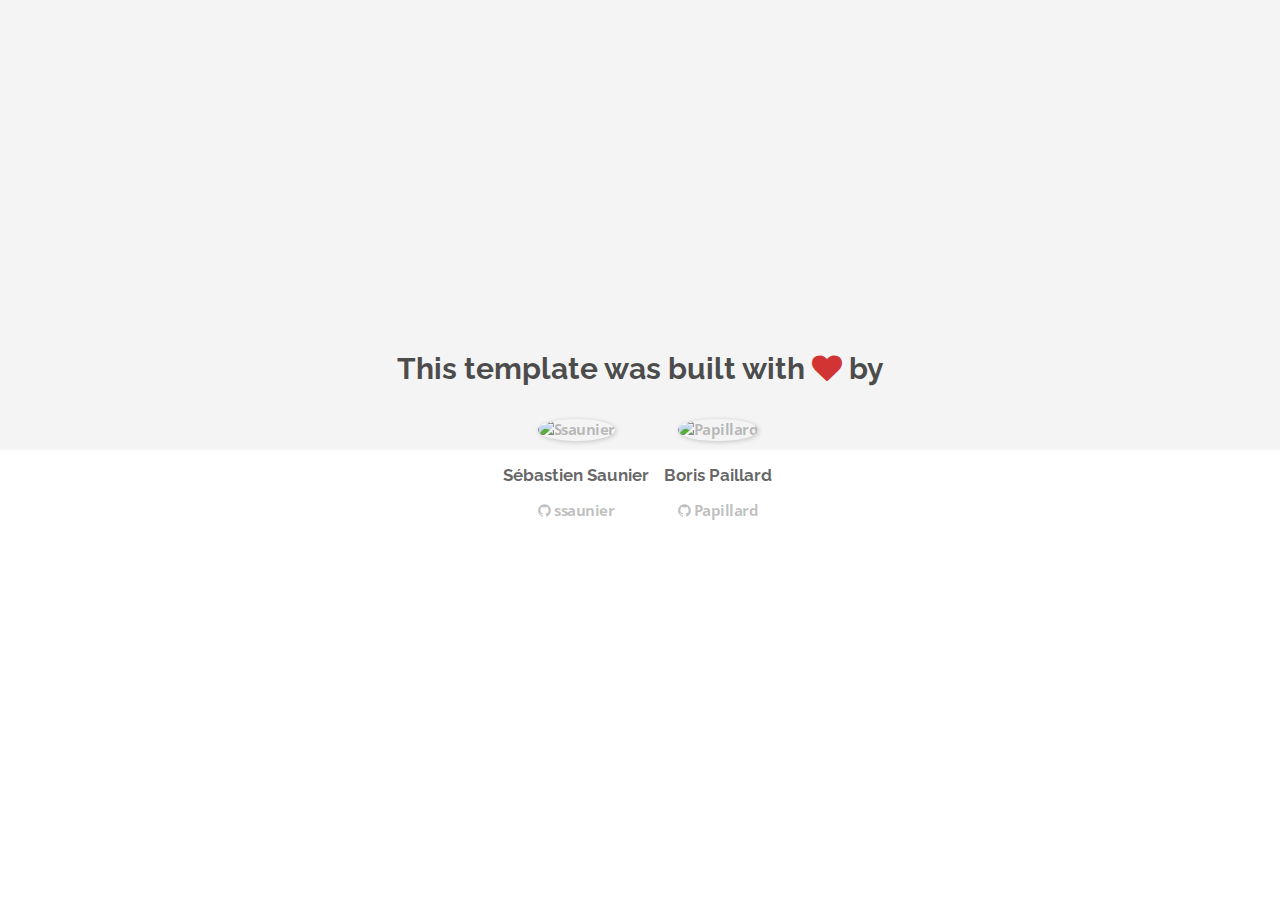
==== about.html @ 163fa60e "Automated commit at 2017-10-30 10:59:28 UTC by middleman-deploy 2.0.0-alpha" ====
<!doctype html>
<html>
  <head>
    <meta charset="utf-8">
    <meta http-equiv="x-ua-compatible" content="ie=edge">
    <meta name="viewport"
          content="width=device-width, initial-scale=1, shrink-to-fit=no">
    <!-- Use the title from a page's frontmatter if it has one -->
    <title>Le Wagon - Middleman - About</title>
    <link href="stylesheets/application-3c48b980.css" rel="stylesheet" />
    <script src="javascripts/application-93de88c9.js"></script>
    <link href="images/favicon-f15af148.png" rel="icon" type="image/png" />
  </head>
  <body>
    <div id="about">
  <div class="about-content">
    <h1>This template was built with <i class="fa fa-heart"></i> by</h1>
    <ul class="list-inline">
        <li>
<a href="https://kitt.lewagon.com/alumni/ssaunier" target="_blank">            <img src="https://kitt.lewagon.com/placeholder/users/ssaunier" class="img-circle" alt="Ssaunier" />
</a>          <h2>Sébastien Saunier</h2>
          <p>
<a href="https://github.com/ssaunier" target="_blank">              <i class="fa fa-github"></i> ssaunier
</a>          </p>
        </li>
        <li>
<a href="https://kitt.lewagon.com/alumni/Papillard" target="_blank">            <img src="https://kitt.lewagon.com/placeholder/users/Papillard" class="img-circle" alt="Papillard" />
</a>          <h2>Boris Paillard</h2>
          <p>
<a href="https://github.com/Papillard" target="_blank">              <i class="fa fa-github"></i> Papillard
</a>          </p>
        </li>
    </ul>
  </div>
</div>

  </body>
</html>
---- stylesheets/application-3c48b980.css ----
@import url("https://fonts.googleapis.com/css?family=Open+Sans:400,300,700|Raleway:400,100,300,700,500");/*!
 * Bootstrap v3.3.7 (http://getbootstrap.com)
 * Copyright 2011-2016 Twitter, Inc.
 * Licensed under MIT (https://github.com/twbs/bootstrap/blob/master/LICENSE)
 *//*! normalize.css v3.0.3 | MIT License | github.com/necolas/normalize.css */html{font-family:sans-serif;-ms-text-size-adjust:100%;-webkit-text-size-adjust:100%}body{margin:0}article,aside,details,figcaption,figure,footer,header,hgroup,main,menu,nav,section,summary{display:block}audio,canvas,progress,video{display:inline-block;vertical-align:baseline}audio:not([controls]){display:none;height:0}[hidden],template{display:none}a{background-color:transparent}a:active,a:hover{outline:0}abbr[title]{border-bottom:1px dotted}b,strong{font-weight:bold}dfn{font-style:italic}h1{font-size:2em;margin:0.67em 0}mark{background:#ff0;color:#000}small{font-size:80%}sub,sup{font-size:75%;line-height:0;position:relative;vertical-align:baseline}sup{top:-0.5em}sub{bottom:-0.25em}img{border:0}svg:not(:root){overflow:hidden}figure{margin:1em 40px}hr{-webkit-box-sizing:content-box;box-sizing:content-box;height:0}pre{overflow:auto}code,kbd,pre,samp{font-family:monospace, monospace;font-size:1em}button,input,optgroup,select,textarea{color:inherit;font:inherit;margin:0}button{overflow:visible}button,select{text-transform:none}button,html input[type="button"],input[type="reset"],input[type="submit"]{-webkit-appearance:button;cursor:pointer}button[disabled],html input[disabled]{cursor:default}button::-moz-focus-inner,input::-moz-focus-inner{border:0;padding:0}input{line-height:normal}input[type="checkbox"],input[type="radio"]{-webkit-box-sizing:border-box;box-sizing:border-box;padding:0}input[type="number"]::-webkit-inner-spin-button,input[type="number"]::-webkit-outer-spin-button{height:auto}input[type="search"]{-webkit-appearance:textfield;-webkit-box-sizing:content-box;box-sizing:content-box}input[type="search"]::-webkit-search-cancel-button,input[type="search"]::-webkit-search-decoration{-webkit-appearance:none}fieldset{border:1px solid #c0c0c0;margin:0 2px;padding:0.35em 0.625em 0.75em}legend{border:0;padding:0}textarea{overflow:auto}optgroup{font-weight:bold}table{border-collapse:collapse;border-spacing:0}td,th{padding:0}/*! Source: https://github.com/h5bp/html5-boilerplate/blob/master/src/css/main.css */@media print{*,*:before,*:after{background:transparent !important;color:#000 !important;-webkit-box-shadow:none !important;box-shadow:none !important;text-shadow:none !important}a,a:visited{text-decoration:underline}a[href]:after{content:" (" attr(href) ")"}abbr[title]:after{content:" (" attr(title) ")"}a[href^="#"]:after,a[href^="javascript:"]:after{content:""}pre,blockquote{border:1px solid #999;page-break-inside:avoid}thead{display:table-header-group}tr,img{page-break-inside:avoid}img{max-width:100% !important}p,h2,h3{orphans:3;widows:3}h2,h3{page-break-after:avoid}.navbar{display:none}.btn>.caret,.dropup>.btn>.caret{border-top-color:#000 !important}.label{border:1px solid #000}.table{border-collapse:collapse !important}.table td,.table th{background-color:#fff !important}.table-bordered th,.table-bordered td{border:1px solid #ddd !important}}@font-face{font-family:'Glyphicons Halflings';src:url("../assets/bootstrap/glyphicons-halflings-regular-86b6f62b.eot");src:url("../assets/bootstrap/glyphicons-halflings-regular-86b6f62b.eot?#iefix") format("embedded-opentype"),url("../assets/bootstrap/glyphicons-halflings-regular-ca35b697.woff2") format("woff2"),url("../assets/bootstrap/glyphicons-halflings-regular-278e49a8.woff") format("woff"),url("../assets/bootstrap/glyphicons-halflings-regular-44bc1850.ttf") format("truetype"),url("../assets/bootstrap/glyphicons-halflings-regular-de51a849.svg#glyphicons_halflingsregular") format("svg")}.glyphicon{position:relative;top:1px;display:inline-block;font-family:'Glyphicons Halflings';font-style:normal;font-weight:normal;line-height:1;-webkit-font-smoothing:antialiased;-moz-osx-font-smoothing:grayscale}.glyphicon-asterisk:before{content:"\002a"}.glyphicon-plus:before{content:"\002b"}.glyphicon-euro:before,.glyphicon-eur:before{content:"\20ac"}.glyphicon-minus:before{content:"\2212"}.glyphicon-cloud:before{content:"\2601"}.glyphicon-envelope:before{content:"\2709"}.glyphicon-pencil:before{content:"\270f"}.glyphicon-glass:before{content:"\e001"}.glyphicon-music:before{content:"\e002"}.glyphicon-search:before{content:"\e003"}.glyphicon-heart:before{content:"\e005"}.glyphicon-star:before{content:"\e006"}.glyphicon-star-empty:before{content:"\e007"}.glyphicon-user:before{content:"\e008"}.glyphicon-film:before{content:"\e009"}.glyphicon-th-large:before{content:"\e010"}.glyphicon-th:before{content:"\e011"}.glyphicon-th-list:before{content:"\e012"}.glyphicon-ok:before{content:"\e013"}.glyphicon-remove:before{content:"\e014"}.glyphicon-zoom-in:before{content:"\e015"}.glyphicon-zoom-out:before{content:"\e016"}.glyphicon-off:before{content:"\e017"}.glyphicon-signal:before{content:"\e018"}.glyphicon-cog:before{content:"\e019"}.glyphicon-trash:before{content:"\e020"}.glyphicon-home:before{content:"\e021"}.glyphicon-file:before{content:"\e022"}.glyphicon-time:before{content:"\e023"}.glyphicon-road:before{content:"\e024"}.glyphicon-download-alt:before{content:"\e025"}.glyphicon-download:before{content:"\e026"}.glyphicon-upload:before{content:"\e027"}.glyphicon-inbox:before{content:"\e028"}.glyphicon-play-circle:before{content:"\e029"}.glyphicon-repeat:before{content:"\e030"}.glyphicon-refresh:before{content:"\e031"}.glyphicon-list-alt:before{content:"\e032"}.glyphicon-lock:before{content:"\e033"}.glyphicon-flag:before{content:"\e034"}.glyphicon-headphones:before{content:"\e035"}.glyphicon-volume-off:before{content:"\e036"}.glyphicon-volume-down:before{content:"\e037"}.glyphicon-volume-up:before{content:"\e038"}.glyphicon-qrcode:before{content:"\e039"}.glyphicon-barcode:before{content:"\e040"}.glyphicon-tag:before{content:"\e041"}.glyphicon-tags:before{content:"\e042"}.glyphicon-book:before{content:"\e043"}.glyphicon-bookmark:before{content:"\e044"}.glyphicon-print:before{content:"\e045"}.glyphicon-camera:before{content:"\e046"}.glyphicon-font:before{content:"\e047"}.glyphicon-bold:before{content:"\e048"}.glyphicon-italic:before{content:"\e049"}.glyphicon-text-height:before{content:"\e050"}.glyphicon-text-width:before{content:"\e051"}.glyphicon-align-left:before{content:"\e052"}.glyphicon-align-center:before{content:"\e053"}.glyphicon-align-right:before{content:"\e054"}.glyphicon-align-justify:before{content:"\e055"}.glyphicon-list:before{content:"\e056"}.glyphicon-indent-left:before{content:"\e057"}.glyphicon-indent-right:before{content:"\e058"}.glyphicon-facetime-video:before{content:"\e059"}.glyphicon-picture:before{content:"\e060"}.glyphicon-map-marker:before{content:"\e062"}.glyphicon-adjust:before{content:"\e063"}.glyphicon-tint:before{content:"\e064"}.glyphicon-edit:before{content:"\e065"}.glyphicon-share:before{content:"\e066"}.glyphicon-check:before{content:"\e067"}.glyphicon-move:before{content:"\e068"}.glyphicon-step-backward:before{content:"\e069"}.glyphicon-fast-backward:before{content:"\e070"}.glyphicon-backward:before{content:"\e071"}.glyphicon-play:before{content:"\e072"}.glyphicon-pause:before{content:"\e073"}.glyphicon-stop:before{content:"\e074"}.glyphicon-forward:before{content:"\e075"}.glyphicon-fast-forward:before{content:"\e076"}.glyphicon-step-forward:before{content:"\e077"}.glyphicon-eject:before{content:"\e078"}.glyphicon-chevron-left:before{content:"\e079"}.glyphicon-chevron-right:before{content:"\e080"}.glyphicon-plus-sign:before{content:"\e081"}.glyphicon-minus-sign:before{content:"\e082"}.glyphicon-remove-sign:before{content:"\e083"}.glyphicon-ok-sign:before{content:"\e084"}.glyphicon-question-sign:before{content:"\e085"}.glyphicon-info-sign:before{content:"\e086"}.glyphicon-screenshot:before{content:"\e087"}.glyphicon-remove-circle:before{content:"\e088"}.glyphicon-ok-circle:before{content:"\e089"}.glyphicon-ban-circle:before{content:"\e090"}.glyphicon-arrow-left:before{content:"\e091"}.glyphicon-arrow-right:before{content:"\e092"}.glyphicon-arrow-up:before{content:"\e093"}.glyphicon-arrow-down:before{content:"\e094"}.glyphicon-share-alt:before{content:"\e095"}.glyphicon-resize-full:before{content:"\e096"}.glyphicon-resize-small:before{content:"\e097"}.glyphicon-exclamation-sign:before{content:"\e101"}.glyphicon-gift:before{content:"\e102"}.glyphicon-leaf:before{content:"\e103"}.glyphicon-fire:before{content:"\e104"}.glyphicon-eye-open:before{content:"\e105"}.glyphicon-eye-close:before{content:"\e106"}.glyphicon-warning-sign:before{content:"\e107"}.glyphicon-plane:before{content:"\e108"}.glyphicon-calendar:before{content:"\e109"}.glyphicon-random:before{content:"\e110"}.glyphicon-comment:before{content:"\e111"}.glyphicon-magnet:before{content:"\e112"}.glyphicon-chevron-up:before{content:"\e113"}.glyphicon-chevron-down:before{content:"\e114"}.glyphicon-retweet:before{content:"\e115"}.glyphicon-shopping-cart:before{content:"\e116"}.glyphicon-folder-close:before{content:"\e117"}.glyphicon-folder-open:before{content:"\e118"}.glyphicon-resize-vertical:before{content:"\e119"}.glyphicon-resize-horizontal:before{content:"\e120"}.glyphicon-hdd:before{content:"\e121"}.glyphicon-bullhorn:before{content:"\e122"}.glyphicon-bell:before{content:"\e123"}.glyphicon-certificate:before{content:"\e124"}.glyphicon-thumbs-up:before{content:"\e125"}.glyphicon-thumbs-down:before{content:"\e126"}.glyphicon-hand-right:before{content:"\e127"}.glyphicon-hand-left:before{content:"\e128"}.glyphicon-hand-up:before{content:"\e129"}.glyphicon-hand-down:before{content:"\e130"}.glyphicon-circle-arrow-right:before{content:"\e131"}.glyphicon-circle-arrow-left:before{content:"\e132"}.glyphicon-circle-arrow-up:before{content:"\e133"}.glyphicon-circle-arrow-down:before{content:"\e134"}.glyphicon-globe:before{content:"\e135"}.glyphicon-wrench:before{content:"\e136"}.glyphicon-tasks:before{content:"\e137"}.glyphicon-filter:before{content:"\e138"}.glyphicon-briefcase:before{content:"\e139"}.glyphicon-fullscreen:before{content:"\e140"}.glyphicon-dashboard:before{content:"\e141"}.glyphicon-paperclip:before{content:"\e142"}.glyphicon-heart-empty:before{content:"\e143"}.glyphicon-link:before{content:"\e144"}.glyphicon-phone:before{content:"\e145"}.glyphicon-pushpin:before{content:"\e146"}.glyphicon-usd:before{content:"\e148"}.glyphicon-gbp:before{content:"\e149"}.glyphicon-sort:before{content:"\e150"}.glyphicon-sort-by-alphabet:before{content:"\e151"}.glyphicon-sort-by-alphabet-alt:before{content:"\e152"}.glyphicon-sort-by-order:before{content:"\e153"}.glyphicon-sort-by-order-alt:before{content:"\e154"}.glyphicon-sort-by-attributes:before{content:"\e155"}.glyphicon-sort-by-attributes-alt:before{content:"\e156"}.glyphicon-unchecked:before{content:"\e157"}.glyphicon-expand:before{content:"\e158"}.glyphicon-collapse-down:before{content:"\e159"}.glyphicon-collapse-up:before{content:"\e160"}.glyphicon-log-in:before{content:"\e161"}.glyphicon-flash:before{content:"\e162"}.glyphicon-log-out:before{content:"\e163"}.glyphicon-new-window:before{content:"\e164"}.glyphicon-record:before{content:"\e165"}.glyphicon-save:before{content:"\e166"}.glyphicon-open:before{content:"\e167"}.glyphicon-saved:before{content:"\e168"}.glyphicon-import:before{content:"\e169"}.glyphicon-export:before{content:"\e170"}.glyphicon-send:before{content:"\e171"}.glyphicon-floppy-disk:before{content:"\e172"}.glyphicon-floppy-saved:before{content:"\e173"}.glyphicon-floppy-remove:before{content:"\e174"}.glyphicon-floppy-save:before{content:"\e175"}.glyphicon-floppy-open:before{content:"\e176"}.glyphicon-credit-card:before{content:"\e177"}.glyphicon-transfer:before{content:"\e178"}.glyphicon-cutlery:before{content:"\e179"}.glyphicon-header:before{content:"\e180"}.glyphicon-compressed:before{content:"\e181"}.glyphicon-earphone:before{content:"\e182"}.glyphicon-phone-alt:before{content:"\e183"}.glyphicon-tower:before{content:"\e184"}.glyphicon-stats:before{content:"\e185"}.glyphicon-sd-video:before{content:"\e186"}.glyphicon-hd-video:before{content:"\e187"}.glyphicon-subtitles:before{content:"\e188"}.glyphicon-sound-stereo:before{content:"\e189"}.glyphicon-sound-dolby:before{content:"\e190"}.glyphicon-sound-5-1:before{content:"\e191"}.glyphicon-sound-6-1:before{content:"\e192"}.glyphicon-sound-7-1:before{content:"\e193"}.glyphicon-copyright-mark:before{content:"\e194"}.glyphicon-registration-mark:before{content:"\e195"}.glyphicon-cloud-download:before{content:"\e197"}.glyphicon-cloud-upload:before{content:"\e198"}.glyphicon-tree-conifer:before{content:"\e199"}.glyphicon-tree-deciduous:before{content:"\e200"}.glyphicon-cd:before{content:"\e201"}.glyphicon-save-file:before{content:"\e202"}.glyphicon-open-file:before{content:"\e203"}.glyphicon-level-up:before{content:"\e204"}.glyphicon-copy:before{content:"\e205"}.glyphicon-paste:before{content:"\e206"}.glyphicon-alert:before{content:"\e209"}.glyphicon-equalizer:before{content:"\e210"}.glyphicon-king:before{content:"\e211"}.glyphicon-queen:before{content:"\e212"}.glyphicon-pawn:before{content:"\e213"}.glyphicon-bishop:before{content:"\e214"}.glyphicon-knight:before{content:"\e215"}.glyphicon-baby-formula:before{content:"\e216"}.glyphicon-tent:before{content:"\26fa"}.glyphicon-blackboard:before{content:"\e218"}.glyphicon-bed:before{content:"\e219"}.glyphicon-apple:before{content:"\f8ff"}.glyphicon-erase:before{content:"\e221"}.glyphicon-hourglass:before{content:"\231b"}.glyphicon-lamp:before{content:"\e223"}.glyphicon-duplicate:before{content:"\e224"}.glyphicon-piggy-bank:before{content:"\e225"}.glyphicon-scissors:before{content:"\e226"}.glyphicon-bitcoin:before{content:"\e227"}.glyphicon-btc:before{content:"\e227"}.glyphicon-xbt:before{content:"\e227"}.glyphicon-yen:before{content:"\00a5"}.glyphicon-jpy:before{content:"\00a5"}.glyphicon-ruble:before{content:"\20bd"}.glyphicon-rub:before{content:"\20bd"}.glyphicon-scale:before{content:"\e230"}.glyphicon-ice-lolly:before{content:"\e231"}.glyphicon-ice-lolly-tasted:before{content:"\e232"}.glyphicon-education:before{content:"\e233"}.glyphicon-option-horizontal:before{content:"\e234"}.glyphicon-option-vertical:before{content:"\e235"}.glyphicon-menu-hamburger:before{content:"\e236"}.glyphicon-modal-window:before{content:"\e237"}.glyphicon-oil:before{content:"\e238"}.glyphicon-grain:before{content:"\e239"}.glyphicon-sunglasses:before{content:"\e240"}.glyphicon-text-size:before{content:"\e241"}.glyphicon-text-color:before{content:"\e242"}.glyphicon-text-background:before{content:"\e243"}.glyphicon-object-align-top:before{content:"\e244"}.glyphicon-object-align-bottom:before{content:"\e245"}.glyphicon-object-align-horizontal:before{content:"\e246"}.glyphicon-object-align-left:before{content:"\e247"}.glyphicon-object-align-vertical:before{content:"\e248"}.glyphicon-object-align-right:before{content:"\e249"}.glyphicon-triangle-right:before{content:"\e250"}.glyphicon-triangle-left:before{content:"\e251"}.glyphicon-triangle-bottom:before{content:"\e252"}.glyphicon-triangle-top:before{content:"\e253"}.glyphicon-console:before{content:"\e254"}.glyphicon-superscript:before{content:"\e255"}.glyphicon-subscript:before{content:"\e256"}.glyphicon-menu-left:before{content:"\e257"}.glyphicon-menu-right:before{content:"\e258"}.glyphicon-menu-down:before{content:"\e259"}.glyphicon-menu-up:before{content:"\e260"}*{-webkit-box-sizing:border-box;box-sizing:border-box}*:before,*:after{-webkit-box-sizing:border-box;box-sizing:border-box}html{font-size:10px;-webkit-tap-highlight-color:transparent}body{font-family:"Open Sans", "Helvetica", "sans-serif";font-size:18px;line-height:1.42857143;color:#333333;background-color:#F4F4F4}input,button,select,textarea{font-family:inherit;font-size:inherit;line-height:inherit}a{color:#469AE0;text-decoration:none}a:hover,a:focus{color:#1f74ba;text-decoration:underline}a:focus{outline:5px auto -webkit-focus-ring-color;outline-offset:-2px}figure{margin:0}img{vertical-align:middle}.img-responsive{display:block;max-width:100%;height:auto}.img-rounded{border-radius:2px}.img-thumbnail{padding:4px;line-height:1.42857143;background-color:#F4F4F4;border:1px solid #ddd;border-radius:2px;-webkit-transition:all 0.2s ease-in-out;transition:all 0.2s ease-in-out;display:inline-block;max-width:100%;height:auto}.img-circle{border-radius:50%}hr{margin-top:25px;margin-bottom:25px;border:0;border-top:1px solid #eeeeee}.sr-only{position:absolute;width:1px;height:1px;margin:-1px;padding:0;overflow:hidden;clip:rect(0, 0, 0, 0);border:0}.sr-only-focusable:active,.sr-only-focusable:focus{position:static;width:auto;height:auto;margin:0;overflow:visible;clip:auto}[role="button"]{cursor:pointer}h1,h2,h3,h4,h5,h6,.h1,.h2,.h3,.h4,.h5,.h6{font-family:"Raleway", "Helvetica", "sans-serif";font-weight:500;line-height:1.1;color:inherit}h1 small,h1 .small,h2 small,h2 .small,h3 small,h3 .small,h4 small,h4 .small,h5 small,h5 .small,h6 small,h6 .small,.h1 small,.h1 .small,.h2 small,.h2 .small,.h3 small,.h3 .small,.h4 small,.h4 .small,.h5 small,.h5 .small,.h6 small,.h6 .small{font-weight:normal;line-height:1;color:#777777}h1,.h1,h2,.h2,h3,.h3{margin-top:25px;margin-bottom:12.5px}h1 small,h1 .small,.h1 small,.h1 .small,h2 small,h2 .small,.h2 small,.h2 .small,h3 small,h3 .small,.h3 small,.h3 .small{font-size:65%}h4,.h4,h5,.h5,h6,.h6{margin-top:12.5px;margin-bottom:12.5px}h4 small,h4 .small,.h4 small,.h4 .small,h5 small,h5 .small,.h5 small,.h5 .small,h6 small,h6 .small,.h6 small,.h6 .small{font-size:75%}h1,.h1{font-size:46px}h2,.h2{font-size:38px}h3,.h3{font-size:31px}h4,.h4{font-size:23px}h5,.h5{font-size:18px}h6,.h6{font-size:16px}p{margin:0 0 12.5px}.lead{margin-bottom:25px;font-size:20px;font-weight:300;line-height:1.4}@media (min-width: 768px){.lead{font-size:27px}}small,.small{font-size:88%}mark,.mark{background-color:#fcf8e3;padding:.2em}.text-left{text-align:left}.text-right{text-align:right}.text-center{text-align:center}.text-justify{text-align:justify}.text-nowrap{white-space:nowrap}.text-lowercase{text-transform:lowercase}.text-uppercase,.initialism{text-transform:uppercase}.text-capitalize{text-transform:capitalize}.text-muted{color:#777777}.text-primary{color:#469AE0}a.text-primary:hover,a.text-primary:focus{color:#2381d0}.text-success{color:#3c763d}a.text-success:hover,a.text-success:focus{color:#2b542c}.text-info{color:#31708f}a.text-info:hover,a.text-info:focus{color:#245269}.text-warning{color:#8a6d3b}a.text-warning:hover,a.text-warning:focus{color:#66512c}.text-danger{color:#a94442}a.text-danger:hover,a.text-danger:focus{color:#843534}.bg-primary{color:#fff}.bg-primary{background-color:#469AE0}a.bg-primary:hover,a.bg-primary:focus{background-color:#2381d0}.bg-success{background-color:#dff0d8}a.bg-success:hover,a.bg-success:focus{background-color:#c1e2b3}.bg-info{background-color:#d9edf7}a.bg-info:hover,a.bg-info:focus{background-color:#afd9ee}.bg-warning{background-color:#fcf8e3}a.bg-warning:hover,a.bg-warning:focus{background-color:#f7ecb5}.bg-danger{background-color:#f2dede}a.bg-danger:hover,a.bg-danger:focus{background-color:#e4b9b9}.page-header{padding-bottom:11.5px;margin:50px 0 25px;border-bottom:1px solid #eeeeee}ul,ol{margin-top:0;margin-bottom:12.5px}ul ul,ul ol,ol ul,ol ol{margin-bottom:0}.list-unstyled{padding-left:0;list-style:none}.list-inline{padding-left:0;list-style:none;margin-left:-5px}.list-inline>li{display:inline-block;padding-left:5px;padding-right:5px}dl{margin-top:0;margin-bottom:25px}dt,dd{line-height:1.42857143}dt{font-weight:bold}dd{margin-left:0}.dl-horizontal dd:before,.dl-horizontal dd:after{content:" ";display:table}.dl-horizontal dd:after{clear:both}@media (min-width: 768px){.dl-horizontal dt{float:left;width:160px;clear:left;text-align:right;overflow:hidden;text-overflow:ellipsis;white-space:nowrap}.dl-horizontal dd{margin-left:180px}}abbr[title],abbr[data-original-title]{cursor:help;border-bottom:1px dotted #777777}.initialism{font-size:90%}blockquote{padding:12.5px 25px;margin:0 0 25px;font-size:22.5px;border-left:5px solid #eeeeee}blockquote p:last-child,blockquote ul:last-child,blockquote ol:last-child{margin-bottom:0}blockquote footer,blockquote small,blockquote .small{display:block;font-size:80%;line-height:1.42857143;color:#777777}blockquote footer:before,blockquote small:before,blockquote .small:before{content:'\2014 \00A0'}.blockquote-reverse,blockquote.pull-right{padding-right:15px;padding-left:0;border-right:5px solid #eeeeee;border-left:0;text-align:right}.blockquote-reverse footer:before,.blockquote-reverse small:before,.blockquote-reverse .small:before,blockquote.pull-right footer:before,blockquote.pull-right small:before,blockquote.pull-right .small:before{content:''}.blockquote-reverse footer:after,.blockquote-reverse small:after,.blockquote-reverse .small:after,blockquote.pull-right footer:after,blockquote.pull-right small:after,blockquote.pull-right .small:after{content:'\00A0 \2014'}address{margin-bottom:25px;font-style:normal;line-height:1.42857143}code,kbd,pre,samp{font-family:Menlo, Monaco, Consolas, "Courier New", monospace}code{padding:2px 4px;font-size:90%;color:#c7254e;background-color:#f9f2f4;border-radius:2px}kbd{padding:2px 4px;font-size:90%;color:#fff;background-color:#333;border-radius:2px;-webkit-box-shadow:inset 0 -1px 0 rgba(0,0,0,0.25);box-shadow:inset 0 -1px 0 rgba(0,0,0,0.25)}kbd kbd{padding:0;font-size:100%;font-weight:bold;-webkit-box-shadow:none;box-shadow:none}pre{display:block;padding:12px;margin:0 0 12.5px;font-size:17px;line-height:1.42857143;word-break:break-all;word-wrap:break-word;color:#333333;background-color:#f5f5f5;border:1px solid #ccc;border-radius:2px}pre code{padding:0;font-size:inherit;color:inherit;white-space:pre-wrap;background-color:transparent;border-radius:0}.pre-scrollable{max-height:340px;overflow-y:scroll}.container{margin-right:auto;margin-left:auto;padding-left:15px;padding-right:15px}.container:before,.container:after{content:" ";display:table}.container:after{clear:both}@media (min-width: 768px){.container{width:750px}}@media (min-width: 992px){.container{width:970px}}@media (min-width: 1200px){.container{width:1170px}}.container-fluid{margin-right:auto;margin-left:auto;padding-left:15px;padding-right:15px}.container-fluid:before,.container-fluid:after{content:" ";display:table}.container-fluid:after{clear:both}.row{margin-left:-15px;margin-right:-15px}.row:before,.row:after{content:" ";display:table}.row:after{clear:both}.col-xs-1,.col-sm-1,.col-md-1,.col-lg-1,.col-xs-2,.col-sm-2,.col-md-2,.col-lg-2,.col-xs-3,.col-sm-3,.col-md-3,.col-lg-3,.col-xs-4,.col-sm-4,.col-md-4,.col-lg-4,.col-xs-5,.col-sm-5,.col-md-5,.col-lg-5,.col-xs-6,.col-sm-6,.col-md-6,.col-lg-6,.col-xs-7,.col-sm-7,.col-md-7,.col-lg-7,.col-xs-8,.col-sm-8,.col-md-8,.col-lg-8,.col-xs-9,.col-sm-9,.col-md-9,.col-lg-9,.col-xs-10,.col-sm-10,.col-md-10,.col-lg-10,.col-xs-11,.col-sm-11,.col-md-11,.col-lg-11,.col-xs-12,.col-sm-12,.col-md-12,.col-lg-12{position:relative;min-height:1px;padding-left:15px;padding-right:15px}.col-xs-1,.col-xs-2,.col-xs-3,.col-xs-4,.col-xs-5,.col-xs-6,.col-xs-7,.col-xs-8,.col-xs-9,.col-xs-10,.col-xs-11,.col-xs-12{float:left}.col-xs-1{width:8.33333333%}.col-xs-2{width:16.66666667%}.col-xs-3{width:25%}.col-xs-4{width:33.33333333%}.col-xs-5{width:41.66666667%}.col-xs-6{width:50%}.col-xs-7{width:58.33333333%}.col-xs-8{width:66.66666667%}.col-xs-9{width:75%}.col-xs-10{width:83.33333333%}.col-xs-11{width:91.66666667%}.col-xs-12{width:100%}.col-xs-pull-0{right:auto}.col-xs-pull-1{right:8.33333333%}.col-xs-pull-2{right:16.66666667%}.col-xs-pull-3{right:25%}.col-xs-pull-4{right:33.33333333%}.col-xs-pull-5{right:41.66666667%}.col-xs-pull-6{right:50%}.col-xs-pull-7{right:58.33333333%}.col-xs-pull-8{right:66.66666667%}.col-xs-pull-9{right:75%}.col-xs-pull-10{right:83.33333333%}.col-xs-pull-11{right:91.66666667%}.col-xs-pull-12{right:100%}.col-xs-push-0{left:auto}.col-xs-push-1{left:8.33333333%}.col-xs-push-2{left:16.66666667%}.col-xs-push-3{left:25%}.col-xs-push-4{left:33.33333333%}.col-xs-push-5{left:41.66666667%}.col-xs-push-6{left:50%}.col-xs-push-7{left:58.33333333%}.col-xs-push-8{left:66.66666667%}.col-xs-push-9{left:75%}.col-xs-push-10{left:83.33333333%}.col-xs-push-11{left:91.66666667%}.col-xs-push-12{left:100%}.col-xs-offset-0{margin-left:0%}.col-xs-offset-1{margin-left:8.33333333%}.col-xs-offset-2{margin-left:16.66666667%}.col-xs-offset-3{margin-left:25%}.col-xs-offset-4{margin-left:33.33333333%}.col-xs-offset-5{margin-left:41.66666667%}.col-xs-offset-6{margin-left:50%}.col-xs-offset-7{margin-left:58.33333333%}.col-xs-offset-8{margin-left:66.66666667%}.col-xs-offset-9{margin-left:75%}.col-xs-offset-10{margin-left:83.33333333%}.col-xs-offset-11{margin-left:91.66666667%}.col-xs-offset-12{margin-left:100%}@media (min-width: 768px){.col-sm-1,.col-sm-2,.col-sm-3,.col-sm-4,.col-sm-5,.col-sm-6,.col-sm-7,.col-sm-8,.col-sm-9,.col-sm-10,.col-sm-11,.col-sm-12{float:left}.col-sm-1{width:8.33333333%}.col-sm-2{width:16.66666667%}.col-sm-3{width:25%}.col-sm-4{width:33.33333333%}.col-sm-5{width:41.66666667%}.col-sm-6{width:50%}.col-sm-7{width:58.33333333%}.col-sm-8{width:66.66666667%}.col-sm-9{width:75%}.col-sm-10{width:83.33333333%}.col-sm-11{width:91.66666667%}.col-sm-12{width:100%}.col-sm-pull-0{right:auto}.col-sm-pull-1{right:8.33333333%}.col-sm-pull-2{right:16.66666667%}.col-sm-pull-3{right:25%}.col-sm-pull-4{right:33.33333333%}.col-sm-pull-5{right:41.66666667%}.col-sm-pull-6{right:50%}.col-sm-pull-7{right:58.33333333%}.col-sm-pull-8{right:66.66666667%}.col-sm-pull-9{right:75%}.col-sm-pull-10{right:83.33333333%}.col-sm-pull-11{right:91.66666667%}.col-sm-pull-12{right:100%}.col-sm-push-0{left:auto}.col-sm-push-1{left:8.33333333%}.col-sm-push-2{left:16.66666667%}.col-sm-push-3{left:25%}.col-sm-push-4{left:33.33333333%}.col-sm-push-5{left:41.66666667%}.col-sm-push-6{left:50%}.col-sm-push-7{left:58.33333333%}.col-sm-push-8{left:66.66666667%}.col-sm-push-9{left:75%}.col-sm-push-10{left:83.33333333%}.col-sm-push-11{left:91.66666667%}.col-sm-push-12{left:100%}.col-sm-offset-0{margin-left:0%}.col-sm-offset-1{margin-left:8.33333333%}.col-sm-offset-2{margin-left:16.66666667%}.col-sm-offset-3{margin-left:25%}.col-sm-offset-4{margin-left:33.33333333%}.col-sm-offset-5{margin-left:41.66666667%}.col-sm-offset-6{margin-left:50%}.col-sm-offset-7{margin-left:58.33333333%}.col-sm-offset-8{margin-left:66.66666667%}.col-sm-offset-9{margin-left:75%}.col-sm-offset-10{margin-left:83.33333333%}.col-sm-offset-11{margin-left:91.66666667%}.col-sm-offset-12{margin-left:100%}}@media (min-width: 992px){.col-md-1,.col-md-2,.col-md-3,.col-md-4,.col-md-5,.col-md-6,.col-md-7,.col-md-8,.col-md-9,.col-md-10,.col-md-11,.col-md-12{float:left}.col-md-1{width:8.33333333%}.col-md-2{width:16.66666667%}.col-md-3{width:25%}.col-md-4{width:33.33333333%}.col-md-5{width:41.66666667%}.col-md-6{width:50%}.col-md-7{width:58.33333333%}.col-md-8{width:66.66666667%}.col-md-9{width:75%}.col-md-10{width:83.33333333%}.col-md-11{width:91.66666667%}.col-md-12{width:100%}.col-md-pull-0{right:auto}.col-md-pull-1{right:8.33333333%}.col-md-pull-2{right:16.66666667%}.col-md-pull-3{right:25%}.col-md-pull-4{right:33.33333333%}.col-md-pull-5{right:41.66666667%}.col-md-pull-6{right:50%}.col-md-pull-7{right:58.33333333%}.col-md-pull-8{right:66.66666667%}.col-md-pull-9{right:75%}.col-md-pull-10{right:83.33333333%}.col-md-pull-11{right:91.66666667%}.col-md-pull-12{right:100%}.col-md-push-0{left:auto}.col-md-push-1{left:8.33333333%}.col-md-push-2{left:16.66666667%}.col-md-push-3{left:25%}.col-md-push-4{left:33.33333333%}.col-md-push-5{left:41.66666667%}.col-md-push-6{left:50%}.col-md-push-7{left:58.33333333%}.col-md-push-8{left:66.66666667%}.col-md-push-9{left:75%}.col-md-push-10{left:83.33333333%}.col-md-push-11{left:91.66666667%}.col-md-push-12{left:100%}.col-md-offset-0{margin-left:0%}.col-md-offset-1{margin-left:8.33333333%}.col-md-offset-2{margin-left:16.66666667%}.col-md-offset-3{margin-left:25%}.col-md-offset-4{margin-left:33.33333333%}.col-md-offset-5{margin-left:41.66666667%}.col-md-offset-6{margin-left:50%}.col-md-offset-7{margin-left:58.33333333%}.col-md-offset-8{margin-left:66.66666667%}.col-md-offset-9{margin-left:75%}.col-md-offset-10{margin-left:83.33333333%}.col-md-offset-11{margin-left:91.66666667%}.col-md-offset-12{margin-left:100%}}@media (min-width: 1200px){.col-lg-1,.col-lg-2,.col-lg-3,.col-lg-4,.col-lg-5,.col-lg-6,.col-lg-7,.col-lg-8,.col-lg-9,.col-lg-10,.col-lg-11,.col-lg-12{float:left}.col-lg-1{width:8.33333333%}.col-lg-2{width:16.66666667%}.col-lg-3{width:25%}.col-lg-4{width:33.33333333%}.col-lg-5{width:41.66666667%}.col-lg-6{width:50%}.col-lg-7{width:58.33333333%}.col-lg-8{width:66.66666667%}.col-lg-9{width:75%}.col-lg-10{width:83.33333333%}.col-lg-11{width:91.66666667%}.col-lg-12{width:100%}.col-lg-pull-0{right:auto}.col-lg-pull-1{right:8.33333333%}.col-lg-pull-2{right:16.66666667%}.col-lg-pull-3{right:25%}.col-lg-pull-4{right:33.33333333%}.col-lg-pull-5{right:41.66666667%}.col-lg-pull-6{right:50%}.col-lg-pull-7{right:58.33333333%}.col-lg-pull-8{right:66.66666667%}.col-lg-pull-9{right:75%}.col-lg-pull-10{right:83.33333333%}.col-lg-pull-11{right:91.66666667%}.col-lg-pull-12{right:100%}.col-lg-push-0{left:auto}.col-lg-push-1{left:8.33333333%}.col-lg-push-2{left:16.66666667%}.col-lg-push-3{left:25%}.col-lg-push-4{left:33.33333333%}.col-lg-push-5{left:41.66666667%}.col-lg-push-6{left:50%}.col-lg-push-7{left:58.33333333%}.col-lg-push-8{left:66.66666667%}.col-lg-push-9{left:75%}.col-lg-push-10{left:83.33333333%}.col-lg-push-11{left:91.66666667%}.col-lg-push-12{left:100%}.col-lg-offset-0{margin-left:0%}.col-lg-offset-1{margin-left:8.33333333%}.col-lg-offset-2{margin-left:16.66666667%}.col-lg-offset-3{margin-left:25%}.col-lg-offset-4{margin-left:33.33333333%}.col-lg-offset-5{margin-left:41.66666667%}.col-lg-offset-6{margin-left:50%}.col-lg-offset-7{margin-left:58.33333333%}.col-lg-offset-8{margin-left:66.66666667%}.col-lg-offset-9{margin-left:75%}.col-lg-offset-10{margin-left:83.33333333%}.col-lg-offset-11{margin-left:91.66666667%}.col-lg-offset-12{margin-left:100%}}table{background-color:transparent}caption{padding-top:8px;padding-bottom:8px;color:#777777;text-align:left}th{text-align:left}.table{width:100%;max-width:100%;margin-bottom:25px}.table>thead>tr>th,.table>thead>tr>td,.table>tbody>tr>th,.table>tbody>tr>td,.table>tfoot>tr>th,.table>tfoot>tr>td{padding:8px;line-height:1.42857143;vertical-align:top;border-top:1px solid #ddd}.table>thead>tr>th{vertical-align:bottom;border-bottom:2px solid #ddd}.table>caption+thead>tr:first-child>th,.table>caption+thead>tr:first-child>td,.table>colgroup+thead>tr:first-child>th,.table>colgroup+thead>tr:first-child>td,.table>thead:first-child>tr:first-child>th,.table>thead:first-child>tr:first-child>td{border-top:0}.table>tbody+tbody{border-top:2px solid #ddd}.table .table{background-color:#F4F4F4}.table-condensed>thead>tr>th,.table-condensed>thead>tr>td,.table-condensed>tbody>tr>th,.table-condensed>tbody>tr>td,.table-condensed>tfoot>tr>th,.table-condensed>tfoot>tr>td{padding:5px}.table-bordered{border:1px solid #ddd}.table-bordered>thead>tr>th,.table-bordered>thead>tr>td,.table-bordered>tbody>tr>th,.table-bordered>tbody>tr>td,.table-bordered>tfoot>tr>th,.table-bordered>tfoot>tr>td{border:1px solid #ddd}.table-bordered>thead>tr>th,.table-bordered>thead>tr>td{border-bottom-width:2px}.table-striped>tbody>tr:nth-of-type(odd){background-color:#f9f9f9}.table-hover>tbody>tr:hover{background-color:#f5f5f5}table col[class*="col-"]{position:static;float:none;display:table-column}table td[class*="col-"],table th[class*="col-"]{position:static;float:none;display:table-cell}.table>thead>tr>td.active,.table>thead>tr>th.active,.table>thead>tr.active>td,.table>thead>tr.active>th,.table>tbody>tr>td.active,.table>tbody>tr>th.active,.table>tbody>tr.active>td,.table>tbody>tr.active>th,.table>tfoot>tr>td.active,.table>tfoot>tr>th.active,.table>tfoot>tr.active>td,.table>tfoot>tr.active>th{background-color:#f5f5f5}.table-hover>tbody>tr>td.active:hover,.table-hover>tbody>tr>th.active:hover,.table-hover>tbody>tr.active:hover>td,.table-hover>tbody>tr:hover>.active,.table-hover>tbody>tr.active:hover>th{background-color:#e8e8e8}.table>thead>tr>td.success,.table>thead>tr>th.success,.table>thead>tr.success>td,.table>thead>tr.success>th,.table>tbody>tr>td.success,.table>tbody>tr>th.success,.table>tbody>tr.success>td,.table>tbody>tr.success>th,.table>tfoot>tr>td.success,.table>tfoot>tr>th.success,.table>tfoot>tr.success>td,.table>tfoot>tr.success>th{background-color:#dff0d8}.table-hover>tbody>tr>td.success:hover,.table-hover>tbody>tr>th.success:hover,.table-hover>tbody>tr.success:hover>td,.table-hover>tbody>tr:hover>.success,.table-hover>tbody>tr.success:hover>th{background-color:#d0e9c6}.table>thead>tr>td.info,.table>thead>tr>th.info,.table>thead>tr.info>td,.table>thead>tr.info>th,.table>tbody>tr>td.info,.table>tbody>tr>th.info,.table>tbody>tr.info>td,.table>tbody>tr.info>th,.table>tfoot>tr>td.info,.table>tfoot>tr>th.info,.table>tfoot>tr.info>td,.table>tfoot>tr.info>th{background-color:#d9edf7}.table-hover>tbody>tr>td.info:hover,.table-hover>tbody>tr>th.info:hover,.table-hover>tbody>tr.info:hover>td,.table-hover>tbody>tr:hover>.info,.table-hover>tbody>tr.info:hover>th{background-color:#c4e3f3}.table>thead>tr>td.warning,.table>thead>tr>th.warning,.table>thead>tr.warning>td,.table>thead>tr.warning>th,.table>tbody>tr>td.warning,.table>tbody>tr>th.warning,.table>tbody>tr.warning>td,.table>tbody>tr.warning>th,.table>tfoot>tr>td.warning,.table>tfoot>tr>th.warning,.table>tfoot>tr.warning>td,.table>tfoot>tr.warning>th{background-color:#fcf8e3}.table-hover>tbody>tr>td.warning:hover,.table-hover>tbody>tr>th.warning:hover,.table-hover>tbody>tr.warning:hover>td,.table-hover>tbody>tr:hover>.warning,.table-hover>tbody>tr.warning:hover>th{background-color:#faf2cc}.table>thead>tr>td.danger,.table>thead>tr>th.danger,.table>thead>tr.danger>td,.table>thead>tr.danger>th,.table>tbody>tr>td.danger,.table>tbody>tr>th.danger,.table>tbody>tr.danger>td,.table>tbody>tr.danger>th,.table>tfoot>tr>td.danger,.table>tfoot>tr>th.danger,.table>tfoot>tr.danger>td,.table>tfoot>tr.danger>th{background-color:#f2dede}.table-hover>tbody>tr>td.danger:hover,.table-hover>tbody>tr>th.danger:hover,.table-hover>tbody>tr.danger:hover>td,.table-hover>tbody>tr:hover>.danger,.table-hover>tbody>tr.danger:hover>th{background-color:#ebcccc}.table-responsive{overflow-x:auto;min-height:0.01%}@media screen and (max-width: 767px){.table-responsive{width:100%;margin-bottom:18.75px;overflow-y:hidden;-ms-overflow-style:-ms-autohiding-scrollbar;border:1px solid #ddd}.table-responsive>.table{margin-bottom:0}.table-responsive>.table>thead>tr>th,.table-responsive>.table>thead>tr>td,.table-responsive>.table>tbody>tr>th,.table-responsive>.table>tbody>tr>td,.table-responsive>.table>tfoot>tr>th,.table-responsive>.table>tfoot>tr>td{white-space:nowrap}.table-responsive>.table-bordered{border:0}.table-responsive>.table-bordered>thead>tr>th:first-child,.table-responsive>.table-bordered>thead>tr>td:first-child,.table-responsive>.table-bordered>tbody>tr>th:first-child,.table-responsive>.table-bordered>tbody>tr>td:first-child,.table-responsive>.table-bordered>tfoot>tr>th:first-child,.table-responsive>.table-bordered>tfoot>tr>td:first-child{border-left:0}.table-responsive>.table-bordered>thead>tr>th:last-child,.table-responsive>.table-bordered>thead>tr>td:last-child,.table-responsive>.table-bordered>tbody>tr>th:last-child,.table-responsive>.table-bordered>tbody>tr>td:last-child,.table-responsive>.table-bordered>tfoot>tr>th:last-child,.table-responsive>.table-bordered>tfoot>tr>td:last-child{border-right:0}.table-responsive>.table-bordered>tbody>tr:last-child>th,.table-responsive>.table-bordered>tbody>tr:last-child>td,.table-responsive>.table-bordered>tfoot>tr:last-child>th,.table-responsive>.table-bordered>tfoot>tr:last-child>td{border-bottom:0}}fieldset{padding:0;margin:0;border:0;min-width:0}legend{display:block;width:100%;padding:0;margin-bottom:25px;font-size:27px;line-height:inherit;color:#333333;border:0;border-bottom:1px solid #e5e5e5}label{display:inline-block;max-width:100%;margin-bottom:5px;font-weight:bold}input[type="search"]{-webkit-box-sizing:border-box;box-sizing:border-box}input[type="radio"],input[type="checkbox"]{margin:4px 0 0;margin-top:1px \9;line-height:normal}input[type="file"]{display:block}input[type="range"]{display:block;width:100%}select[multiple],select[size]{height:auto}input[type="file"]:focus,input[type="radio"]:focus,input[type="checkbox"]:focus{outline:5px auto -webkit-focus-ring-color;outline-offset:-2px}output{display:block;padding-top:7px;font-size:18px;line-height:1.42857143;color:#000000}.form-control{display:block;width:100%;height:39px;padding:6px 12px;font-size:18px;line-height:1.42857143;color:#000000;background-color:#fff;background-image:none;border:1px solid #ccc;border-radius:2px;-webkit-box-shadow:inset 0 1px 1px rgba(0,0,0,0.075);box-shadow:inset 0 1px 1px rgba(0,0,0,0.075);-webkit-transition:border-color ease-in-out 0.15s, box-shadow ease-in-out 0.15s;-webkit-transition:border-color ease-in-out 0.15s, -webkit-box-shadow ease-in-out 0.15s;transition:border-color ease-in-out 0.15s, -webkit-box-shadow ease-in-out 0.15s;transition:border-color ease-in-out 0.15s, box-shadow ease-in-out 0.15s;transition:border-color ease-in-out 0.15s, box-shadow ease-in-out 0.15s, -webkit-box-shadow ease-in-out 0.15s}.form-control:focus{border-color:#66afe9;outline:0;-webkit-box-shadow:inset 0 1px 1px rgba(0,0,0,0.075),0 0 8px rgba(102,175,233,0.6);box-shadow:inset 0 1px 1px rgba(0,0,0,0.075),0 0 8px rgba(102,175,233,0.6)}.form-control::-moz-placeholder{color:#999;opacity:1}.form-control:-ms-input-placeholder{color:#999}.form-control::-webkit-input-placeholder{color:#999}.form-control::-ms-expand{border:0;background-color:transparent}.form-control[disabled],.form-control[readonly],fieldset[disabled] .form-control{background-color:#eeeeee;opacity:1}.form-control[disabled],fieldset[disabled] .form-control{cursor:not-allowed}textarea.form-control{height:auto}input[type="search"]{-webkit-appearance:none}@media screen and (-webkit-min-device-pixel-ratio: 0){input[type="date"].form-control,input[type="time"].form-control,input[type="datetime-local"].form-control,input[type="month"].form-control{line-height:39px}input[type="date"].input-sm,.input-group-sm>input[type="date"].form-control,.input-group-sm>input[type="date"].input-group-addon,.input-group-sm>.input-group-btn>input[type="date"].btn,.input-group-sm input[type="date"],input[type="time"].input-sm,.input-group-sm>input[type="time"].form-control,.input-group-sm>input[type="time"].input-group-addon,.input-group-sm>.input-group-btn>input[type="time"].btn,.input-group-sm input[type="time"],input[type="datetime-local"].input-sm,.input-group-sm>input[type="datetime-local"].form-control,.input-group-sm>input[type="datetime-local"].input-group-addon,.input-group-sm>.input-group-btn>input[type="datetime-local"].btn,.input-group-sm input[type="datetime-local"],input[type="month"].input-sm,.input-group-sm>input[type="month"].form-control,.input-group-sm>input[type="month"].input-group-addon,.input-group-sm>.input-group-btn>input[type="month"].btn,.input-group-sm input[type="month"]{line-height:36px}input[type="date"].input-lg,.input-group-lg>input[type="date"].form-control,.input-group-lg>input[type="date"].input-group-addon,.input-group-lg>.input-group-btn>input[type="date"].btn,.input-group-lg input[type="date"],input[type="time"].input-lg,.input-group-lg>input[type="time"].form-control,.input-group-lg>input[type="time"].input-group-addon,.input-group-lg>.input-group-btn>input[type="time"].btn,.input-group-lg input[type="time"],input[type="datetime-local"].input-lg,.input-group-lg>input[type="datetime-local"].form-control,.input-group-lg>input[type="datetime-local"].input-group-addon,.input-group-lg>.input-group-btn>input[type="datetime-local"].btn,.input-group-lg input[type="datetime-local"],input[type="month"].input-lg,.input-group-lg>input[type="month"].form-control,.input-group-lg>input[type="month"].input-group-addon,.input-group-lg>.input-group-btn>input[type="month"].btn,.input-group-lg input[type="month"]{line-height:53px}}.form-group{margin-bottom:15px}.radio,.checkbox{position:relative;display:block;margin-top:10px;margin-bottom:10px}.radio label,.checkbox label{min-height:25px;padding-left:20px;margin-bottom:0;font-weight:normal;cursor:pointer}.radio input[type="radio"],.radio-inline input[type="radio"],.checkbox input[type="checkbox"],.checkbox-inline input[type="checkbox"]{position:absolute;margin-left:-20px;margin-top:4px \9}.radio+.radio,.checkbox+.checkbox{margin-top:-5px}.radio-inline,.checkbox-inline{position:relative;display:inline-block;padding-left:20px;margin-bottom:0;vertical-align:middle;font-weight:normal;cursor:pointer}.radio-inline+.radio-inline,.checkbox-inline+.checkbox-inline{margin-top:0;margin-left:10px}input[type="radio"][disabled],input[type="radio"].disabled,fieldset[disabled] input[type="radio"],input[type="checkbox"][disabled],input[type="checkbox"].disabled,fieldset[disabled] input[type="checkbox"]{cursor:not-allowed}.radio-inline.disabled,fieldset[disabled] .radio-inline,.checkbox-inline.disabled,fieldset[disabled] .checkbox-inline{cursor:not-allowed}.radio.disabled label,fieldset[disabled] .radio label,.checkbox.disabled label,fieldset[disabled] .checkbox label{cursor:not-allowed}.form-control-static{padding-top:7px;padding-bottom:7px;margin-bottom:0;min-height:43px}.form-control-static.input-lg,.input-group-lg>.form-control-static.form-control,.input-group-lg>.form-control-static.input-group-addon,.input-group-lg>.input-group-btn>.form-control-static.btn,.form-control-static.input-sm,.input-group-sm>.form-control-static.form-control,.input-group-sm>.form-control-static.input-group-addon,.input-group-sm>.input-group-btn>.form-control-static.btn{padding-left:0;padding-right:0}.input-sm,.input-group-sm>.form-control,.input-group-sm>.input-group-addon,.input-group-sm>.input-group-btn>.btn{height:36px;padding:5px 10px;font-size:16px;line-height:1.5;border-radius:2px}select.input-sm,.input-group-sm>select.form-control,.input-group-sm>select.input-group-addon,.input-group-sm>.input-group-btn>select.btn{height:36px;line-height:36px}textarea.input-sm,.input-group-sm>textarea.form-control,.input-group-sm>textarea.input-group-addon,.input-group-sm>.input-group-btn>textarea.btn,select[multiple].input-sm,.input-group-sm>select[multiple].form-control,.input-group-sm>select[multiple].input-group-addon,.input-group-sm>.input-group-btn>select[multiple].btn{height:auto}.form-group-sm .form-control{height:36px;padding:5px 10px;font-size:16px;line-height:1.5;border-radius:2px}.form-group-sm select.form-control{height:36px;line-height:36px}.form-group-sm textarea.form-control,.form-group-sm select[multiple].form-control{height:auto}.form-group-sm .form-control-static{height:36px;min-height:41px;padding:6px 10px;font-size:16px;line-height:1.5}.input-lg,.input-group-lg>.form-control,.input-group-lg>.input-group-addon,.input-group-lg>.input-group-btn>.btn{height:53px;padding:10px 16px;font-size:23px;line-height:1.3333333;border-radius:2px}select.input-lg,.input-group-lg>select.form-control,.input-group-lg>select.input-group-addon,.input-group-lg>.input-group-btn>select.btn{height:53px;line-height:53px}textarea.input-lg,.input-group-lg>textarea.form-control,.input-group-lg>textarea.input-group-addon,.input-group-lg>.input-group-btn>textarea.btn,select[multiple].input-lg,.input-group-lg>select[multiple].form-control,.input-group-lg>select[multiple].input-group-addon,.input-group-lg>.input-group-btn>select[multiple].btn{height:auto}.form-group-lg .form-control{height:53px;padding:10px 16px;font-size:23px;line-height:1.3333333;border-radius:2px}.form-group-lg select.form-control{height:53px;line-height:53px}.form-group-lg textarea.form-control,.form-group-lg select[multiple].form-control{height:auto}.form-group-lg .form-control-static{height:53px;min-height:48px;padding:11px 16px;font-size:23px;line-height:1.3333333}.has-feedback{position:relative}.has-feedback .form-control{padding-right:48.75px}.form-control-feedback{position:absolute;top:0;right:0;z-index:2;display:block;width:39px;height:39px;line-height:39px;text-align:center;pointer-events:none}.input-lg+.form-control-feedback,.input-group-lg>.form-control+.form-control-feedback,.input-group-lg>.input-group-addon+.form-control-feedback,.input-group-lg>.input-group-btn>.btn+.form-control-feedback,.input-group-lg+.form-control-feedback,.form-group-lg .form-control+.form-control-feedback{width:53px;height:53px;line-height:53px}.input-sm+.form-control-feedback,.input-group-sm>.form-control+.form-control-feedback,.input-group-sm>.input-group-addon+.form-control-feedback,.input-group-sm>.input-group-btn>.btn+.form-control-feedback,.input-group-sm+.form-control-feedback,.form-group-sm .form-control+.form-control-feedback{width:36px;height:36px;line-height:36px}.has-success .help-block,.has-success .control-label,.has-success .radio,.has-success .checkbox,.has-success .radio-inline,.has-success .checkbox-inline,.has-success.radio label,.has-success.checkbox label,.has-success.radio-inline label,.has-success.checkbox-inline label{color:#3c763d}.has-success .form-control{border-color:#3c763d;-webkit-box-shadow:inset 0 1px 1px rgba(0,0,0,0.075);box-shadow:inset 0 1px 1px rgba(0,0,0,0.075)}.has-success .form-control:focus{border-color:#2b542c;-webkit-box-shadow:inset 0 1px 1px rgba(0,0,0,0.075),0 0 6px #67b168;box-shadow:inset 0 1px 1px rgba(0,0,0,0.075),0 0 6px #67b168}.has-success .input-group-addon{color:#3c763d;border-color:#3c763d;background-color:#dff0d8}.has-success .form-control-feedback{color:#3c763d}.has-warning .help-block,.has-warning .control-label,.has-warning .radio,.has-warning .checkbox,.has-warning .radio-inline,.has-warning .checkbox-inline,.has-warning.radio label,.has-warning.checkbox label,.has-warning.radio-inline label,.has-warning.checkbox-inline label{color:#8a6d3b}.has-warning .form-control{border-color:#8a6d3b;-webkit-box-shadow:inset 0 1px 1px rgba(0,0,0,0.075);box-shadow:inset 0 1px 1px rgba(0,0,0,0.075)}.has-warning .form-control:focus{border-color:#66512c;-webkit-box-shadow:inset 0 1px 1px rgba(0,0,0,0.075),0 0 6px #c0a16b;box-shadow:inset 0 1px 1px rgba(0,0,0,0.075),0 0 6px #c0a16b}.has-warning .input-group-addon{color:#8a6d3b;border-color:#8a6d3b;background-color:#fcf8e3}.has-warning .form-control-feedback{color:#8a6d3b}.has-error .help-block,.has-error .control-label,.has-error .radio,.has-error .checkbox,.has-error .radio-inline,.has-error .checkbox-inline,.has-error.radio label,.has-error.checkbox label,.has-error.radio-inline label,.has-error.checkbox-inline label{color:#a94442}.has-error .form-control{border-color:#a94442;-webkit-box-shadow:inset 0 1px 1px rgba(0,0,0,0.075);box-shadow:inset 0 1px 1px rgba(0,0,0,0.075)}.has-error .form-control:focus{border-color:#843534;-webkit-box-shadow:inset 0 1px 1px rgba(0,0,0,0.075),0 0 6px #ce8483;box-shadow:inset 0 1px 1px rgba(0,0,0,0.075),0 0 6px #ce8483}.has-error .input-group-addon{color:#a94442;border-color:#a94442;background-color:#f2dede}.has-error .form-control-feedback{color:#a94442}.has-feedback label ~ .form-control-feedback{top:30px}.has-feedback label.sr-only ~ .form-control-feedback{top:0}.help-block{display:block;margin-top:5px;margin-bottom:10px;color:#737373}@media (min-width: 768px){.form-inline .form-group{display:inline-block;margin-bottom:0;vertical-align:middle}.form-inline .form-control{display:inline-block;width:auto;vertical-align:middle}.form-inline .form-control-static{display:inline-block}.form-inline .input-group{display:inline-table;vertical-align:middle}.form-inline .input-group .input-group-addon,.form-inline .input-group .input-group-btn,.form-inline .input-group .form-control{width:auto}.form-inline .input-group>.form-control{width:100%}.form-inline .control-label{margin-bottom:0;vertical-align:middle}.form-inline .radio,.form-inline .checkbox{display:inline-block;margin-top:0;margin-bottom:0;vertical-align:middle}.form-inline .radio label,.form-inline .checkbox label{padding-left:0}.form-inline .radio input[type="radio"],.form-inline .checkbox input[type="checkbox"]{position:relative;margin-left:0}.form-inline .has-feedback .form-control-feedback{top:0}}.form-horizontal .radio,.form-horizontal .checkbox,.form-horizontal .radio-inline,.form-horizontal .checkbox-inline{margin-top:0;margin-bottom:0;padding-top:7px}.form-horizontal .radio,.form-horizontal .checkbox{min-height:32px}.form-horizontal .form-group{margin-left:-15px;margin-right:-15px}.form-horizontal .form-group:before,.form-horizontal .form-group:after{content:" ";display:table}.form-horizontal .form-group:after{clear:both}@media (min-width: 768px){.form-horizontal .control-label{text-align:right;margin-bottom:0;padding-top:7px}}.form-horizontal .has-feedback .form-control-feedback{right:15px}@media (min-width: 768px){.form-horizontal .form-group-lg .control-label{padding-top:11px;font-size:23px}}@media (min-width: 768px){.form-horizontal .form-group-sm .control-label{padding-top:6px;font-size:16px}}.btn{display:inline-block;margin-bottom:0;font-weight:normal;text-align:center;vertical-align:middle;-ms-touch-action:manipulation;touch-action:manipulation;cursor:pointer;background-image:none;border:1px solid transparent;white-space:nowrap;padding:6px 12px;font-size:18px;line-height:1.42857143;border-radius:2px;-webkit-user-select:none;-moz-user-select:none;-ms-user-select:none;user-select:none}.btn:focus,.btn.focus,.btn:active:focus,.btn:active.focus,.btn.active:focus,.btn.active.focus{outline:5px auto -webkit-focus-ring-color;outline-offset:-2px}.btn:hover,.btn:focus,.btn.focus{color:#333;text-decoration:none}.btn:active,.btn.active{outline:0;background-image:none;-webkit-box-shadow:inset 0 3px 5px rgba(0,0,0,0.125);box-shadow:inset 0 3px 5px rgba(0,0,0,0.125)}.btn.disabled,.btn[disabled],fieldset[disabled] .btn{cursor:not-allowed;opacity:0.65;filter:alpha(opacity=65);-webkit-box-shadow:none;box-shadow:none}a.btn.disabled,fieldset[disabled] a.btn{pointer-events:none}.btn-default{color:#333;background-color:#fff;border-color:#ccc}.btn-default:focus,.btn-default.focus{color:#333;background-color:#e6e6e6;border-color:#8c8c8c}.btn-default:hover{color:#333;background-color:#e6e6e6;border-color:#adadad}.btn-default:active,.btn-default.active,.open>.btn-default.dropdown-toggle{color:#333;background-color:#e6e6e6;border-color:#adadad}.btn-default:active:hover,.btn-default:active:focus,.btn-default:active.focus,.btn-default.active:hover,.btn-default.active:focus,.btn-default.active.focus,.open>.btn-default.dropdown-toggle:hover,.open>.btn-default.dropdown-toggle:focus,.open>.btn-default.dropdown-toggle.focus{color:#333;background-color:#d4d4d4;border-color:#8c8c8c}.btn-default:active,.btn-default.active,.open>.btn-default.dropdown-toggle{background-image:none}.btn-default.disabled:hover,.btn-default.disabled:focus,.btn-default.disabled.focus,.btn-default[disabled]:hover,.btn-default[disabled]:focus,.btn-default[disabled].focus,fieldset[disabled] .btn-default:hover,fieldset[disabled] .btn-default:focus,fieldset[disabled] .btn-default.focus{background-color:#fff;border-color:#ccc}.btn-default .badge{color:#fff;background-color:#333}.btn-primary{color:#fff;background-color:#469AE0;border-color:#308edc}.btn-primary:focus,.btn-primary.focus{color:#fff;background-color:#2381d0;border-color:#144b79}.btn-primary:hover{color:#fff;background-color:#2381d0;border-color:#1e6eb2}.btn-primary:active,.btn-primary.active,.open>.btn-primary.dropdown-toggle{color:#fff;background-color:#2381d0;border-color:#1e6eb2}.btn-primary:active:hover,.btn-primary:active:focus,.btn-primary:active.focus,.btn-primary.active:hover,.btn-primary.active:focus,.btn-primary.active.focus,.open>.btn-primary.dropdown-toggle:hover,.open>.btn-primary.dropdown-toggle:focus,.open>.btn-primary.dropdown-toggle.focus{color:#fff;background-color:#1e6eb2;border-color:#144b79}.btn-primary:active,.btn-primary.active,.open>.btn-primary.dropdown-toggle{background-image:none}.btn-primary.disabled:hover,.btn-primary.disabled:focus,.btn-primary.disabled.focus,.btn-primary[disabled]:hover,.btn-primary[disabled]:focus,.btn-primary[disabled].focus,fieldset[disabled] .btn-primary:hover,fieldset[disabled] .btn-primary:focus,fieldset[disabled] .btn-primary.focus{background-color:#469AE0;border-color:#308edc}.btn-primary .badge{color:#469AE0;background-color:#fff}.btn-success{color:#fff;background-color:#32B796;border-color:#2da386}.btn-success:focus,.btn-success.focus{color:#fff;background-color:#278f75;border-color:#113f34}.btn-success:hover{color:#fff;background-color:#278f75;border-color:#1f735e}.btn-success:active,.btn-success.active,.open>.btn-success.dropdown-toggle{color:#fff;background-color:#278f75;border-color:#1f735e}.btn-success:active:hover,.btn-success:active:focus,.btn-success:active.focus,.btn-success.active:hover,.btn-success.active:focus,.btn-success.active.focus,.open>.btn-success.dropdown-toggle:hover,.open>.btn-success.dropdown-toggle:focus,.open>.btn-success.dropdown-toggle.focus{color:#fff;background-color:#1f735e;border-color:#113f34}.btn-success:active,.btn-success.active,.open>.btn-success.dropdown-toggle{background-image:none}.btn-success.disabled:hover,.btn-success.disabled:focus,.btn-success.disabled.focus,.btn-success[disabled]:hover,.btn-success[disabled]:focus,.btn-success[disabled].focus,fieldset[disabled] .btn-success:hover,fieldset[disabled] .btn-success:focus,fieldset[disabled] .btn-success.focus{background-color:#32B796;border-color:#2da386}.btn-success .badge{color:#32B796;background-color:#fff}.btn-info{color:#fff;background-color:#FDB631;border-color:#fdad18}.btn-info:focus,.btn-info.focus{color:#fff;background-color:#f9a302;border-color:#946101}.btn-info:hover{color:#fff;background-color:#f9a302;border-color:#d58c02}.btn-info:active,.btn-info.active,.open>.btn-info.dropdown-toggle{color:#fff;background-color:#f9a302;border-color:#d58c02}.btn-info:active:hover,.btn-info:active:focus,.btn-info:active.focus,.btn-info.active:hover,.btn-info.active:focus,.btn-info.active.focus,.open>.btn-info.dropdown-toggle:hover,.open>.btn-info.dropdown-toggle:focus,.open>.btn-info.dropdown-toggle.focus{color:#fff;background-color:#d58c02;border-color:#946101}.btn-info:active,.btn-info.active,.open>.btn-info.dropdown-toggle{background-image:none}.btn-info.disabled:hover,.btn-info.disabled:focus,.btn-info.disabled.focus,.btn-info[disabled]:hover,.btn-info[disabled]:focus,.btn-info[disabled].focus,fieldset[disabled] .btn-info:hover,fieldset[disabled] .btn-info:focus,fieldset[disabled] .btn-info.focus{background-color:#FDB631;border-color:#fdad18}.btn-info .badge{color:#FDB631;background-color:#fff}.btn-warning{color:#fff;background-color:#E67E22;border-color:#d67118}.btn-warning:focus,.btn-warning.focus{color:#fff;background-color:#bf6516;border-color:#64350b}.btn-warning:hover{color:#fff;background-color:#bf6516;border-color:#9f5412}.btn-warning:active,.btn-warning.active,.open>.btn-warning.dropdown-toggle{color:#fff;background-color:#bf6516;border-color:#9f5412}.btn-warning:active:hover,.btn-warning:active:focus,.btn-warning:active.focus,.btn-warning.active:hover,.btn-warning.active:focus,.btn-warning.active.focus,.open>.btn-warning.dropdown-toggle:hover,.open>.btn-warning.dropdown-toggle:focus,.open>.btn-warning.dropdown-toggle.focus{color:#fff;background-color:#9f5412;border-color:#64350b}.btn-warning:active,.btn-warning.active,.open>.btn-warning.dropdown-toggle{background-image:none}.btn-warning.disabled:hover,.btn-warning.disabled:focus,.btn-warning.disabled.focus,.btn-warning[disabled]:hover,.btn-warning[disabled]:focus,.btn-warning[disabled].focus,fieldset[disabled] .btn-warning:hover,fieldset[disabled] .btn-warning:focus,fieldset[disabled] .btn-warning.focus{background-color:#E67E22;border-color:#d67118}.btn-warning .badge{color:#E67E22;background-color:#fff}.btn-danger{color:#fff;background-color:#EE5F5B;border-color:#ec4844}.btn-danger:focus,.btn-danger.focus{color:#fff;background-color:#e9322d;border-color:#9f1411}.btn-danger:hover{color:#fff;background-color:#e9322d;border-color:#dc1c17}.btn-danger:active,.btn-danger.active,.open>.btn-danger.dropdown-toggle{color:#fff;background-color:#e9322d;border-color:#dc1c17}.btn-danger:active:hover,.btn-danger:active:focus,.btn-danger:active.focus,.btn-danger.active:hover,.btn-danger.active:focus,.btn-danger.active.focus,.open>.btn-danger.dropdown-toggle:hover,.open>.btn-danger.dropdown-toggle:focus,.open>.btn-danger.dropdown-toggle.focus{color:#fff;background-color:#dc1c17;border-color:#9f1411}.btn-danger:active,.btn-danger.active,.open>.btn-danger.dropdown-toggle{background-image:none}.btn-danger.disabled:hover,.btn-danger.disabled:focus,.btn-danger.disabled.focus,.btn-danger[disabled]:hover,.btn-danger[disabled]:focus,.btn-danger[disabled].focus,fieldset[disabled] .btn-danger:hover,fieldset[disabled] .btn-danger:focus,fieldset[disabled] .btn-danger.focus{background-color:#EE5F5B;border-color:#ec4844}.btn-danger .badge{color:#EE5F5B;background-color:#fff}.btn-link{color:#469AE0;font-weight:normal;border-radius:0}.btn-link,.btn-link:active,.btn-link.active,.btn-link[disabled],fieldset[disabled] .btn-link{background-color:transparent;-webkit-box-shadow:none;box-shadow:none}.btn-link,.btn-link:hover,.btn-link:focus,.btn-link:active{border-color:transparent}.btn-link:hover,.btn-link:focus{color:#1f74ba;text-decoration:underline;background-color:transparent}.btn-link[disabled]:hover,.btn-link[disabled]:focus,fieldset[disabled] .btn-link:hover,fieldset[disabled] .btn-link:focus{color:#777777;text-decoration:none}.btn-lg,.btn-group-lg>.btn{padding:10px 16px;font-size:23px;line-height:1.3333333;border-radius:2px}.btn-sm,.btn-group-sm>.btn{padding:5px 10px;font-size:16px;line-height:1.5;border-radius:2px}.btn-xs,.btn-group-xs>.btn{padding:1px 5px;font-size:16px;line-height:1.5;border-radius:2px}.btn-block{display:block;width:100%}.btn-block+.btn-block{margin-top:5px}input[type="submit"].btn-block,input[type="reset"].btn-block,input[type="button"].btn-block{width:100%}.fade{opacity:0;-webkit-transition:opacity 0.15s linear;transition:opacity 0.15s linear}.fade.in{opacity:1}.collapse{display:none}.collapse.in{display:block}tr.collapse.in{display:table-row}tbody.collapse.in{display:table-row-group}.collapsing{position:relative;height:0;overflow:hidden;-webkit-transition-property:height, visibility;transition-property:height, visibility;-webkit-transition-duration:0.35s;transition-duration:0.35s;-webkit-transition-timing-function:ease;transition-timing-function:ease}.caret{display:inline-block;width:0;height:0;margin-left:2px;vertical-align:middle;border-top:4px dashed;border-top:4px solid \9;border-right:4px solid transparent;border-left:4px solid transparent}.dropup,.dropdown{position:relative}.dropdown-toggle:focus{outline:0}.dropdown-menu{position:absolute;top:100%;left:0;z-index:1000;display:none;float:left;min-width:160px;padding:5px 0;margin:2px 0 0;list-style:none;font-size:18px;text-align:left;background-color:#fff;border:1px solid #ccc;border:1px solid rgba(0,0,0,0.15);border-radius:2px;-webkit-box-shadow:0 6px 12px rgba(0,0,0,0.175);box-shadow:0 6px 12px rgba(0,0,0,0.175);background-clip:padding-box}.dropdown-menu.pull-right{right:0;left:auto}.dropdown-menu .divider{height:1px;margin:11.5px 0;overflow:hidden;background-color:#e5e5e5}.dropdown-menu>li>a{display:block;padding:3px 20px;clear:both;font-weight:normal;line-height:1.42857143;color:#333333;white-space:nowrap}.dropdown-menu>li>a:hover,.dropdown-menu>li>a:focus{text-decoration:none;color:#262626;background-color:#f5f5f5}.dropdown-menu>.active>a,.dropdown-menu>.active>a:hover,.dropdown-menu>.active>a:focus{color:#fff;text-decoration:none;outline:0;background-color:#469AE0}.dropdown-menu>.disabled>a,.dropdown-menu>.disabled>a:hover,.dropdown-menu>.disabled>a:focus{color:#777777}.dropdown-menu>.disabled>a:hover,.dropdown-menu>.disabled>a:focus{text-decoration:none;background-color:transparent;background-image:none;filter:progid:DXImageTransform.Microsoft.gradient(enabled = false);cursor:not-allowed}.open>.dropdown-menu{display:block}.open>a{outline:0}.dropdown-menu-right{left:auto;right:0}.dropdown-menu-left{left:0;right:auto}.dropdown-header{display:block;padding:3px 20px;font-size:16px;line-height:1.42857143;color:#777777;white-space:nowrap}.dropdown-backdrop{position:fixed;left:0;right:0;bottom:0;top:0;z-index:990}.pull-right>.dropdown-menu{right:0;left:auto}.dropup .caret,.navbar-fixed-bottom .dropdown .caret{border-top:0;border-bottom:4px dashed;border-bottom:4px solid \9;content:""}.dropup .dropdown-menu,.navbar-fixed-bottom .dropdown .dropdown-menu{top:auto;bottom:100%;margin-bottom:2px}@media (min-width: 768px){.navbar-right .dropdown-menu{right:0;left:auto}.navbar-right .dropdown-menu-left{left:0;right:auto}}.btn-group,.btn-group-vertical{position:relative;display:inline-block;vertical-align:middle}.btn-group>.btn,.btn-group-vertical>.btn{position:relative;float:left}.btn-group>.btn:hover,.btn-group>.btn:focus,.btn-group>.btn:active,.btn-group>.btn.active,.btn-group-vertical>.btn:hover,.btn-group-vertical>.btn:focus,.btn-group-vertical>.btn:active,.btn-group-vertical>.btn.active{z-index:2}.btn-group .btn+.btn,.btn-group .btn+.btn-group,.btn-group .btn-group+.btn,.btn-group .btn-group+.btn-group{margin-left:-1px}.btn-toolbar{margin-left:-5px}.btn-toolbar:before,.btn-toolbar:after{content:" ";display:table}.btn-toolbar:after{clear:both}.btn-toolbar .btn,.btn-toolbar .btn-group,.btn-toolbar .input-group{float:left}.btn-toolbar>.btn,.btn-toolbar>.btn-group,.btn-toolbar>.input-group{margin-left:5px}.btn-group>.btn:not(:first-child):not(:last-child):not(.dropdown-toggle){border-radius:0}.btn-group>.btn:first-child{margin-left:0}.btn-group>.btn:first-child:not(:last-child):not(.dropdown-toggle){border-bottom-right-radius:0;border-top-right-radius:0}.btn-group>.btn:last-child:not(:first-child),.btn-group>.dropdown-toggle:not(:first-child){border-bottom-left-radius:0;border-top-left-radius:0}.btn-group>.btn-group{float:left}.btn-group>.btn-group:not(:first-child):not(:last-child)>.btn{border-radius:0}.btn-group>.btn-group:first-child:not(:last-child)>.btn:last-child,.btn-group>.btn-group:first-child:not(:last-child)>.dropdown-toggle{border-bottom-right-radius:0;border-top-right-radius:0}.btn-group>.btn-group:last-child:not(:first-child)>.btn:first-child{border-bottom-left-radius:0;border-top-left-radius:0}.btn-group .dropdown-toggle:active,.btn-group.open .dropdown-toggle{outline:0}.btn-group>.btn+.dropdown-toggle{padding-left:8px;padding-right:8px}.btn-group>.btn-lg+.dropdown-toggle,.btn-group-lg.btn-group>.btn+.dropdown-toggle{padding-left:12px;padding-right:12px}.btn-group.open .dropdown-toggle{-webkit-box-shadow:inset 0 3px 5px rgba(0,0,0,0.125);box-shadow:inset 0 3px 5px rgba(0,0,0,0.125)}.btn-group.open .dropdown-toggle.btn-link{-webkit-box-shadow:none;box-shadow:none}.btn .caret{margin-left:0}.btn-lg .caret,.btn-group-lg>.btn .caret{border-width:5px 5px 0;border-bottom-width:0}.dropup .btn-lg .caret,.dropup .btn-group-lg>.btn .caret{border-width:0 5px 5px}.btn-group-vertical>.btn,.btn-group-vertical>.btn-group,.btn-group-vertical>.btn-group>.btn{display:block;float:none;width:100%;max-width:100%}.btn-group-vertical>.btn-group:before,.btn-group-vertical>.btn-group:after{content:" ";display:table}.btn-group-vertical>.btn-group:after{clear:both}.btn-group-vertical>.btn-group>.btn{float:none}.btn-group-vertical>.btn+.btn,.btn-group-vertical>.btn+.btn-group,.btn-group-vertical>.btn-group+.btn,.btn-group-vertical>.btn-group+.btn-group{margin-top:-1px;margin-left:0}.btn-group-vertical>.btn:not(:first-child):not(:last-child){border-radius:0}.btn-group-vertical>.btn:first-child:not(:last-child){border-top-right-radius:2px;border-top-left-radius:2px;border-bottom-right-radius:0;border-bottom-left-radius:0}.btn-group-vertical>.btn:last-child:not(:first-child){border-top-right-radius:0;border-top-left-radius:0;border-bottom-right-radius:2px;border-bottom-left-radius:2px}.btn-group-vertical>.btn-group:not(:first-child):not(:last-child)>.btn{border-radius:0}.btn-group-vertical>.btn-group:first-child:not(:last-child)>.btn:last-child,.btn-group-vertical>.btn-group:first-child:not(:last-child)>.dropdown-toggle{border-bottom-right-radius:0;border-bottom-left-radius:0}.btn-group-vertical>.btn-group:last-child:not(:first-child)>.btn:first-child{border-top-right-radius:0;border-top-left-radius:0}.btn-group-justified{display:table;width:100%;table-layout:fixed;border-collapse:separate}.btn-group-justified>.btn,.btn-group-justified>.btn-group{float:none;display:table-cell;width:1%}.btn-group-justified>.btn-group .btn{width:100%}.btn-group-justified>.btn-group .dropdown-menu{left:auto}[data-toggle="buttons"]>.btn input[type="radio"],[data-toggle="buttons"]>.btn input[type="checkbox"],[data-toggle="buttons"]>.btn-group>.btn input[type="radio"],[data-toggle="buttons"]>.btn-group>.btn input[type="checkbox"]{position:absolute;clip:rect(0, 0, 0, 0);pointer-events:none}.input-group{position:relative;display:table;border-collapse:separate}.input-group[class*="col-"]{float:none;padding-left:0;padding-right:0}.input-group .form-control{position:relative;z-index:2;float:left;width:100%;margin-bottom:0}.input-group .form-control:focus{z-index:3}.input-group-addon,.input-group-btn,.input-group .form-control{display:table-cell}.input-group-addon:not(:first-child):not(:last-child),.input-group-btn:not(:first-child):not(:last-child),.input-group .form-control:not(:first-child):not(:last-child){border-radius:0}.input-group-addon,.input-group-btn{width:1%;white-space:nowrap;vertical-align:middle}.input-group-addon{padding:6px 12px;font-size:18px;font-weight:normal;line-height:1;color:#000000;text-align:center;background-color:#eeeeee;border:1px solid #ccc;border-radius:2px}.input-group-addon.input-sm,.input-group-sm>.input-group-addon,.input-group-sm>.input-group-btn>.input-group-addon.btn{padding:5px 10px;font-size:16px;border-radius:2px}.input-group-addon.input-lg,.input-group-lg>.input-group-addon,.input-group-lg>.input-group-btn>.input-group-addon.btn{padding:10px 16px;font-size:23px;border-radius:2px}.input-group-addon input[type="radio"],.input-group-addon input[type="checkbox"]{margin-top:0}.input-group .form-control:first-child,.input-group-addon:first-child,.input-group-btn:first-child>.btn,.input-group-btn:first-child>.btn-group>.btn,.input-group-btn:first-child>.dropdown-toggle,.input-group-btn:last-child>.btn:not(:last-child):not(.dropdown-toggle),.input-group-btn:last-child>.btn-group:not(:last-child)>.btn{border-bottom-right-radius:0;border-top-right-radius:0}.input-group-addon:first-child{border-right:0}.input-group .form-control:last-child,.input-group-addon:last-child,.input-group-btn:last-child>.btn,.input-group-btn:last-child>.btn-group>.btn,.input-group-btn:last-child>.dropdown-toggle,.input-group-btn:first-child>.btn:not(:first-child),.input-group-btn:first-child>.btn-group:not(:first-child)>.btn{border-bottom-left-radius:0;border-top-left-radius:0}.input-group-addon:last-child{border-left:0}.input-group-btn{position:relative;font-size:0;white-space:nowrap}.input-group-btn>.btn{position:relative}.input-group-btn>.btn+.btn{margin-left:-1px}.input-group-btn>.btn:hover,.input-group-btn>.btn:focus,.input-group-btn>.btn:active{z-index:2}.input-group-btn:first-child>.btn,.input-group-btn:first-child>.btn-group{margin-right:-1px}.input-group-btn:last-child>.btn,.input-group-btn:last-child>.btn-group{z-index:2;margin-left:-1px}.nav{margin-bottom:0;padding-left:0;list-style:none}.nav:before,.nav:after{content:" ";display:table}.nav:after{clear:both}.nav>li{position:relative;display:block}.nav>li>a{position:relative;display:block;padding:10px 15px}.nav>li>a:hover,.nav>li>a:focus{text-decoration:none;background-color:#eeeeee}.nav>li.disabled>a{color:#777777}.nav>li.disabled>a:hover,.nav>li.disabled>a:focus{color:#777777;text-decoration:none;background-color:transparent;cursor:not-allowed}.nav .open>a,.nav .open>a:hover,.nav .open>a:focus{background-color:#eeeeee;border-color:#469AE0}.nav .nav-divider{height:1px;margin:11.5px 0;overflow:hidden;background-color:#e5e5e5}.nav>li>a>img{max-width:none}.nav-tabs{border-bottom:1px solid #ddd}.nav-tabs>li{float:left;margin-bottom:-1px}.nav-tabs>li>a{margin-right:2px;line-height:1.42857143;border:1px solid transparent;border-radius:2px 2px 0 0}.nav-tabs>li>a:hover{border-color:#eeeeee #eeeeee #ddd}.nav-tabs>li.active>a,.nav-tabs>li.active>a:hover,.nav-tabs>li.active>a:focus{color:#000000;background-color:#F4F4F4;border:1px solid #ddd;border-bottom-color:transparent;cursor:default}.nav-pills>li{float:left}.nav-pills>li>a{border-radius:2px}.nav-pills>li+li{margin-left:2px}.nav-pills>li.active>a,.nav-pills>li.active>a:hover,.nav-pills>li.active>a:focus{color:#fff;background-color:#469AE0}.nav-stacked>li{float:none}.nav-stacked>li+li{margin-top:2px;margin-left:0}.nav-justified,.nav-tabs.nav-justified{width:100%}.nav-justified>li,.nav-tabs.nav-justified>li{float:none}.nav-justified>li>a,.nav-tabs.nav-justified>li>a{text-align:center;margin-bottom:5px}.nav-justified>.dropdown .dropdown-menu{top:auto;left:auto}@media (min-width: 768px){.nav-justified>li,.nav-tabs.nav-justified>li{display:table-cell;width:1%}.nav-justified>li>a,.nav-tabs.nav-justified>li>a{margin-bottom:0}}.nav-tabs-justified,.nav-tabs.nav-justified{border-bottom:0}.nav-tabs-justified>li>a,.nav-tabs.nav-justified>li>a{margin-right:0;border-radius:2px}.nav-tabs-justified>.active>a,.nav-tabs.nav-justified>.active>a,.nav-tabs-justified>.active>a:hover,.nav-tabs.nav-justified>.active>a:hover,.nav-tabs-justified>.active>a:focus,.nav-tabs.nav-justified>.active>a:focus{border:1px solid #ddd}@media (min-width: 768px){.nav-tabs-justified>li>a,.nav-tabs.nav-justified>li>a{border-bottom:1px solid #ddd;border-radius:2px 2px 0 0}.nav-tabs-justified>.active>a,.nav-tabs.nav-justified>.active>a,.nav-tabs-justified>.active>a:hover,.nav-tabs.nav-justified>.active>a:hover,.nav-tabs-justified>.active>a:focus,.nav-tabs.nav-justified>.active>a:focus{border-bottom-color:#F4F4F4}}.tab-content>.tab-pane{display:none}.tab-content>.active{display:block}.nav-tabs .dropdown-menu{margin-top:-1px;border-top-right-radius:0;border-top-left-radius:0}.navbar{position:relative;min-height:50px;margin-bottom:25px;border:1px solid transparent}.navbar:before,.navbar:after{content:" ";display:table}.navbar:after{clear:both}@media (min-width: 768px){.navbar{border-radius:2px}}.navbar-header:before,.navbar-header:after{content:" ";display:table}.navbar-header:after{clear:both}@media (min-width: 768px){.navbar-header{float:left}}.navbar-collapse{overflow-x:visible;padding-right:15px;padding-left:15px;border-top:1px solid transparent;-webkit-box-shadow:inset 0 1px 0 rgba(255,255,255,0.1);box-shadow:inset 0 1px 0 rgba(255,255,255,0.1);-webkit-overflow-scrolling:touch}.navbar-collapse:before,.navbar-collapse:after{content:" ";display:table}.navbar-collapse:after{clear:both}.navbar-collapse.in{overflow-y:auto}@media (min-width: 768px){.navbar-collapse{width:auto;border-top:0;-webkit-box-shadow:none;box-shadow:none}.navbar-collapse.collapse{display:block !important;height:auto !important;padding-bottom:0;overflow:visible !important}.navbar-collapse.in{overflow-y:visible}.navbar-fixed-top .navbar-collapse,.navbar-static-top .navbar-collapse,.navbar-fixed-bottom .navbar-collapse{padding-left:0;padding-right:0}}.navbar-fixed-top .navbar-collapse,.navbar-fixed-bottom .navbar-collapse{max-height:340px}@media (max-device-width: 480px) and (orientation: landscape){.navbar-fixed-top .navbar-collapse,.navbar-fixed-bottom .navbar-collapse{max-height:200px}}.container>.navbar-header,.container>.navbar-collapse,.container-fluid>.navbar-header,.container-fluid>.navbar-collapse{margin-right:-15px;margin-left:-15px}@media (min-width: 768px){.container>.navbar-header,.container>.navbar-collapse,.container-fluid>.navbar-header,.container-fluid>.navbar-collapse{margin-right:0;margin-left:0}}.navbar-static-top{z-index:1000;border-width:0 0 1px}@media (min-width: 768px){.navbar-static-top{border-radius:0}}.navbar-fixed-top,.navbar-fixed-bottom{position:fixed;right:0;left:0;z-index:1030}@media (min-width: 768px){.navbar-fixed-top,.navbar-fixed-bottom{border-radius:0}}.navbar-fixed-top{top:0;border-width:0 0 1px}.navbar-fixed-bottom{bottom:0;margin-bottom:0;border-width:1px 0 0}.navbar-brand{float:left;padding:12.5px 15px;font-size:23px;line-height:25px;height:50px}.navbar-brand:hover,.navbar-brand:focus{text-decoration:none}.navbar-brand>img{display:block}@media (min-width: 768px){.navbar>.container .navbar-brand,.navbar>.container-fluid .navbar-brand{margin-left:-15px}}.navbar-toggle{position:relative;float:right;margin-right:15px;padding:9px 10px;margin-top:8px;margin-bottom:8px;background-color:transparent;background-image:none;border:1px solid transparent;border-radius:2px}.navbar-toggle:focus{outline:0}.navbar-toggle .icon-bar{display:block;width:22px;height:2px;border-radius:1px}.navbar-toggle .icon-bar+.icon-bar{margin-top:4px}@media (min-width: 768px){.navbar-toggle{display:none}}.navbar-nav{margin:6.25px -15px}.navbar-nav>li>a{padding-top:10px;padding-bottom:10px;line-height:25px}@media (max-width: 767px){.navbar-nav .open .dropdown-menu{position:static;float:none;width:auto;margin-top:0;background-color:transparent;border:0;-webkit-box-shadow:none;box-shadow:none}.navbar-nav .open .dropdown-menu>li>a,.navbar-nav .open .dropdown-menu .dropdown-header{padding:5px 15px 5px 25px}.navbar-nav .open .dropdown-menu>li>a{line-height:25px}.navbar-nav .open .dropdown-menu>li>a:hover,.navbar-nav .open .dropdown-menu>li>a:focus{background-image:none}}@media (min-width: 768px){.navbar-nav{float:left;margin:0}.navbar-nav>li{float:left}.navbar-nav>li>a{padding-top:12.5px;padding-bottom:12.5px}}.navbar-form{margin-left:-15px;margin-right:-15px;padding:10px 15px;border-top:1px solid transparent;border-bottom:1px solid transparent;-webkit-box-shadow:inset 0 1px 0 rgba(255,255,255,0.1),0 1px 0 rgba(255,255,255,0.1);box-shadow:inset 0 1px 0 rgba(255,255,255,0.1),0 1px 0 rgba(255,255,255,0.1);margin-top:5.5px;margin-bottom:5.5px}@media (min-width: 768px){.navbar-form .form-group{display:inline-block;margin-bottom:0;vertical-align:middle}.navbar-form .form-control{display:inline-block;width:auto;vertical-align:middle}.navbar-form .form-control-static{display:inline-block}.navbar-form .input-group{display:inline-table;vertical-align:middle}.navbar-form .input-group .input-group-addon,.navbar-form .input-group .input-group-btn,.navbar-form .input-group .form-control{width:auto}.navbar-form .input-group>.form-control{width:100%}.navbar-form .control-label{margin-bottom:0;vertical-align:middle}.navbar-form .radio,.navbar-form .checkbox{display:inline-block;margin-top:0;margin-bottom:0;vertical-align:middle}.navbar-form .radio label,.navbar-form .checkbox label{padding-left:0}.navbar-form .radio input[type="radio"],.navbar-form .checkbox input[type="checkbox"]{position:relative;margin-left:0}.navbar-form .has-feedback .form-control-feedback{top:0}}@media (max-width: 767px){.navbar-form .form-group{margin-bottom:5px}.navbar-form .form-group:last-child{margin-bottom:0}}@media (min-width: 768px){.navbar-form{width:auto;border:0;margin-left:0;margin-right:0;padding-top:0;padding-bottom:0;-webkit-box-shadow:none;box-shadow:none}}.navbar-nav>li>.dropdown-menu{margin-top:0;border-top-right-radius:0;border-top-left-radius:0}.navbar-fixed-bottom .navbar-nav>li>.dropdown-menu{margin-bottom:0;border-top-right-radius:2px;border-top-left-radius:2px;border-bottom-right-radius:0;border-bottom-left-radius:0}.navbar-btn{margin-top:5.5px;margin-bottom:5.5px}.navbar-btn.btn-sm,.btn-group-sm>.navbar-btn.btn{margin-top:7px;margin-bottom:7px}.navbar-btn.btn-xs,.btn-group-xs>.navbar-btn.btn{margin-top:14px;margin-bottom:14px}.navbar-text{margin-top:12.5px;margin-bottom:12.5px}@media (min-width: 768px){.navbar-text{float:left;margin-left:15px;margin-right:15px}}@media (min-width: 768px){.navbar-left{float:left !important}.navbar-right{float:right !important;margin-right:-15px}.navbar-right ~ .navbar-right{margin-right:0}}.navbar-default{background-color:#f8f8f8;border-color:#e7e7e7}.navbar-default .navbar-brand{color:#777}.navbar-default .navbar-brand:hover,.navbar-default .navbar-brand:focus{color:#5e5e5e;background-color:transparent}.navbar-default .navbar-text{color:#777}.navbar-default .navbar-nav>li>a{color:#777}.navbar-default .navbar-nav>li>a:hover,.navbar-default .navbar-nav>li>a:focus{color:#333;background-color:transparent}.navbar-default .navbar-nav>.active>a,.navbar-default .navbar-nav>.active>a:hover,.navbar-default .navbar-nav>.active>a:focus{color:#555;background-color:#e7e7e7}.navbar-default .navbar-nav>.disabled>a,.navbar-default .navbar-nav>.disabled>a:hover,.navbar-default .navbar-nav>.disabled>a:focus{color:#ccc;background-color:transparent}.navbar-default .navbar-toggle{border-color:#ddd}.navbar-default .navbar-toggle:hover,.navbar-default .navbar-toggle:focus{background-color:#ddd}.navbar-default .navbar-toggle .icon-bar{background-color:#888}.navbar-default .navbar-collapse,.navbar-default .navbar-form{border-color:#e7e7e7}.navbar-default .navbar-nav>.open>a,.navbar-default .navbar-nav>.open>a:hover,.navbar-default .navbar-nav>.open>a:focus{background-color:#e7e7e7;color:#555}@media (max-width: 767px){.navbar-default .navbar-nav .open .dropdown-menu>li>a{color:#777}.navbar-default .navbar-nav .open .dropdown-menu>li>a:hover,.navbar-default .navbar-nav .open .dropdown-menu>li>a:focus{color:#333;background-color:transparent}.navbar-default .navbar-nav .open .dropdown-menu>.active>a,.navbar-default .navbar-nav .open .dropdown-menu>.active>a:hover,.navbar-default .navbar-nav .open .dropdown-menu>.active>a:focus{color:#555;background-color:#e7e7e7}.navbar-default .navbar-nav .open .dropdown-menu>.disabled>a,.navbar-default .navbar-nav .open .dropdown-menu>.disabled>a:hover,.navbar-default .navbar-nav .open .dropdown-menu>.disabled>a:focus{color:#ccc;background-color:transparent}}.navbar-default .navbar-link{color:#777}.navbar-default .navbar-link:hover{color:#333}.navbar-default .btn-link{color:#777}.navbar-default .btn-link:hover,.navbar-default .btn-link:focus{color:#333}.navbar-default .btn-link[disabled]:hover,.navbar-default .btn-link[disabled]:focus,fieldset[disabled] .navbar-default .btn-link:hover,fieldset[disabled] .navbar-default .btn-link:focus{color:#ccc}.navbar-inverse{background-color:#222;border-color:#090909}.navbar-inverse .navbar-brand{color:#9d9d9d}.navbar-inverse .navbar-brand:hover,.navbar-inverse .navbar-brand:focus{color:#fff;background-color:transparent}.navbar-inverse .navbar-text{color:#9d9d9d}.navbar-inverse .navbar-nav>li>a{color:#9d9d9d}.navbar-inverse .navbar-nav>li>a:hover,.navbar-inverse .navbar-nav>li>a:focus{color:#fff;background-color:transparent}.navbar-inverse .navbar-nav>.active>a,.navbar-inverse .navbar-nav>.active>a:hover,.navbar-inverse .navbar-nav>.active>a:focus{color:#fff;background-color:#090909}.navbar-inverse .navbar-nav>.disabled>a,.navbar-inverse .navbar-nav>.disabled>a:hover,.navbar-inverse .navbar-nav>.disabled>a:focus{color:#444;background-color:transparent}.navbar-inverse .navbar-toggle{border-color:#333}.navbar-inverse .navbar-toggle:hover,.navbar-inverse .navbar-toggle:focus{background-color:#333}.navbar-inverse .navbar-toggle .icon-bar{background-color:#fff}.navbar-inverse .navbar-collapse,.navbar-inverse .navbar-form{border-color:#101010}.navbar-inverse .navbar-nav>.open>a,.navbar-inverse .navbar-nav>.open>a:hover,.navbar-inverse .navbar-nav>.open>a:focus{background-color:#090909;color:#fff}@media (max-width: 767px){.navbar-inverse .navbar-nav .open .dropdown-menu>.dropdown-header{border-color:#090909}.navbar-inverse .navbar-nav .open .dropdown-menu .divider{background-color:#090909}.navbar-inverse .navbar-nav .open .dropdown-menu>li>a{color:#9d9d9d}.navbar-inverse .navbar-nav .open .dropdown-menu>li>a:hover,.navbar-inverse .navbar-nav .open .dropdown-menu>li>a:focus{color:#fff;background-color:transparent}.navbar-inverse .navbar-nav .open .dropdown-menu>.active>a,.navbar-inverse .navbar-nav .open .dropdown-menu>.active>a:hover,.navbar-inverse .navbar-nav .open .dropdown-menu>.active>a:focus{color:#fff;background-color:#090909}.navbar-inverse .navbar-nav .open .dropdown-menu>.disabled>a,.navbar-inverse .navbar-nav .open .dropdown-menu>.disabled>a:hover,.navbar-inverse .navbar-nav .open .dropdown-menu>.disabled>a:focus{color:#444;background-color:transparent}}.navbar-inverse .navbar-link{color:#9d9d9d}.navbar-inverse .navbar-link:hover{color:#fff}.navbar-inverse .btn-link{color:#9d9d9d}.navbar-inverse .btn-link:hover,.navbar-inverse .btn-link:focus{color:#fff}.navbar-inverse .btn-link[disabled]:hover,.navbar-inverse .btn-link[disabled]:focus,fieldset[disabled] .navbar-inverse .btn-link:hover,fieldset[disabled] .navbar-inverse .btn-link:focus{color:#444}.breadcrumb{padding:8px 15px;margin-bottom:25px;list-style:none;background-color:#f5f5f5;border-radius:2px}.breadcrumb>li{display:inline-block}.breadcrumb>li+li:before{content:"/ ";padding:0 5px;color:#ccc}.breadcrumb>.active{color:#777777}.pagination{display:inline-block;padding-left:0;margin:25px 0;border-radius:2px}.pagination>li{display:inline}.pagination>li>a,.pagination>li>span{position:relative;float:left;padding:6px 12px;line-height:1.42857143;text-decoration:none;color:#469AE0;background-color:#fff;border:1px solid #ddd;margin-left:-1px}.pagination>li:first-child>a,.pagination>li:first-child>span{margin-left:0;border-bottom-left-radius:2px;border-top-left-radius:2px}.pagination>li:last-child>a,.pagination>li:last-child>span{border-bottom-right-radius:2px;border-top-right-radius:2px}.pagination>li>a:hover,.pagination>li>a:focus,.pagination>li>span:hover,.pagination>li>span:focus{z-index:2;color:#1f74ba;background-color:#eeeeee;border-color:#ddd}.pagination>.active>a,.pagination>.active>a:hover,.pagination>.active>a:focus,.pagination>.active>span,.pagination>.active>span:hover,.pagination>.active>span:focus{z-index:3;color:#fff;background-color:#469AE0;border-color:#469AE0;cursor:default}.pagination>.disabled>span,.pagination>.disabled>span:hover,.pagination>.disabled>span:focus,.pagination>.disabled>a,.pagination>.disabled>a:hover,.pagination>.disabled>a:focus{color:#777777;background-color:#fff;border-color:#ddd;cursor:not-allowed}.pagination-lg>li>a,.pagination-lg>li>span{padding:10px 16px;font-size:23px;line-height:1.3333333}.pagination-lg>li:first-child>a,.pagination-lg>li:first-child>span{border-bottom-left-radius:2px;border-top-left-radius:2px}.pagination-lg>li:last-child>a,.pagination-lg>li:last-child>span{border-bottom-right-radius:2px;border-top-right-radius:2px}.pagination-sm>li>a,.pagination-sm>li>span{padding:5px 10px;font-size:16px;line-height:1.5}.pagination-sm>li:first-child>a,.pagination-sm>li:first-child>span{border-bottom-left-radius:2px;border-top-left-radius:2px}.pagination-sm>li:last-child>a,.pagination-sm>li:last-child>span{border-bottom-right-radius:2px;border-top-right-radius:2px}.pager{padding-left:0;margin:25px 0;list-style:none;text-align:center}.pager:before,.pager:after{content:" ";display:table}.pager:after{clear:both}.pager li{display:inline}.pager li>a,.pager li>span{display:inline-block;padding:5px 14px;background-color:#fff;border:1px solid #ddd;border-radius:15px}.pager li>a:hover,.pager li>a:focus{text-decoration:none;background-color:#eeeeee}.pager .next>a,.pager .next>span{float:right}.pager .previous>a,.pager .previous>span{float:left}.pager .disabled>a,.pager .disabled>a:hover,.pager .disabled>a:focus,.pager .disabled>span{color:#777777;background-color:#fff;cursor:not-allowed}.label{display:inline;padding:.2em .6em .3em;font-size:75%;font-weight:bold;line-height:1;color:#fff;text-align:center;white-space:nowrap;vertical-align:baseline;border-radius:.25em}.label:empty{display:none}.btn .label{position:relative;top:-1px}a.label:hover,a.label:focus{color:#fff;text-decoration:none;cursor:pointer}.label-default{background-color:#777777}.label-default[href]:hover,.label-default[href]:focus{background-color:#5e5e5e}.label-primary{background-color:#469AE0}.label-primary[href]:hover,.label-primary[href]:focus{background-color:#2381d0}.label-success{background-color:#32B796}.label-success[href]:hover,.label-success[href]:focus{background-color:#278f75}.label-info{background-color:#FDB631}.label-info[href]:hover,.label-info[href]:focus{background-color:#f9a302}.label-warning{background-color:#E67E22}.label-warning[href]:hover,.label-warning[href]:focus{background-color:#bf6516}.label-danger{background-color:#EE5F5B}.label-danger[href]:hover,.label-danger[href]:focus{background-color:#e9322d}.badge{display:inline-block;min-width:10px;padding:3px 7px;font-size:16px;font-weight:bold;color:#fff;line-height:1;vertical-align:middle;white-space:nowrap;text-align:center;background-color:#777777;border-radius:10px}.badge:empty{display:none}.btn .badge{position:relative;top:-1px}.btn-xs .badge,.btn-group-xs>.btn .badge,.btn-group-xs>.btn .badge{top:0;padding:1px 5px}.list-group-item.active>.badge,.nav-pills>.active>a>.badge{color:#469AE0;background-color:#fff}.list-group-item>.badge{float:right}.list-group-item>.badge+.badge{margin-right:5px}.nav-pills>li>a>.badge{margin-left:3px}a.badge:hover,a.badge:focus{color:#fff;text-decoration:none;cursor:pointer}.jumbotron{padding-top:30px;padding-bottom:30px;margin-bottom:30px;color:inherit;background-color:#eeeeee}.jumbotron h1,.jumbotron .h1{color:inherit}.jumbotron p{margin-bottom:15px;font-size:27px;font-weight:200}.jumbotron>hr{border-top-color:#d5d5d5}.container .jumbotron,.container-fluid .jumbotron{border-radius:2px;padding-left:15px;padding-right:15px}.jumbotron .container{max-width:100%}@media screen and (min-width: 768px){.jumbotron{padding-top:48px;padding-bottom:48px}.container .jumbotron,.container-fluid .jumbotron{padding-left:60px;padding-right:60px}.jumbotron h1,.jumbotron .h1{font-size:81px}}.thumbnail{display:block;padding:4px;margin-bottom:25px;line-height:1.42857143;background-color:#F4F4F4;border:1px solid #ddd;border-radius:2px;-webkit-transition:border 0.2s ease-in-out;transition:border 0.2s ease-in-out}.thumbnail>img,.thumbnail a>img{display:block;max-width:100%;height:auto;margin-left:auto;margin-right:auto}.thumbnail .caption{padding:9px;color:#333333}a.thumbnail:hover,a.thumbnail:focus,a.thumbnail.active{border-color:#469AE0}.alert{padding:15px;margin-bottom:25px;border:1px solid transparent;border-radius:2px}.alert h4{margin-top:0;color:inherit}.alert .alert-link{font-weight:bold}.alert>p,.alert>ul{margin-bottom:0}.alert>p+p{margin-top:5px}.alert-dismissable,.alert-dismissible{padding-right:35px}.alert-dismissable .close,.alert-dismissible .close{position:relative;top:-2px;right:-21px;color:inherit}.alert-success{background-color:#dff0d8;border-color:#d6e9c6;color:#3c763d}.alert-success hr{border-top-color:#c9e2b3}.alert-success .alert-link{color:#2b542c}.alert-info{background-color:#d9edf7;border-color:#bce8f1;color:#31708f}.alert-info hr{border-top-color:#a6e1ec}.alert-info .alert-link{color:#245269}.alert-warning{background-color:#fcf8e3;border-color:#faebcc;color:#8a6d3b}.alert-warning hr{border-top-color:#f7e1b5}.alert-warning .alert-link{color:#66512c}.alert-danger{background-color:#f2dede;border-color:#ebccd1;color:#a94442}.alert-danger hr{border-top-color:#e4b9c0}.alert-danger .alert-link{color:#843534}@-webkit-keyframes progress-bar-stripes{from{background-position:40px 0}to{background-position:0 0}}@keyframes progress-bar-stripes{from{background-position:40px 0}to{background-position:0 0}}.progress{overflow:hidden;height:25px;margin-bottom:25px;background-color:#f5f5f5;border-radius:2px;-webkit-box-shadow:inset 0 1px 2px rgba(0,0,0,0.1);box-shadow:inset 0 1px 2px rgba(0,0,0,0.1)}.progress-bar{float:left;width:0%;height:100%;font-size:16px;line-height:25px;color:#fff;text-align:center;background-color:#469AE0;-webkit-box-shadow:inset 0 -1px 0 rgba(0,0,0,0.15);box-shadow:inset 0 -1px 0 rgba(0,0,0,0.15);-webkit-transition:width 0.6s ease;transition:width 0.6s ease}.progress-striped .progress-bar,.progress-bar-striped{background-image:linear-gradient(45deg, rgba(255,255,255,0.15) 25%, transparent 25%, transparent 50%, rgba(255,255,255,0.15) 50%, rgba(255,255,255,0.15) 75%, transparent 75%, transparent);background-size:40px 40px}.progress.active .progress-bar,.progress-bar.active{-webkit-animation:progress-bar-stripes 2s linear infinite;animation:progress-bar-stripes 2s linear infinite}.progress-bar-success{background-color:#32B796}.progress-striped .progress-bar-success{background-image:linear-gradient(45deg, rgba(255,255,255,0.15) 25%, transparent 25%, transparent 50%, rgba(255,255,255,0.15) 50%, rgba(255,255,255,0.15) 75%, transparent 75%, transparent)}.progress-bar-info{background-color:#FDB631}.progress-striped .progress-bar-info{background-image:linear-gradient(45deg, rgba(255,255,255,0.15) 25%, transparent 25%, transparent 50%, rgba(255,255,255,0.15) 50%, rgba(255,255,255,0.15) 75%, transparent 75%, transparent)}.progress-bar-warning{background-color:#E67E22}.progress-striped .progress-bar-warning{background-image:linear-gradient(45deg, rgba(255,255,255,0.15) 25%, transparent 25%, transparent 50%, rgba(255,255,255,0.15) 50%, rgba(255,255,255,0.15) 75%, transparent 75%, transparent)}.progress-bar-danger{background-color:#EE5F5B}.progress-striped .progress-bar-danger{background-image:linear-gradient(45deg, rgba(255,255,255,0.15) 25%, transparent 25%, transparent 50%, rgba(255,255,255,0.15) 50%, rgba(255,255,255,0.15) 75%, transparent 75%, transparent)}.media{margin-top:15px}.media:first-child{margin-top:0}.media,.media-body{zoom:1;overflow:hidden}.media-body{width:10000px}.media-object{display:block}.media-object.img-thumbnail{max-width:none}.media-right,.media>.pull-right{padding-left:10px}.media-left,.media>.pull-left{padding-right:10px}.media-left,.media-right,.media-body{display:table-cell;vertical-align:top}.media-middle{vertical-align:middle}.media-bottom{vertical-align:bottom}.media-heading{margin-top:0;margin-bottom:5px}.media-list{padding-left:0;list-style:none}.list-group{margin-bottom:20px;padding-left:0}.list-group-item{position:relative;display:block;padding:10px 15px;margin-bottom:-1px;background-color:#fff;border:1px solid #ddd}.list-group-item:first-child{border-top-right-radius:2px;border-top-left-radius:2px}.list-group-item:last-child{margin-bottom:0;border-bottom-right-radius:2px;border-bottom-left-radius:2px}a.list-group-item,button.list-group-item{color:#555}a.list-group-item .list-group-item-heading,button.list-group-item .list-group-item-heading{color:#333}a.list-group-item:hover,a.list-group-item:focus,button.list-group-item:hover,button.list-group-item:focus{text-decoration:none;color:#555;background-color:#f5f5f5}button.list-group-item{width:100%;text-align:left}.list-group-item.disabled,.list-group-item.disabled:hover,.list-group-item.disabled:focus{background-color:#eeeeee;color:#777777;cursor:not-allowed}.list-group-item.disabled .list-group-item-heading,.list-group-item.disabled:hover .list-group-item-heading,.list-group-item.disabled:focus .list-group-item-heading{color:inherit}.list-group-item.disabled .list-group-item-text,.list-group-item.disabled:hover .list-group-item-text,.list-group-item.disabled:focus .list-group-item-text{color:#777777}.list-group-item.active,.list-group-item.active:hover,.list-group-item.active:focus{z-index:2;color:#fff;background-color:#469AE0;border-color:#469AE0}.list-group-item.active .list-group-item-heading,.list-group-item.active .list-group-item-heading>small,.list-group-item.active .list-group-item-heading>.small,.list-group-item.active:hover .list-group-item-heading,.list-group-item.active:hover .list-group-item-heading>small,.list-group-item.active:hover .list-group-item-heading>.small,.list-group-item.active:focus .list-group-item-heading,.list-group-item.active:focus .list-group-item-heading>small,.list-group-item.active:focus .list-group-item-heading>.small{color:inherit}.list-group-item.active .list-group-item-text,.list-group-item.active:hover .list-group-item-text,.list-group-item.active:focus .list-group-item-text{color:#f5f9fd}.list-group-item-success{color:#3c763d;background-color:#dff0d8}a.list-group-item-success,button.list-group-item-success{color:#3c763d}a.list-group-item-success .list-group-item-heading,button.list-group-item-success .list-group-item-heading{color:inherit}a.list-group-item-success:hover,a.list-group-item-success:focus,button.list-group-item-success:hover,button.list-group-item-success:focus{color:#3c763d;background-color:#d0e9c6}a.list-group-item-success.active,a.list-group-item-success.active:hover,a.list-group-item-success.active:focus,button.list-group-item-success.active,button.list-group-item-success.active:hover,button.list-group-item-success.active:focus{color:#fff;background-color:#3c763d;border-color:#3c763d}.list-group-item-info{color:#31708f;background-color:#d9edf7}a.list-group-item-info,button.list-group-item-info{color:#31708f}a.list-group-item-info .list-group-item-heading,button.list-group-item-info .list-group-item-heading{color:inherit}a.list-group-item-info:hover,a.list-group-item-info:focus,button.list-group-item-info:hover,button.list-group-item-info:focus{color:#31708f;background-color:#c4e3f3}a.list-group-item-info.active,a.list-group-item-info.active:hover,a.list-group-item-info.active:focus,button.list-group-item-info.active,button.list-group-item-info.active:hover,button.list-group-item-info.active:focus{color:#fff;background-color:#31708f;border-color:#31708f}.list-group-item-warning{color:#8a6d3b;background-color:#fcf8e3}a.list-group-item-warning,button.list-group-item-warning{color:#8a6d3b}a.list-group-item-warning .list-group-item-heading,button.list-group-item-warning .list-group-item-heading{color:inherit}a.list-group-item-warning:hover,a.list-group-item-warning:focus,button.list-group-item-warning:hover,button.list-group-item-warning:focus{color:#8a6d3b;background-color:#faf2cc}a.list-group-item-warning.active,a.list-group-item-warning.active:hover,a.list-group-item-warning.active:focus,button.list-group-item-warning.active,button.list-group-item-warning.active:hover,button.list-group-item-warning.active:focus{color:#fff;background-color:#8a6d3b;border-color:#8a6d3b}.list-group-item-danger{color:#a94442;background-color:#f2dede}a.list-group-item-danger,button.list-group-item-danger{color:#a94442}a.list-group-item-danger .list-group-item-heading,button.list-group-item-danger .list-group-item-heading{color:inherit}a.list-group-item-danger:hover,a.list-group-item-danger:focus,button.list-group-item-danger:hover,button.list-group-item-danger:focus{color:#a94442;background-color:#ebcccc}a.list-group-item-danger.active,a.list-group-item-danger.active:hover,a.list-group-item-danger.active:focus,button.list-group-item-danger.active,button.list-group-item-danger.active:hover,button.list-group-item-danger.active:focus{color:#fff;background-color:#a94442;border-color:#a94442}.list-group-item-heading{margin-top:0;margin-bottom:5px}.list-group-item-text{margin-bottom:0;line-height:1.3}.panel{margin-bottom:25px;background-color:#fff;border:1px solid transparent;border-radius:2px;-webkit-box-shadow:0 1px 1px rgba(0,0,0,0.05);box-shadow:0 1px 1px rgba(0,0,0,0.05)}.panel-body{padding:15px}.panel-body:before,.panel-body:after{content:" ";display:table}.panel-body:after{clear:both}.panel-heading{padding:10px 15px;border-bottom:1px solid transparent;border-top-right-radius:1px;border-top-left-radius:1px}.panel-heading>.dropdown .dropdown-toggle{color:inherit}.panel-title{margin-top:0;margin-bottom:0;font-size:21px;color:inherit}.panel-title>a,.panel-title>small,.panel-title>.small,.panel-title>small>a,.panel-title>.small>a{color:inherit}.panel-footer{padding:10px 15px;background-color:#f5f5f5;border-top:1px solid #ddd;border-bottom-right-radius:1px;border-bottom-left-radius:1px}.panel>.list-group,.panel>.panel-collapse>.list-group{margin-bottom:0}.panel>.list-group .list-group-item,.panel>.panel-collapse>.list-group .list-group-item{border-width:1px 0;border-radius:0}.panel>.list-group:first-child .list-group-item:first-child,.panel>.panel-collapse>.list-group:first-child .list-group-item:first-child{border-top:0;border-top-right-radius:1px;border-top-left-radius:1px}.panel>.list-group:last-child .list-group-item:last-child,.panel>.panel-collapse>.list-group:last-child .list-group-item:last-child{border-bottom:0;border-bottom-right-radius:1px;border-bottom-left-radius:1px}.panel>.panel-heading+.panel-collapse>.list-group .list-group-item:first-child{border-top-right-radius:0;border-top-left-radius:0}.panel-heading+.list-group .list-group-item:first-child{border-top-width:0}.list-group+.panel-footer{border-top-width:0}.panel>.table,.panel>.table-responsive>.table,.panel>.panel-collapse>.table{margin-bottom:0}.panel>.table caption,.panel>.table-responsive>.table caption,.panel>.panel-collapse>.table caption{padding-left:15px;padding-right:15px}.panel>.table:first-child,.panel>.table-responsive:first-child>.table:first-child{border-top-right-radius:1px;border-top-left-radius:1px}.panel>.table:first-child>thead:first-child>tr:first-child,.panel>.table:first-child>tbody:first-child>tr:first-child,.panel>.table-responsive:first-child>.table:first-child>thead:first-child>tr:first-child,.panel>.table-responsive:first-child>.table:first-child>tbody:first-child>tr:first-child{border-top-left-radius:1px;border-top-right-radius:1px}.panel>.table:first-child>thead:first-child>tr:first-child td:first-child,.panel>.table:first-child>thead:first-child>tr:first-child th:first-child,.panel>.table:first-child>tbody:first-child>tr:first-child td:first-child,.panel>.table:first-child>tbody:first-child>tr:first-child th:first-child,.panel>.table-responsive:first-child>.table:first-child>thead:first-child>tr:first-child td:first-child,.panel>.table-responsive:first-child>.table:first-child>thead:first-child>tr:first-child th:first-child,.panel>.table-responsive:first-child>.table:first-child>tbody:first-child>tr:first-child td:first-child,.panel>.table-responsive:first-child>.table:first-child>tbody:first-child>tr:first-child th:first-child{border-top-left-radius:1px}.panel>.table:first-child>thead:first-child>tr:first-child td:last-child,.panel>.table:first-child>thead:first-child>tr:first-child th:last-child,.panel>.table:first-child>tbody:first-child>tr:first-child td:last-child,.panel>.table:first-child>tbody:first-child>tr:first-child th:last-child,.panel>.table-responsive:first-child>.table:first-child>thead:first-child>tr:first-child td:last-child,.panel>.table-responsive:first-child>.table:first-child>thead:first-child>tr:first-child th:last-child,.panel>.table-responsive:first-child>.table:first-child>tbody:first-child>tr:first-child td:last-child,.panel>.table-responsive:first-child>.table:first-child>tbody:first-child>tr:first-child th:last-child{border-top-right-radius:1px}.panel>.table:last-child,.panel>.table-responsive:last-child>.table:last-child{border-bottom-right-radius:1px;border-bottom-left-radius:1px}.panel>.table:last-child>tbody:last-child>tr:last-child,.panel>.table:last-child>tfoot:last-child>tr:last-child,.panel>.table-responsive:last-child>.table:last-child>tbody:last-child>tr:last-child,.panel>.table-responsive:last-child>.table:last-child>tfoot:last-child>tr:last-child{border-bottom-left-radius:1px;border-bottom-right-radius:1px}.panel>.table:last-child>tbody:last-child>tr:last-child td:first-child,.panel>.table:last-child>tbody:last-child>tr:last-child th:first-child,.panel>.table:last-child>tfoot:last-child>tr:last-child td:first-child,.panel>.table:last-child>tfoot:last-child>tr:last-child th:first-child,.panel>.table-responsive:last-child>.table:last-child>tbody:last-child>tr:last-child td:first-child,.panel>.table-responsive:last-child>.table:last-child>tbody:last-child>tr:last-child th:first-child,.panel>.table-responsive:last-child>.table:last-child>tfoot:last-child>tr:last-child td:first-child,.panel>.table-responsive:last-child>.table:last-child>tfoot:last-child>tr:last-child th:first-child{border-bottom-left-radius:1px}.panel>.table:last-child>tbody:last-child>tr:last-child td:last-child,.panel>.table:last-child>tbody:last-child>tr:last-child th:last-child,.panel>.table:last-child>tfoot:last-child>tr:last-child td:last-child,.panel>.table:last-child>tfoot:last-child>tr:last-child th:last-child,.panel>.table-responsive:last-child>.table:last-child>tbody:last-child>tr:last-child td:last-child,.panel>.table-responsive:last-child>.table:last-child>tbody:last-child>tr:last-child th:last-child,.panel>.table-responsive:last-child>.table:last-child>tfoot:last-child>tr:last-child td:last-child,.panel>.table-responsive:last-child>.table:last-child>tfoot:last-child>tr:last-child th:last-child{border-bottom-right-radius:1px}.panel>.panel-body+.table,.panel>.panel-body+.table-responsive,.panel>.table+.panel-body,.panel>.table-responsive+.panel-body{border-top:1px solid #ddd}.panel>.table>tbody:first-child>tr:first-child th,.panel>.table>tbody:first-child>tr:first-child td{border-top:0}.panel>.table-bordered,.panel>.table-responsive>.table-bordered{border:0}.panel>.table-bordered>thead>tr>th:first-child,.panel>.table-bordered>thead>tr>td:first-child,.panel>.table-bordered>tbody>tr>th:first-child,.panel>.table-bordered>tbody>tr>td:first-child,.panel>.table-bordered>tfoot>tr>th:first-child,.panel>.table-bordered>tfoot>tr>td:first-child,.panel>.table-responsive>.table-bordered>thead>tr>th:first-child,.panel>.table-responsive>.table-bordered>thead>tr>td:first-child,.panel>.table-responsive>.table-bordered>tbody>tr>th:first-child,.panel>.table-responsive>.table-bordered>tbody>tr>td:first-child,.panel>.table-responsive>.table-bordered>tfoot>tr>th:first-child,.panel>.table-responsive>.table-bordered>tfoot>tr>td:first-child{border-left:0}.panel>.table-bordered>thead>tr>th:last-child,.panel>.table-bordered>thead>tr>td:last-child,.panel>.table-bordered>tbody>tr>th:last-child,.panel>.table-bordered>tbody>tr>td:last-child,.panel>.table-bordered>tfoot>tr>th:last-child,.panel>.table-bordered>tfoot>tr>td:last-child,.panel>.table-responsive>.table-bordered>thead>tr>th:last-child,.panel>.table-responsive>.table-bordered>thead>tr>td:last-child,.panel>.table-responsive>.table-bordered>tbody>tr>th:last-child,.panel>.table-responsive>.table-bordered>tbody>tr>td:last-child,.panel>.table-responsive>.table-bordered>tfoot>tr>th:last-child,.panel>.table-responsive>.table-bordered>tfoot>tr>td:last-child{border-right:0}.panel>.table-bordered>thead>tr:first-child>td,.panel>.table-bordered>thead>tr:first-child>th,.panel>.table-bordered>tbody>tr:first-child>td,.panel>.table-bordered>tbody>tr:first-child>th,.panel>.table-responsive>.table-bordered>thead>tr:first-child>td,.panel>.table-responsive>.table-bordered>thead>tr:first-child>th,.panel>.table-responsive>.table-bordered>tbody>tr:first-child>td,.panel>.table-responsive>.table-bordered>tbody>tr:first-child>th{border-bottom:0}.panel>.table-bordered>tbody>tr:last-child>td,.panel>.table-bordered>tbody>tr:last-child>th,.panel>.table-bordered>tfoot>tr:last-child>td,.panel>.table-bordered>tfoot>tr:last-child>th,.panel>.table-responsive>.table-bordered>tbody>tr:last-child>td,.panel>.table-responsive>.table-bordered>tbody>tr:last-child>th,.panel>.table-responsive>.table-bordered>tfoot>tr:last-child>td,.panel>.table-responsive>.table-bordered>tfoot>tr:last-child>th{border-bottom:0}.panel>.table-responsive{border:0;margin-bottom:0}.panel-group{margin-bottom:25px}.panel-group .panel{margin-bottom:0;border-radius:2px}.panel-group .panel+.panel{margin-top:5px}.panel-group .panel-heading{border-bottom:0}.panel-group .panel-heading+.panel-collapse>.panel-body,.panel-group .panel-heading+.panel-collapse>.list-group{border-top:1px solid #ddd}.panel-group .panel-footer{border-top:0}.panel-group .panel-footer+.panel-collapse .panel-body{border-bottom:1px solid #ddd}.panel-default{border-color:#ddd}.panel-default>.panel-heading{color:#333333;background-color:#f5f5f5;border-color:#ddd}.panel-default>.panel-heading+.panel-collapse>.panel-body{border-top-color:#ddd}.panel-default>.panel-heading .badge{color:#f5f5f5;background-color:#333333}.panel-default>.panel-footer+.panel-collapse>.panel-body{border-bottom-color:#ddd}.panel-primary{border-color:#469AE0}.panel-primary>.panel-heading{color:#fff;background-color:#469AE0;border-color:#469AE0}.panel-primary>.panel-heading+.panel-collapse>.panel-body{border-top-color:#469AE0}.panel-primary>.panel-heading .badge{color:#469AE0;background-color:#fff}.panel-primary>.panel-footer+.panel-collapse>.panel-body{border-bottom-color:#469AE0}.panel-success{border-color:#d6e9c6}.panel-success>.panel-heading{color:#3c763d;background-color:#dff0d8;border-color:#d6e9c6}.panel-success>.panel-heading+.panel-collapse>.panel-body{border-top-color:#d6e9c6}.panel-success>.panel-heading .badge{color:#dff0d8;background-color:#3c763d}.panel-success>.panel-footer+.panel-collapse>.panel-body{border-bottom-color:#d6e9c6}.panel-info{border-color:#bce8f1}.panel-info>.panel-heading{color:#31708f;background-color:#d9edf7;border-color:#bce8f1}.panel-info>.panel-heading+.panel-collapse>.panel-body{border-top-color:#bce8f1}.panel-info>.panel-heading .badge{color:#d9edf7;background-color:#31708f}.panel-info>.panel-footer+.panel-collapse>.panel-body{border-bottom-color:#bce8f1}.panel-warning{border-color:#faebcc}.panel-warning>.panel-heading{color:#8a6d3b;background-color:#fcf8e3;border-color:#faebcc}.panel-warning>.panel-heading+.panel-collapse>.panel-body{border-top-color:#faebcc}.panel-warning>.panel-heading .badge{color:#fcf8e3;background-color:#8a6d3b}.panel-warning>.panel-footer+.panel-collapse>.panel-body{border-bottom-color:#faebcc}.panel-danger{border-color:#ebccd1}.panel-danger>.panel-heading{color:#a94442;background-color:#f2dede;border-color:#ebccd1}.panel-danger>.panel-heading+.panel-collapse>.panel-body{border-top-color:#ebccd1}.panel-danger>.panel-heading .badge{color:#f2dede;background-color:#a94442}.panel-danger>.panel-footer+.panel-collapse>.panel-body{border-bottom-color:#ebccd1}.embed-responsive{position:relative;display:block;height:0;padding:0;overflow:hidden}.embed-responsive .embed-responsive-item,.embed-responsive iframe,.embed-responsive embed,.embed-responsive object,.embed-responsive video{position:absolute;top:0;left:0;bottom:0;height:100%;width:100%;border:0}.embed-responsive-16by9{padding-bottom:56.25%}.embed-responsive-4by3{padding-bottom:75%}.well{min-height:20px;padding:19px;margin-bottom:20px;background-color:#f5f5f5;border:1px solid #e3e3e3;border-radius:2px;-webkit-box-shadow:inset 0 1px 1px rgba(0,0,0,0.05);box-shadow:inset 0 1px 1px rgba(0,0,0,0.05)}.well blockquote{border-color:#ddd;border-color:rgba(0,0,0,0.15)}.well-lg{padding:24px;border-radius:2px}.well-sm{padding:9px;border-radius:2px}.close{float:right;font-size:27px;font-weight:bold;line-height:1;color:#000;text-shadow:0 1px 0 #fff;opacity:0.2;filter:alpha(opacity=20)}.close:hover,.close:focus{color:#000;text-decoration:none;cursor:pointer;opacity:0.5;filter:alpha(opacity=50)}button.close{padding:0;cursor:pointer;background:transparent;border:0;-webkit-appearance:none}.modal-open{overflow:hidden}.modal{display:none;overflow:hidden;position:fixed;top:0;right:0;bottom:0;left:0;z-index:1050;-webkit-overflow-scrolling:touch;outline:0}.modal.fade .modal-dialog{-webkit-transform:translate(0, -25%);transform:translate(0, -25%);-webkit-transition:-webkit-transform 0.3s ease-out;transition:-webkit-transform 0.3s ease-out;transition:transform 0.3s ease-out;transition:transform 0.3s ease-out, -webkit-transform 0.3s ease-out}.modal.in .modal-dialog{-webkit-transform:translate(0, 0);transform:translate(0, 0)}.modal-open .modal{overflow-x:hidden;overflow-y:auto}.modal-dialog{position:relative;width:auto;margin:10px}.modal-content{position:relative;background-color:#fff;border:1px solid #999;border:1px solid rgba(0,0,0,0.2);border-radius:2px;-webkit-box-shadow:0 3px 9px rgba(0,0,0,0.5);box-shadow:0 3px 9px rgba(0,0,0,0.5);background-clip:padding-box;outline:0}.modal-backdrop{position:fixed;top:0;right:0;bottom:0;left:0;z-index:1040;background-color:#000}.modal-backdrop.fade{opacity:0;filter:alpha(opacity=0)}.modal-backdrop.in{opacity:0.5;filter:alpha(opacity=50)}.modal-header{padding:15px;border-bottom:1px solid #e5e5e5}.modal-header:before,.modal-header:after{content:" ";display:table}.modal-header:after{clear:both}.modal-header .close{margin-top:-2px}.modal-title{margin:0;line-height:1.42857143}.modal-body{position:relative;padding:15px}.modal-footer{padding:15px;text-align:right;border-top:1px solid #e5e5e5}.modal-footer:before,.modal-footer:after{content:" ";display:table}.modal-footer:after{clear:both}.modal-footer .btn+.btn{margin-left:5px;margin-bottom:0}.modal-footer .btn-group .btn+.btn{margin-left:-1px}.modal-footer .btn-block+.btn-block{margin-left:0}.modal-scrollbar-measure{position:absolute;top:-9999px;width:50px;height:50px;overflow:scroll}@media (min-width: 768px){.modal-dialog{width:600px;margin:30px auto}.modal-content{-webkit-box-shadow:0 5px 15px rgba(0,0,0,0.5);box-shadow:0 5px 15px rgba(0,0,0,0.5)}.modal-sm{width:300px}}@media (min-width: 992px){.modal-lg{width:900px}}.tooltip{position:absolute;z-index:1070;display:block;font-family:"Open Sans", "Helvetica", "sans-serif";font-style:normal;font-weight:normal;letter-spacing:normal;line-break:auto;line-height:1.42857143;text-align:left;text-align:start;text-decoration:none;text-shadow:none;text-transform:none;white-space:normal;word-break:normal;word-spacing:normal;word-wrap:normal;font-size:16px;opacity:0;filter:alpha(opacity=0)}.tooltip.in{opacity:0.9;filter:alpha(opacity=90)}.tooltip.top{margin-top:-3px;padding:5px 0}.tooltip.right{margin-left:3px;padding:0 5px}.tooltip.bottom{margin-top:3px;padding:5px 0}.tooltip.left{margin-left:-3px;padding:0 5px}.tooltip-inner{max-width:200px;padding:3px 8px;color:#fff;text-align:center;background-color:#000;border-radius:2px}.tooltip-arrow{position:absolute;width:0;height:0;border-color:transparent;border-style:solid}.tooltip.top .tooltip-arrow{bottom:0;left:50%;margin-left:-5px;border-width:5px 5px 0;border-top-color:#000}.tooltip.top-left .tooltip-arrow{bottom:0;right:5px;margin-bottom:-5px;border-width:5px 5px 0;border-top-color:#000}.tooltip.top-right .tooltip-arrow{bottom:0;left:5px;margin-bottom:-5px;border-width:5px 5px 0;border-top-color:#000}.tooltip.right .tooltip-arrow{top:50%;left:0;margin-top:-5px;border-width:5px 5px 5px 0;border-right-color:#000}.tooltip.left .tooltip-arrow{top:50%;right:0;margin-top:-5px;border-width:5px 0 5px 5px;border-left-color:#000}.tooltip.bottom .tooltip-arrow{top:0;left:50%;margin-left:-5px;border-width:0 5px 5px;border-bottom-color:#000}.tooltip.bottom-left .tooltip-arrow{top:0;right:5px;margin-top:-5px;border-width:0 5px 5px;border-bottom-color:#000}.tooltip.bottom-right .tooltip-arrow{top:0;left:5px;margin-top:-5px;border-width:0 5px 5px;border-bottom-color:#000}.popover{position:absolute;top:0;left:0;z-index:1060;display:none;max-width:276px;padding:1px;font-family:"Open Sans", "Helvetica", "sans-serif";font-style:normal;font-weight:normal;letter-spacing:normal;line-break:auto;line-height:1.42857143;text-align:left;text-align:start;text-decoration:none;text-shadow:none;text-transform:none;white-space:normal;word-break:normal;word-spacing:normal;word-wrap:normal;font-size:18px;background-color:#fff;background-clip:padding-box;border:1px solid #ccc;border:1px solid rgba(0,0,0,0.2);border-radius:2px;-webkit-box-shadow:0 5px 10px rgba(0,0,0,0.2);box-shadow:0 5px 10px rgba(0,0,0,0.2)}.popover.top{margin-top:-10px}.popover.right{margin-left:10px}.popover.bottom{margin-top:10px}.popover.left{margin-left:-10px}.popover-title{margin:0;padding:8px 14px;font-size:18px;background-color:#f7f7f7;border-bottom:1px solid #ebebeb;border-radius:1px 1px 0 0}.popover-content{padding:9px 14px}.popover>.arrow,.popover>.arrow:after{position:absolute;display:block;width:0;height:0;border-color:transparent;border-style:solid}.popover>.arrow{border-width:11px}.popover>.arrow:after{border-width:10px;content:""}.popover.top>.arrow{left:50%;margin-left:-11px;border-bottom-width:0;border-top-color:#999999;border-top-color:rgba(0,0,0,0.25);bottom:-11px}.popover.top>.arrow:after{content:" ";bottom:1px;margin-left:-10px;border-bottom-width:0;border-top-color:#fff}.popover.right>.arrow{top:50%;left:-11px;margin-top:-11px;border-left-width:0;border-right-color:#999999;border-right-color:rgba(0,0,0,0.25)}.popover.right>.arrow:after{content:" ";left:1px;bottom:-10px;border-left-width:0;border-right-color:#fff}.popover.bottom>.arrow{left:50%;margin-left:-11px;border-top-width:0;border-bottom-color:#999999;border-bottom-color:rgba(0,0,0,0.25);top:-11px}.popover.bottom>.arrow:after{content:" ";top:1px;margin-left:-10px;border-top-width:0;border-bottom-color:#fff}.popover.left>.arrow{top:50%;right:-11px;margin-top:-11px;border-right-width:0;border-left-color:#999999;border-left-color:rgba(0,0,0,0.25)}.popover.left>.arrow:after{content:" ";right:1px;border-right-width:0;border-left-color:#fff;bottom:-10px}.carousel{position:relative}.carousel-inner{position:relative;overflow:hidden;width:100%}.carousel-inner>.item{display:none;position:relative;-webkit-transition:0.6s ease-in-out left;transition:0.6s ease-in-out left}.carousel-inner>.item>img,.carousel-inner>.item>a>img{display:block;max-width:100%;height:auto;line-height:1}@media all and (transform-3d), (-webkit-transform-3d){.carousel-inner>.item{-webkit-transition:-webkit-transform 0.6s ease-in-out;transition:-webkit-transform 0.6s ease-in-out;transition:transform 0.6s ease-in-out;transition:transform 0.6s ease-in-out, -webkit-transform 0.6s ease-in-out;-webkit-backface-visibility:hidden;backface-visibility:hidden;-webkit-perspective:1000px;perspective:1000px}.carousel-inner>.item.next,.carousel-inner>.item.active.right{-webkit-transform:translate3d(100%, 0, 0);transform:translate3d(100%, 0, 0);left:0}.carousel-inner>.item.prev,.carousel-inner>.item.active.left{-webkit-transform:translate3d(-100%, 0, 0);transform:translate3d(-100%, 0, 0);left:0}.carousel-inner>.item.next.left,.carousel-inner>.item.prev.right,.carousel-inner>.item.active{-webkit-transform:translate3d(0, 0, 0);transform:translate3d(0, 0, 0);left:0}}.carousel-inner>.active,.carousel-inner>.next,.carousel-inner>.prev{display:block}.carousel-inner>.active{left:0}.carousel-inner>.next,.carousel-inner>.prev{position:absolute;top:0;width:100%}.carousel-inner>.next{left:100%}.carousel-inner>.prev{left:-100%}.carousel-inner>.next.left,.carousel-inner>.prev.right{left:0}.carousel-inner>.active.left{left:-100%}.carousel-inner>.active.right{left:100%}.carousel-control{position:absolute;top:0;left:0;bottom:0;width:15%;opacity:0.5;filter:alpha(opacity=50);font-size:20px;color:#fff;text-align:center;text-shadow:0 1px 2px rgba(0,0,0,0.6);background-color:transparent}.carousel-control.left{background-image:-webkit-gradient(linear, left top, right top, from(rgba(0,0,0,0.5)), to(rgba(0,0,0,0.0001)));background-image:linear-gradient(to right, rgba(0,0,0,0.5) 0%, rgba(0,0,0,0.0001) 100%);background-repeat:repeat-x;filter:progid:DXImageTransform.Microsoft.gradient(startColorstr='#80000000', endColorstr='#00000000', GradientType=1)}.carousel-control.right{left:auto;right:0;background-image:-webkit-gradient(linear, left top, right top, from(rgba(0,0,0,0.0001)), to(rgba(0,0,0,0.5)));background-image:linear-gradient(to right, rgba(0,0,0,0.0001) 0%, rgba(0,0,0,0.5) 100%);background-repeat:repeat-x;filter:progid:DXImageTransform.Microsoft.gradient(startColorstr='#00000000', endColorstr='#80000000', GradientType=1)}.carousel-control:hover,.carousel-control:focus{outline:0;color:#fff;text-decoration:none;opacity:0.9;filter:alpha(opacity=90)}.carousel-control .icon-prev,.carousel-control .icon-next,.carousel-control .glyphicon-chevron-left,.carousel-control .glyphicon-chevron-right{position:absolute;top:50%;margin-top:-10px;z-index:5;display:inline-block}.carousel-control .icon-prev,.carousel-control .glyphicon-chevron-left{left:50%;margin-left:-10px}.carousel-control .icon-next,.carousel-control .glyphicon-chevron-right{right:50%;margin-right:-10px}.carousel-control .icon-prev,.carousel-control .icon-next{width:20px;height:20px;line-height:1;font-family:serif}.carousel-control .icon-prev:before{content:'\2039'}.carousel-control .icon-next:before{content:'\203a'}.carousel-indicators{position:absolute;bottom:10px;left:50%;z-index:15;width:60%;margin-left:-30%;padding-left:0;list-style:none;text-align:center}.carousel-indicators li{display:inline-block;width:10px;height:10px;margin:1px;text-indent:-999px;border:1px solid #fff;border-radius:10px;cursor:pointer;background-color:#000 \9;background-color:transparent}.carousel-indicators .active{margin:0;width:12px;height:12px;background-color:#fff}.carousel-caption{position:absolute;left:15%;right:15%;bottom:20px;z-index:10;padding-top:20px;padding-bottom:20px;color:#fff;text-align:center;text-shadow:0 1px 2px rgba(0,0,0,0.6)}.carousel-caption .btn{text-shadow:none}@media screen and (min-width: 768px){.carousel-control .glyphicon-chevron-left,.carousel-control .glyphicon-chevron-right,.carousel-control .icon-prev,.carousel-control .icon-next{width:30px;height:30px;margin-top:-10px;font-size:30px}.carousel-control .glyphicon-chevron-left,.carousel-control .icon-prev{margin-left:-10px}.carousel-control .glyphicon-chevron-right,.carousel-control .icon-next{margin-right:-10px}.carousel-caption{left:20%;right:20%;padding-bottom:30px}.carousel-indicators{bottom:20px}}.clearfix:before,.clearfix:after{content:" ";display:table}.clearfix:after{clear:both}.center-block{display:block;margin-left:auto;margin-right:auto}.pull-right{float:right !important}.pull-left{float:left !important}.hide{display:none !important}.show{display:block !important}.invisible{visibility:hidden}.text-hide{font:0/0 a;color:transparent;text-shadow:none;background-color:transparent;border:0}.hidden{display:none !important}.affix{position:fixed}@-ms-viewport{width:device-width}.visible-xs{display:none !important}.visible-sm{display:none !important}.visible-md{display:none !important}.visible-lg{display:none !important}.visible-xs-block,.visible-xs-inline,.visible-xs-inline-block,.visible-sm-block,.visible-sm-inline,.visible-sm-inline-block,.visible-md-block,.visible-md-inline,.visible-md-inline-block,.visible-lg-block,.visible-lg-inline,.visible-lg-inline-block{display:none !important}@media (max-width: 767px){.visible-xs{display:block !important}table.visible-xs{display:table !important}tr.visible-xs{display:table-row !important}th.visible-xs,td.visible-xs{display:table-cell !important}}@media (max-width: 767px){.visible-xs-block{display:block !important}}@media (max-width: 767px){.visible-xs-inline{display:inline !important}}@media (max-width: 767px){.visible-xs-inline-block{display:inline-block !important}}@media (min-width: 768px) and (max-width: 991px){.visible-sm{display:block !important}table.visible-sm{display:table !important}tr.visible-sm{display:table-row !important}th.visible-sm,td.visible-sm{display:table-cell !important}}@media (min-width: 768px) and (max-width: 991px){.visible-sm-block{display:block !important}}@media (min-width: 768px) and (max-width: 991px){.visible-sm-inline{display:inline !important}}@media (min-width: 768px) and (max-width: 991px){.visible-sm-inline-block{display:inline-block !important}}@media (min-width: 992px) and (max-width: 1199px){.visible-md{display:block !important}table.visible-md{display:table !important}tr.visible-md{display:table-row !important}th.visible-md,td.visible-md{display:table-cell !important}}@media (min-width: 992px) and (max-width: 1199px){.visible-md-block{display:block !important}}@media (min-width: 992px) and (max-width: 1199px){.visible-md-inline{display:inline !important}}@media (min-width: 992px) and (max-width: 1199px){.visible-md-inline-block{display:inline-block !important}}@media (min-width: 1200px){.visible-lg{display:block !important}table.visible-lg{display:table !important}tr.visible-lg{display:table-row !important}th.visible-lg,td.visible-lg{display:table-cell !important}}@media (min-width: 1200px){.visible-lg-block{display:block !important}}@media (min-width: 1200px){.visible-lg-inline{display:inline !important}}@media (min-width: 1200px){.visible-lg-inline-block{display:inline-block !important}}@media (max-width: 767px){.hidden-xs{display:none !important}}@media (min-width: 768px) and (max-width: 991px){.hidden-sm{display:none !important}}@media (min-width: 992px) and (max-width: 1199px){.hidden-md{display:none !important}}@media (min-width: 1200px){.hidden-lg{display:none !important}}.visible-print{display:none !important}@media print{.visible-print{display:block !important}table.visible-print{display:table !important}tr.visible-print{display:table-row !important}th.visible-print,td.visible-print{display:table-cell !important}}.visible-print-block{display:none !important}@media print{.visible-print-block{display:block !important}}.visible-print-inline{display:none !important}@media print{.visible-print-inline{display:inline !important}}.visible-print-inline-block{display:none !important}@media print{.visible-print-inline-block{display:inline-block !important}}@media print{.hidden-print{display:none !important}}/*!
 *  Font Awesome 4.2.0 by @davegandy - http://fontawesome.io - @fontawesome
 *  License - http://fontawesome.io/license (Font: SIL OFL 1.1, CSS: MIT License)
 */@font-face{font-family:'FontAwesome';src:url(../assets/fontawesome-webfont-01839790.eot?v=4.2.0);src:url(../assets/fontawesome-webfont-01839790.eot?#iefix&v=4.2.0) format("embedded-opentype"),url(../assets/fontawesome-webfont-7d65e022.woff?v=4.2.0) format("woff"),url(../assets/fontawesome-webfont-6225ccc4.ttf?v=4.2.0) format("truetype"),url(../assets/fontawesome-webfont-cd980eab.svg?v=4.2.0#fontawesomeregular) format("svg");font-weight:normal;font-style:normal}.fa{display:inline-block;font:normal normal normal 14px/1 FontAwesome;font-size:inherit;text-rendering:auto;-webkit-font-smoothing:antialiased;-moz-osx-font-smoothing:grayscale}.fa-lg{font-size:1.33333333em;line-height:0.75em;vertical-align:-15%}.fa-2x{font-size:2em}.fa-3x{font-size:3em}.fa-4x{font-size:4em}.fa-5x{font-size:5em}.fa-fw{width:1.28571429em;text-align:center}.fa-ul{padding-left:0;margin-left:2.14285714em;list-style-type:none}.fa-ul>li{position:relative}.fa-li{position:absolute;left:-2.14285714em;width:2.14285714em;top:0.14285714em;text-align:center}.fa-li.fa-lg{left:-1.85714286em}.fa-border{padding:.2em .25em .15em;border:solid 0.08em #eee;border-radius:.1em}.pull-right{float:right}.pull-left{float:left}.fa.pull-left{margin-right:.3em}.fa.pull-right{margin-left:.3em}.fa-spin{-webkit-animation:fa-spin 2s infinite linear;animation:fa-spin 2s infinite linear}@-webkit-keyframes fa-spin{0%{-webkit-transform:rotate(0deg);transform:rotate(0deg)}100%{-webkit-transform:rotate(359deg);transform:rotate(359deg)}}@keyframes fa-spin{0%{-webkit-transform:rotate(0deg);transform:rotate(0deg)}100%{-webkit-transform:rotate(359deg);transform:rotate(359deg)}}.fa-rotate-90{filter:progid:DXImageTransform.Microsoft.BasicImage(rotation=1);-webkit-transform:rotate(90deg);transform:rotate(90deg)}.fa-rotate-180{filter:progid:DXImageTransform.Microsoft.BasicImage(rotation=2);-webkit-transform:rotate(180deg);transform:rotate(180deg)}.fa-rotate-270{filter:progid:DXImageTransform.Microsoft.BasicImage(rotation=3);-webkit-transform:rotate(270deg);transform:rotate(270deg)}.fa-flip-horizontal{filter:progid:DXImageTransform.Microsoft.BasicImage(rotation=0);-webkit-transform:scale(-1, 1);transform:scale(-1, 1)}.fa-flip-vertical{filter:progid:DXImageTransform.Microsoft.BasicImage(rotation=2);-webkit-transform:scale(1, -1);transform:scale(1, -1)}:root .fa-rotate-90,:root .fa-rotate-180,:root .fa-rotate-270,:root .fa-flip-horizontal,:root .fa-flip-vertical{-webkit-filter:none;filter:none}.fa-stack{position:relative;display:inline-block;width:2em;height:2em;line-height:2em;vertical-align:middle}.fa-stack-1x,.fa-stack-2x{position:absolute;left:0;width:100%;text-align:center}.fa-stack-1x{line-height:inherit}.fa-stack-2x{font-size:2em}.fa-inverse{color:#fff}.fa-glass:before{content:""}.fa-music:before{content:""}.fa-search:before{content:""}.fa-envelope-o:before{content:""}.fa-heart:before{content:""}.fa-star:before{content:""}.fa-star-o:before{content:""}.fa-user:before{content:""}.fa-film:before{content:""}.fa-th-large:before{content:""}.fa-th:before{content:""}.fa-th-list:before{content:""}.fa-check:before{content:""}.fa-remove:before,.fa-close:before,.fa-times:before{content:""}.fa-search-plus:before{content:""}.fa-search-minus:before{content:""}.fa-power-off:before{content:""}.fa-signal:before{content:""}.fa-gear:before,.fa-cog:before{content:""}.fa-trash-o:before{content:""}.fa-home:before{content:""}.fa-file-o:before{content:""}.fa-clock-o:before{content:""}.fa-road:before{content:""}.fa-download:before{content:""}.fa-arrow-circle-o-down:before{content:""}.fa-arrow-circle-o-up:before{content:""}.fa-inbox:before{content:""}.fa-play-circle-o:before{content:""}.fa-rotate-right:before,.fa-repeat:before{content:""}.fa-refresh:before{content:""}.fa-list-alt:before{content:""}.fa-lock:before{content:""}.fa-flag:before{content:""}.fa-headphones:before{content:""}.fa-volume-off:before{content:""}.fa-volume-down:before{content:""}.fa-volume-up:before{content:""}.fa-qrcode:before{content:""}.fa-barcode:before{content:""}.fa-tag:before{content:""}.fa-tags:before{content:""}.fa-book:before{content:""}.fa-bookmark:before{content:""}.fa-print:before{content:""}.fa-camera:before{content:""}.fa-font:before{content:""}.fa-bold:before{content:""}.fa-italic:before{content:""}.fa-text-height:before{content:""}.fa-text-width:before{content:""}.fa-align-left:before{content:""}.fa-align-center:before{content:""}.fa-align-right:before{content:""}.fa-align-justify:before{content:""}.fa-list:before{content:""}.fa-dedent:before,.fa-outdent:before{content:""}.fa-indent:before{content:""}.fa-video-camera:before{content:""}.fa-photo:before,.fa-image:before,.fa-picture-o:before{content:""}.fa-pencil:before{content:""}.fa-map-marker:before{content:""}.fa-adjust:before{content:""}.fa-tint:before{content:""}.fa-edit:before,.fa-pencil-square-o:before{content:""}.fa-share-square-o:before{content:""}.fa-check-square-o:before{content:""}.fa-arrows:before{content:""}.fa-step-backward:before{content:""}.fa-fast-backward:before{content:""}.fa-backward:before{content:""}.fa-play:before{content:""}.fa-pause:before{content:""}.fa-stop:before{content:""}.fa-forward:before{content:""}.fa-fast-forward:before{content:""}.fa-step-forward:before{content:""}.fa-eject:before{content:""}.fa-chevron-left:before{content:""}.fa-chevron-right:before{content:""}.fa-plus-circle:before{content:""}.fa-minus-circle:before{content:""}.fa-times-circle:before{content:""}.fa-check-circle:before{content:""}.fa-question-circle:before{content:""}.fa-info-circle:before{content:""}.fa-crosshairs:before{content:""}.fa-times-circle-o:before{content:""}.fa-check-circle-o:before{content:""}.fa-ban:before{content:""}.fa-arrow-left:before{content:""}.fa-arrow-right:before{content:""}.fa-arrow-up:before{content:""}.fa-arrow-down:before{content:""}.fa-mail-forward:before,.fa-share:before{content:""}.fa-expand:before{content:""}.fa-compress:before{content:""}.fa-plus:before{content:""}.fa-minus:before{content:""}.fa-asterisk:before{content:""}.fa-exclamation-circle:before{content:""}.fa-gift:before{content:""}.fa-leaf:before{content:""}.fa-fire:before{content:""}.fa-eye:before{content:""}.fa-eye-slash:before{content:""}.fa-warning:before,.fa-exclamation-triangle:before{content:""}.fa-plane:before{content:""}.fa-calendar:before{content:""}.fa-random:before{content:""}.fa-comment:before{content:""}.fa-magnet:before{content:""}.fa-chevron-up:before{content:""}.fa-chevron-down:before{content:""}.fa-retweet:before{content:""}.fa-shopping-cart:before{content:""}.fa-folder:before{content:""}.fa-folder-open:before{content:""}.fa-arrows-v:before{content:""}.fa-arrows-h:before{content:""}.fa-bar-chart-o:before,.fa-bar-chart:before{content:""}.fa-twitter-square:before{content:""}.fa-facebook-square:before{content:""}.fa-camera-retro:before{content:""}.fa-key:before{content:""}.fa-gears:before,.fa-cogs:before{content:""}.fa-comments:before{content:""}.fa-thumbs-o-up:before{content:""}.fa-thumbs-o-down:before{content:""}.fa-star-half:before{content:""}.fa-heart-o:before{content:""}.fa-sign-out:before{content:""}.fa-linkedin-square:before{content:""}.fa-thumb-tack:before{content:""}.fa-external-link:before{content:""}.fa-sign-in:before{content:""}.fa-trophy:before{content:""}.fa-github-square:before{content:""}.fa-upload:before{content:""}.fa-lemon-o:before{content:""}.fa-phone:before{content:""}.fa-square-o:before{content:""}.fa-bookmark-o:before{content:""}.fa-phone-square:before{content:""}.fa-twitter:before{content:""}.fa-facebook:before{content:""}.fa-github:before{content:""}.fa-unlock:before{content:""}.fa-credit-card:before{content:""}.fa-rss:before{content:""}.fa-hdd-o:before{content:""}.fa-bullhorn:before{content:""}.fa-bell:before{content:""}.fa-certificate:before{content:""}.fa-hand-o-right:before{content:""}.fa-hand-o-left:before{content:""}.fa-hand-o-up:before{content:""}.fa-hand-o-down:before{content:""}.fa-arrow-circle-left:before{content:""}.fa-arrow-circle-right:before{content:""}.fa-arrow-circle-up:before{content:""}.fa-arrow-circle-down:before{content:""}.fa-globe:before{content:""}.fa-wrench:before{content:""}.fa-tasks:before{content:""}.fa-filter:before{content:""}.fa-briefcase:before{content:""}.fa-arrows-alt:before{content:""}.fa-group:before,.fa-users:before{content:""}.fa-chain:before,.fa-link:before{content:""}.fa-cloud:before{content:""}.fa-flask:before{content:""}.fa-cut:before,.fa-scissors:before{content:""}.fa-copy:before,.fa-files-o:before{content:""}.fa-paperclip:before{content:""}.fa-save:before,.fa-floppy-o:before{content:""}.fa-square:before{content:""}.fa-navicon:before,.fa-reorder:before,.fa-bars:before{content:""}.fa-list-ul:before{content:""}.fa-list-ol:before{content:""}.fa-strikethrough:before{content:""}.fa-underline:before{content:""}.fa-table:before{content:""}.fa-magic:before{content:""}.fa-truck:before{content:""}.fa-pinterest:before{content:""}.fa-pinterest-square:before{content:""}.fa-google-plus-square:before{content:""}.fa-google-plus:before{content:""}.fa-money:before{content:""}.fa-caret-down:before{content:""}.fa-caret-up:before{content:""}.fa-caret-left:before{content:""}.fa-caret-right:before{content:""}.fa-columns:before{content:""}.fa-unsorted:before,.fa-sort:before{content:""}.fa-sort-down:before,.fa-sort-desc:before{content:""}.fa-sort-up:before,.fa-sort-asc:before{content:""}.fa-envelope:before{content:""}.fa-linkedin:before{content:""}.fa-rotate-left:before,.fa-undo:before{content:""}.fa-legal:before,.fa-gavel:before{content:""}.fa-dashboard:before,.fa-tachometer:before{content:""}.fa-comment-o:before{content:""}.fa-comments-o:before{content:""}.fa-flash:before,.fa-bolt:before{content:""}.fa-sitemap:before{content:""}.fa-umbrella:before{content:""}.fa-paste:before,.fa-clipboard:before{content:""}.fa-lightbulb-o:before{content:""}.fa-exchange:before{content:""}.fa-cloud-download:before{content:""}.fa-cloud-upload:before{content:""}.fa-user-md:before{content:""}.fa-stethoscope:before{content:""}.fa-suitcase:before{content:""}.fa-bell-o:before{content:""}.fa-coffee:before{content:""}.fa-cutlery:before{content:""}.fa-file-text-o:before{content:""}.fa-building-o:before{content:""}.fa-hospital-o:before{content:""}.fa-ambulance:before{content:""}.fa-medkit:before{content:""}.fa-fighter-jet:before{content:""}.fa-beer:before{content:""}.fa-h-square:before{content:""}.fa-plus-square:before{content:""}.fa-angle-double-left:before{content:""}.fa-angle-double-right:before{content:""}.fa-angle-double-up:before{content:""}.fa-angle-double-down:before{content:""}.fa-angle-left:before{content:""}.fa-angle-right:before{content:""}.fa-angle-up:before{content:""}.fa-angle-down:before{content:""}.fa-desktop:before{content:""}.fa-laptop:before{content:""}.fa-tablet:before{content:""}.fa-mobile-phone:before,.fa-mobile:before{content:""}.fa-circle-o:before{content:""}.fa-quote-left:before{content:""}.fa-quote-right:before{content:""}.fa-spinner:before{content:""}.fa-circle:before{content:""}.fa-mail-reply:before,.fa-reply:before{content:""}.fa-github-alt:before{content:""}.fa-folder-o:before{content:""}.fa-folder-open-o:before{content:""}.fa-smile-o:before{content:""}.fa-frown-o:before{content:""}.fa-meh-o:before{content:""}.fa-gamepad:before{content:""}.fa-keyboard-o:before{content:""}.fa-flag-o:before{content:""}.fa-flag-checkered:before{content:""}.fa-terminal:before{content:""}.fa-code:before{content:""}.fa-mail-reply-all:before,.fa-reply-all:before{content:""}.fa-star-half-empty:before,.fa-star-half-full:before,.fa-star-half-o:before{content:""}.fa-location-arrow:before{content:""}.fa-crop:before{content:""}.fa-code-fork:before{content:""}.fa-unlink:before,.fa-chain-broken:before{content:""}.fa-question:before{content:""}.fa-info:before{content:""}.fa-exclamation:before{content:""}.fa-superscript:before{content:""}.fa-subscript:before{content:""}.fa-eraser:before{content:""}.fa-puzzle-piece:before{content:""}.fa-microphone:before{content:""}.fa-microphone-slash:before{content:""}.fa-shield:before{content:""}.fa-calendar-o:before{content:""}.fa-fire-extinguisher:before{content:""}.fa-rocket:before{content:""}.fa-maxcdn:before{content:""}.fa-chevron-circle-left:before{content:""}.fa-chevron-circle-right:before{content:""}.fa-chevron-circle-up:before{content:""}.fa-chevron-circle-down:before{content:""}.fa-html5:before{content:""}.fa-css3:before{content:""}.fa-anchor:before{content:""}.fa-unlock-alt:before{content:""}.fa-bullseye:before{content:""}.fa-ellipsis-h:before{content:""}.fa-ellipsis-v:before{content:""}.fa-rss-square:before{content:""}.fa-play-circle:before{content:""}.fa-ticket:before{content:""}.fa-minus-square:before{content:""}.fa-minus-square-o:before{content:""}.fa-level-up:before{content:""}.fa-level-down:before{content:""}.fa-check-square:before{content:""}.fa-pencil-square:before{content:""}.fa-external-link-square:before{content:""}.fa-share-square:before{content:""}.fa-compass:before{content:""}.fa-toggle-down:before,.fa-caret-square-o-down:before{content:""}.fa-toggle-up:before,.fa-caret-square-o-up:before{content:""}.fa-toggle-right:before,.fa-caret-square-o-right:before{content:""}.fa-euro:before,.fa-eur:before{content:""}.fa-gbp:before{content:""}.fa-dollar:before,.fa-usd:before{content:""}.fa-rupee:before,.fa-inr:before{content:""}.fa-cny:before,.fa-rmb:before,.fa-yen:before,.fa-jpy:before{content:""}.fa-ruble:before,.fa-rouble:before,.fa-rub:before{content:""}.fa-won:before,.fa-krw:before{content:""}.fa-bitcoin:before,.fa-btc:before{content:""}.fa-file:before{content:""}.fa-file-text:before{content:""}.fa-sort-alpha-asc:before{content:""}.fa-sort-alpha-desc:before{content:""}.fa-sort-amount-asc:before{content:""}.fa-sort-amount-desc:before{content:""}.fa-sort-numeric-asc:before{content:""}.fa-sort-numeric-desc:before{content:""}.fa-thumbs-up:before{content:""}.fa-thumbs-down:before{content:""}.fa-youtube-square:before{content:""}.fa-youtube:before{content:""}.fa-xing:before{content:""}.fa-xing-square:before{content:""}.fa-youtube-play:before{content:""}.fa-dropbox:before{content:""}.fa-stack-overflow:before{content:""}.fa-instagram:before{content:""}.fa-flickr:before{content:""}.fa-adn:before{content:""}.fa-bitbucket:before{content:""}.fa-bitbucket-square:before{content:""}.fa-tumblr:before{content:""}.fa-tumblr-square:before{content:""}.fa-long-arrow-down:before{content:""}.fa-long-arrow-up:before{content:""}.fa-long-arrow-left:before{content:""}.fa-long-arrow-right:before{content:""}.fa-apple:before{content:""}.fa-windows:before{content:""}.fa-android:before{content:""}.fa-linux:before{content:""}.fa-dribbble:before{content:""}.fa-skype:before{content:""}.fa-foursquare:before{content:""}.fa-trello:before{content:""}.fa-female:before{content:""}.fa-male:before{content:""}.fa-gittip:before{content:""}.fa-sun-o:before{content:""}.fa-moon-o:before{content:""}.fa-archive:before{content:""}.fa-bug:before{content:""}.fa-vk:before{content:""}.fa-weibo:before{content:""}.fa-renren:before{content:""}.fa-pagelines:before{content:""}.fa-stack-exchange:before{content:""}.fa-arrow-circle-o-right:before{content:""}.fa-arrow-circle-o-left:before{content:""}.fa-toggle-left:before,.fa-caret-square-o-left:before{content:""}.fa-dot-circle-o:before{content:""}.fa-wheelchair:before{content:""}.fa-vimeo-square:before{content:""}.fa-turkish-lira:before,.fa-try:before{content:""}.fa-plus-square-o:before{content:""}.fa-space-shuttle:before{content:""}.fa-slack:before{content:""}.fa-envelope-square:before{content:""}.fa-wordpress:before{content:""}.fa-openid:before{content:""}.fa-institution:before,.fa-bank:before,.fa-university:before{content:""}.fa-mortar-board:before,.fa-graduation-cap:before{content:""}.fa-yahoo:before{content:""}.fa-google:before{content:""}.fa-reddit:before{content:""}.fa-reddit-square:before{content:""}.fa-stumbleupon-circle:before{content:""}.fa-stumbleupon:before{content:""}.fa-delicious:before{content:""}.fa-digg:before{content:""}.fa-pied-piper:before{content:""}.fa-pied-piper-alt:before{content:""}.fa-drupal:before{content:""}.fa-joomla:before{content:""}.fa-language:before{content:""}.fa-fax:before{content:""}.fa-building:before{content:""}.fa-child:before{content:""}.fa-paw:before{content:""}.fa-spoon:before{content:""}.fa-cube:before{content:""}.fa-cubes:before{content:""}.fa-behance:before{content:""}.fa-behance-square:before{content:""}.fa-steam:before{content:""}.fa-steam-square:before{content:""}.fa-recycle:before{content:""}.fa-automobile:before,.fa-car:before{content:""}.fa-cab:before,.fa-taxi:before{content:""}.fa-tree:before{content:""}.fa-spotify:before{content:""}.fa-deviantart:before{content:""}.fa-soundcloud:before{content:""}.fa-database:before{content:""}.fa-file-pdf-o:before{content:""}.fa-file-word-o:before{content:""}.fa-file-excel-o:before{content:""}.fa-file-powerpoint-o:before{content:""}.fa-file-photo-o:before,.fa-file-picture-o:before,.fa-file-image-o:before{content:""}.fa-file-zip-o:before,.fa-file-archive-o:before{content:""}.fa-file-sound-o:before,.fa-file-audio-o:before{content:""}.fa-file-movie-o:before,.fa-file-video-o:before{content:""}.fa-file-code-o:before{content:""}.fa-vine:before{content:""}.fa-codepen:before{content:""}.fa-jsfiddle:before{content:""}.fa-life-bouy:before,.fa-life-buoy:before,.fa-life-saver:before,.fa-support:before,.fa-life-ring:before{content:""}.fa-circle-o-notch:before{content:""}.fa-ra:before,.fa-rebel:before{content:""}.fa-ge:before,.fa-empire:before{content:""}.fa-git-square:before{content:""}.fa-git:before{content:""}.fa-hacker-news:before{content:""}.fa-tencent-weibo:before{content:""}.fa-qq:before{content:""}.fa-wechat:before,.fa-weixin:before{content:""}.fa-send:before,.fa-paper-plane:before{content:""}.fa-send-o:before,.fa-paper-plane-o:before{content:""}.fa-history:before{content:""}.fa-circle-thin:before{content:""}.fa-header:before{content:""}.fa-paragraph:before{content:""}.fa-sliders:before{content:""}.fa-share-alt:before{content:""}.fa-share-alt-square:before{content:""}.fa-bomb:before{content:""}.fa-soccer-ball-o:before,.fa-futbol-o:before{content:""}.fa-tty:before{content:""}.fa-binoculars:before{content:""}.fa-plug:before{content:""}.fa-slideshare:before{content:""}.fa-twitch:before{content:""}.fa-yelp:before{content:""}.fa-newspaper-o:before{content:""}.fa-wifi:before{content:""}.fa-calculator:before{content:""}.fa-paypal:before{content:""}.fa-google-wallet:before{content:""}.fa-cc-visa:before{content:""}.fa-cc-mastercard:before{content:""}.fa-cc-discover:before{content:""}.fa-cc-amex:before{content:""}.fa-cc-paypal:before{content:""}.fa-cc-stripe:before{content:""}.fa-bell-slash:before{content:""}.fa-bell-slash-o:before{content:""}.fa-trash:before{content:""}.fa-copyright:before{content:""}.fa-at:before{content:""}.fa-eyedropper:before{content:""}.fa-paint-brush:before{content:""}.fa-birthday-cake:before{content:""}.fa-area-chart:before{content:""}.fa-pie-chart:before{content:""}.fa-line-chart:before{content:""}.fa-lastfm:before{content:""}.fa-lastfm-square:before{content:""}.fa-toggle-off:before{content:""}.fa-toggle-on:before{content:""}.fa-bicycle:before{content:""}.fa-bus:before{content:""}.fa-ioxhost:before{content:""}.fa-angellist:before{content:""}.fa-cc:before{content:""}.fa-shekel:before,.fa-sheqel:before,.fa-ils:before{content:""}.fa-meanpath:before{content:""}.alert{margin:0;text-align:center;color:white}.alert-info{background:#32B796}.alert-warning{background:#EE5F5B}.navbar-wagon{-webkit-box-shadow:0 1px 5px 0 rgba(0,0,0,0.07),0 1px 0 0 rgba(0,0,0,0.03);box-shadow:0 1px 5px 0 rgba(0,0,0,0.07),0 1px 0 0 rgba(0,0,0,0.03);background:white;-webkit-transition:all 0.3s ease;transition:all 0.3s ease;height:70px;padding:0px 30px;display:-webkit-box;display:-ms-flexbox;display:flex;-webkit-box-align:center;-ms-flex-align:center;align-items:center;-webkit-box-pack:justify;-ms-flex-pack:justify;justify-content:space-between}.navbar-wagon-brand img{height:50px}.navbar-wagon .avatar{height:35px;width:35px;border-radius:50%}.navbar-wagon-right{display:-webkit-box;display:-ms-flexbox;display:flex;-webkit-box-align:center;-ms-flex-align:center;align-items:center;-webkit-box-pack:justify;-ms-flex-pack:justify;justify-content:space-between}.navbar-wagon-item{cursor:pointer;padding:0 20px}.navbar-wagon-link{color:#616668;font-size:14px}.navbar-wagon-link:hover{color:#da552f;text-decoration:none}.navbar-wagon-dropdown-menu{margin-top:15px;-webkit-box-shadow:1px 1px 4px #E6E6E6;box-shadow:1px 1px 4px #E6E6E6;border-color:#E6E6E6}.navbar-wagon-dropdown-menu li>a{-webkit-transition:color 0.3s ease;transition:color 0.3s ease;font-weight:lighter !important;color:#999999 !important;font-size:15px !important;line-height:22px !important;padding:10px 20px}.navbar-wagon-dropdown-menu li>a:hover{background:transparent !important;color:black !important}.navbar-wagon-dropdown-menu:before{content:' ';height:10px;width:10px;position:absolute;right:10px;top:-6px;background-color:white;-webkit-transform:rotate(45deg);transform:rotate(45deg);border-left:1px solid #E6E6E6;border-top:1px solid #E6E6E6}#home{background-color:#D23333;color:white;height:100vh;display:-webkit-box;display:-ms-flexbox;display:flex;-webkit-box-align:center;-ms-flex-align:center;align-items:center;-ms-flex-pack:distribute;justify-content:space-around;text-align:center}#home p{margin-top:1.5em}#home a{color:rgba(0,0,0,0.4);font-weight:bold;font-size:16px}#about{height:100vh;display:-webkit-box;display:-ms-flexbox;display:flex;-webkit-box-align:center;-ms-flex-align:center;align-items:center;-ms-flex-pack:distribute;justify-content:space-around;text-align:center;background-image:-webkit-gradient(linear, left bottom, left top, color-stop(50%, #fff), color-stop(50%, #F4F4F4));background-image:linear-gradient(0deg, #fff 50%, #F4F4F4 50%)}#about img{width:150px;-webkit-box-shadow:1px 1px 5px rgba(0,0,0,0.2);box-shadow:1px 1px 5px rgba(0,0,0,0.2)}#about h1{font-size:30px;font-weight:bolder;margin-bottom:30px;margin-top:0px;color:rgba(0,0,0,0.7)}#about h2{font-size:17px;font-weight:bold;color:rgba(0,0,0,0.6)}#about a{color:rgba(0,0,0,0.25);font-weight:bold;letter-spacing:-0.5px;font-size:15px}#about .fa-heart{color:#D23333}
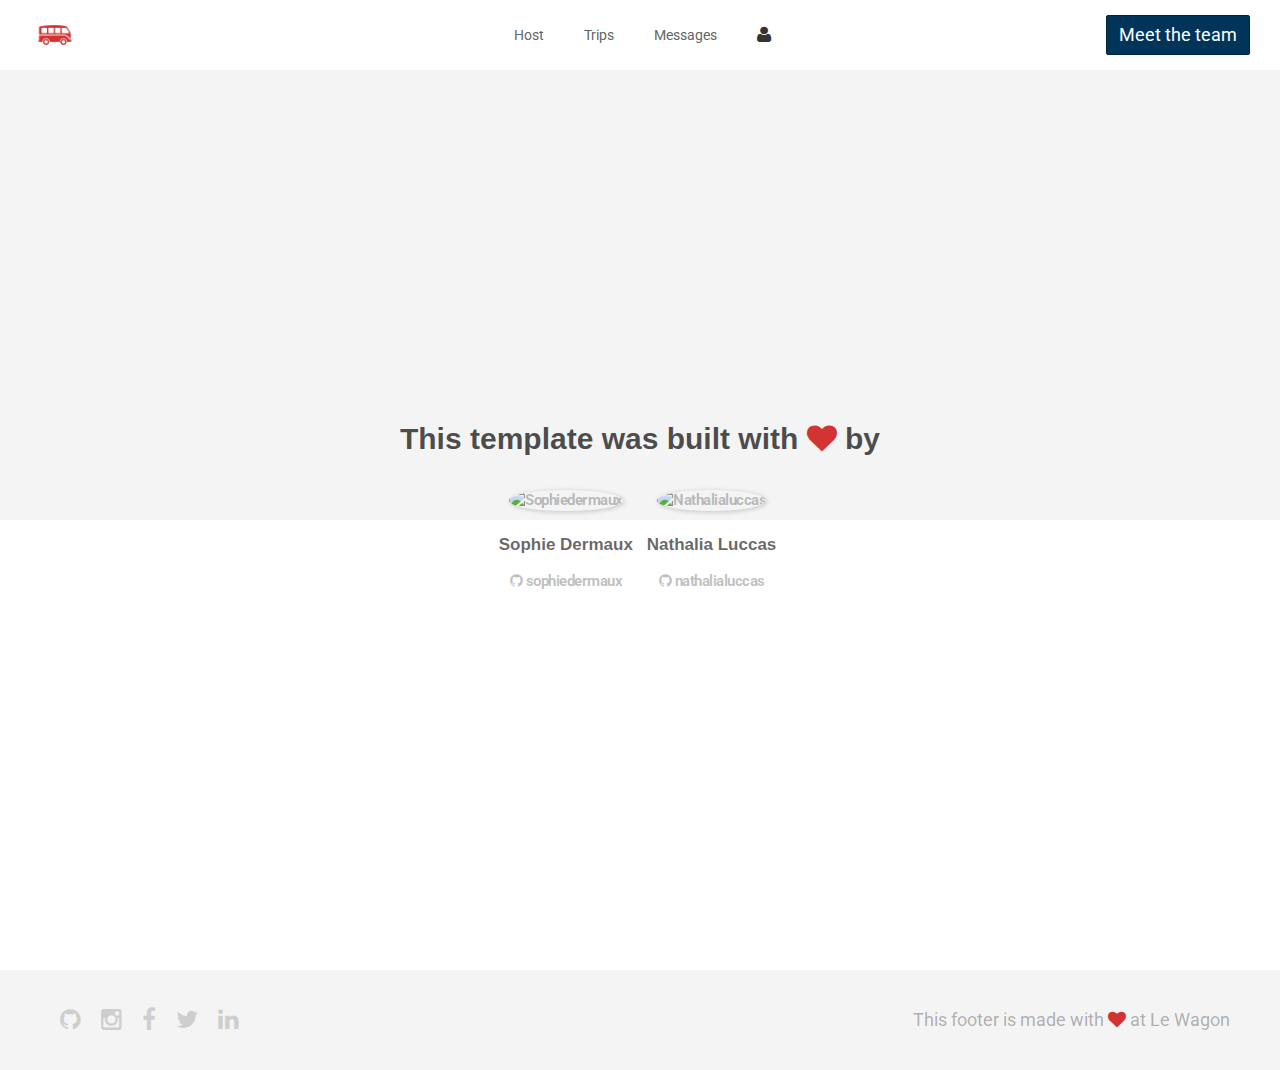
==== commit a52091e1: "Automated commit at 2017-10-30 15:44:58 UTC by middleman-deploy 2.0.0-alpha" ====
--- a/about.html
+++ b/about.html
@@ -7,32 +7,76 @@
           content="width=device-width, initial-scale=1, shrink-to-fit=no">
     <!-- Use the title from a page's frontmatter if it has one -->
     <title>Le Wagon - Middleman - About</title>
-    <link href="stylesheets/application-3c48b980.css" rel="stylesheet" />
+    <link href="stylesheets/application-49b51cc8.css" rel="stylesheet" />
     <script src="javascripts/application-93de88c9.js"></script>
     <link href="images/favicon-f15af148.png" rel="icon" type="image/png" />
   </head>
   <body>
+    
+  <div class="navbar-wagon">
+  <!-- Logo -->
+  <a href="/" class="navbar-wagon-brand">
+    <img src="images/logo-acc9c0ec.png" id="logo" alt="Logo" />
+  </a>
+
+  <!-- Right Navigation -->
+  <div class="navbar-wagon-right hidden-xs hidden-sm">
+
+    <a href="" class="navbar-wagon-item navbar-wagon-link">Host</a>
+    <a href="" class="navbar-wagon-item navbar-wagon-link">Trips</a>
+    <a href="" class="navbar-wagon-item navbar-wagon-link">Messages</a>
+
+    <!-- Profile picture with dropdown list -->
+    <div class="navbar-wagon-item">
+      <div class="dropdown">
+        <i class="fa fa-user" aria-hidden="true" id="navbar-wagon-menu" data-toggle="dropdown"></i>
+        <ul class="dropdown-menu dropdown-menu-right navbar-wagon-dropdown-menu">
+          <li><a href="#">Profile</a></li>
+          <li><a href="#">Dashboard</a></li>
+          <li><a href="#">Log Out</a></li>
+        </ul>
+      </div>
+    </div>
+  </div>
+
+  <a href="team.html" class="btn btn-primary">Meet the team</a>
+</div>
+
     <div id="about">
   <div class="about-content">
     <h1>This template was built with <i class="fa fa-heart"></i> by</h1>
     <ul class="list-inline">
         <li>
-<a href="https://kitt.lewagon.com/alumni/ssaunier" target="_blank">            <img src="https://kitt.lewagon.com/placeholder/users/ssaunier" class="img-circle" alt="Ssaunier" />
-</a>          <h2>Sébastien Saunier</h2>
+<a href="https://kitt.lewagon.com/alumni/sophiedermaux" target="_blank">            <img src="https://kitt.lewagon.com/placeholder/users/sophiedermaux" class="img-circle" alt="Sophiedermaux" />
+</a>          <h2>Sophie Dermaux</h2>
           <p>
-<a href="https://github.com/ssaunier" target="_blank">              <i class="fa fa-github"></i> ssaunier
+<a href="https://github.com/sophiedermaux" target="_blank">              <i class="fa fa-github"></i> sophiedermaux
 </a>          </p>
         </li>
         <li>
-<a href="https://kitt.lewagon.com/alumni/Papillard" target="_blank">            <img src="https://kitt.lewagon.com/placeholder/users/Papillard" class="img-circle" alt="Papillard" />
-</a>          <h2>Boris Paillard</h2>
+<a href="https://kitt.lewagon.com/alumni/nathalialuccas" target="_blank">            <img src="https://kitt.lewagon.com/placeholder/users/nathalialuccas" class="img-circle" alt="Nathalialuccas" />
+</a>          <h2>Nathalia Luccas</h2>
           <p>
-<a href="https://github.com/Papillard" target="_blank">              <i class="fa fa-github"></i> Papillard
+<a href="https://github.com/nathalialuccas" target="_blank">              <i class="fa fa-github"></i> nathalialuccas
 </a>          </p>
         </li>
     </ul>
   </div>
 </div>
 
+    
+<div class="footer">
+  <div class="footer-links">
+    <a href="#"><i class="fa fa-github"></i></a>
+    <a href="#"><i class="fa fa-instagram"></i></a>
+    <a href="#"><i class="fa fa-facebook"></i></a>
+    <a href="#"><i class="fa fa-twitter"></i></a>
+    <a href="#"><i class="fa fa-linkedin"></i></a>
+  </div>
+  <div class="footer-copyright">
+    This footer is made with <i class="fa fa-heart"></i> at Le Wagon
+  </div>
+</div>
+
   </body>
 </html>
--- a/stylesheets/application-49b51cc8.css
+++ b/stylesheets/application-49b51cc8.css
@@ -0,0 +1,8 @@
+@import url("https://fonts.googleapis.com/css?family=Roboto:300");/*!
+ * Bootstrap v3.3.7 (http://getbootstrap.com)
+ * Copyright 2011-2016 Twitter, Inc.
+ * Licensed under MIT (https://github.com/twbs/bootstrap/blob/master/LICENSE)
+ *//*! normalize.css v3.0.3 | MIT License | github.com/necolas/normalize.css */html{font-family:sans-serif;-ms-text-size-adjust:100%;-webkit-text-size-adjust:100%}body{margin:0}article,aside,details,figcaption,figure,footer,header,hgroup,main,menu,nav,section,summary{display:block}audio,canvas,progress,video{display:inline-block;vertical-align:baseline}audio:not([controls]){display:none;height:0}[hidden],template{display:none}a{background-color:transparent}a:active,a:hover{outline:0}abbr[title]{border-bottom:1px dotted}b,strong{font-weight:bold}dfn{font-style:italic}h1{font-size:2em;margin:0.67em 0}mark{background:#ff0;color:#000}small{font-size:80%}sub,sup{font-size:75%;line-height:0;position:relative;vertical-align:baseline}sup{top:-0.5em}sub{bottom:-0.25em}img{border:0}svg:not(:root){overflow:hidden}figure{margin:1em 40px}hr{-webkit-box-sizing:content-box;box-sizing:content-box;height:0}pre{overflow:auto}code,kbd,pre,samp{font-family:monospace, monospace;font-size:1em}button,input,optgroup,select,textarea{color:inherit;font:inherit;margin:0}button{overflow:visible}button,select{text-transform:none}button,html input[type="button"],input[type="reset"],input[type="submit"]{-webkit-appearance:button;cursor:pointer}button[disabled],html input[disabled]{cursor:default}button::-moz-focus-inner,input::-moz-focus-inner{border:0;padding:0}input{line-height:normal}input[type="checkbox"],input[type="radio"]{-webkit-box-sizing:border-box;box-sizing:border-box;padding:0}input[type="number"]::-webkit-inner-spin-button,input[type="number"]::-webkit-outer-spin-button{height:auto}input[type="search"]{-webkit-appearance:textfield;-webkit-box-sizing:content-box;box-sizing:content-box}input[type="search"]::-webkit-search-cancel-button,input[type="search"]::-webkit-search-decoration{-webkit-appearance:none}fieldset{border:1px solid #c0c0c0;margin:0 2px;padding:0.35em 0.625em 0.75em}legend{border:0;padding:0}textarea{overflow:auto}optgroup{font-weight:bold}table{border-collapse:collapse;border-spacing:0}td,th{padding:0}/*! Source: https://github.com/h5bp/html5-boilerplate/blob/master/src/css/main.css */@media print{*,*:before,*:after{background:transparent !important;color:#000 !important;-webkit-box-shadow:none !important;box-shadow:none !important;text-shadow:none !important}a,a:visited{text-decoration:underline}a[href]:after{content:" (" attr(href) ")"}abbr[title]:after{content:" (" attr(title) ")"}a[href^="#"]:after,a[href^="javascript:"]:after{content:""}pre,blockquote{border:1px solid #999;page-break-inside:avoid}thead{display:table-header-group}tr,img{page-break-inside:avoid}img{max-width:100% !important}p,h2,h3{orphans:3;widows:3}h2,h3{page-break-after:avoid}.navbar{display:none}.btn>.caret,.dropup>.btn>.caret{border-top-color:#000 !important}.label{border:1px solid #000}.table{border-collapse:collapse !important}.table td,.table th{background-color:#fff !important}.table-bordered th,.table-bordered td{border:1px solid #ddd !important}}@font-face{font-family:'Glyphicons Halflings';src:url("../assets/bootstrap/glyphicons-halflings-regular-86b6f62b.eot");src:url("../assets/bootstrap/glyphicons-halflings-regular-86b6f62b.eot?#iefix") format("embedded-opentype"),url("../assets/bootstrap/glyphicons-halflings-regular-ca35b697.woff2") format("woff2"),url("../assets/bootstrap/glyphicons-halflings-regular-278e49a8.woff") format("woff"),url("../assets/bootstrap/glyphicons-halflings-regular-44bc1850.ttf") format("truetype"),url("../assets/bootstrap/glyphicons-halflings-regular-de51a849.svg#glyphicons_halflingsregular") format("svg")}.glyphicon{position:relative;top:1px;display:inline-block;font-family:'Glyphicons Halflings';font-style:normal;font-weight:normal;line-height:1;-webkit-font-smoothing:antialiased;-moz-osx-font-smoothing:grayscale}.glyphicon-asterisk:before{content:"\002a"}.glyphicon-plus:before{content:"\002b"}.glyphicon-euro:before,.glyphicon-eur:before{content:"\20ac"}.glyphicon-minus:before{content:"\2212"}.glyphicon-cloud:before{content:"\2601"}.glyphicon-envelope:before{content:"\2709"}.glyphicon-pencil:before{content:"\270f"}.glyphicon-glass:before{content:"\e001"}.glyphicon-music:before{content:"\e002"}.glyphicon-search:before{content:"\e003"}.glyphicon-heart:before{content:"\e005"}.glyphicon-star:before{content:"\e006"}.glyphicon-star-empty:before{content:"\e007"}.glyphicon-user:before{content:"\e008"}.glyphicon-film:before{content:"\e009"}.glyphicon-th-large:before{content:"\e010"}.glyphicon-th:before{content:"\e011"}.glyphicon-th-list:before{content:"\e012"}.glyphicon-ok:before{content:"\e013"}.glyphicon-remove:before{content:"\e014"}.glyphicon-zoom-in:before{content:"\e015"}.glyphicon-zoom-out:before{content:"\e016"}.glyphicon-off:before{content:"\e017"}.glyphicon-signal:before{content:"\e018"}.glyphicon-cog:before{content:"\e019"}.glyphicon-trash:before{content:"\e020"}.glyphicon-home:before{content:"\e021"}.glyphicon-file:before{content:"\e022"}.glyphicon-time:before{content:"\e023"}.glyphicon-road:before{content:"\e024"}.glyphicon-download-alt:before{content:"\e025"}.glyphicon-download:before{content:"\e026"}.glyphicon-upload:before{content:"\e027"}.glyphicon-inbox:before{content:"\e028"}.glyphicon-play-circle:before{content:"\e029"}.glyphicon-repeat:before{content:"\e030"}.glyphicon-refresh:before{content:"\e031"}.glyphicon-list-alt:before{content:"\e032"}.glyphicon-lock:before{content:"\e033"}.glyphicon-flag:before{content:"\e034"}.glyphicon-headphones:before{content:"\e035"}.glyphicon-volume-off:before{content:"\e036"}.glyphicon-volume-down:before{content:"\e037"}.glyphicon-volume-up:before{content:"\e038"}.glyphicon-qrcode:before{content:"\e039"}.glyphicon-barcode:before{content:"\e040"}.glyphicon-tag:before{content:"\e041"}.glyphicon-tags:before{content:"\e042"}.glyphicon-book:before{content:"\e043"}.glyphicon-bookmark:before{content:"\e044"}.glyphicon-print:before{content:"\e045"}.glyphicon-camera:before{content:"\e046"}.glyphicon-font:before{content:"\e047"}.glyphicon-bold:before{content:"\e048"}.glyphicon-italic:before{content:"\e049"}.glyphicon-text-height:before{content:"\e050"}.glyphicon-text-width:before{content:"\e051"}.glyphicon-align-left:before{content:"\e052"}.glyphicon-align-center:before{content:"\e053"}.glyphicon-align-right:before{content:"\e054"}.glyphicon-align-justify:before{content:"\e055"}.glyphicon-list:before{content:"\e056"}.glyphicon-indent-left:before{content:"\e057"}.glyphicon-indent-right:before{content:"\e058"}.glyphicon-facetime-video:before{content:"\e059"}.glyphicon-picture:before{content:"\e060"}.glyphicon-map-marker:before{content:"\e062"}.glyphicon-adjust:before{content:"\e063"}.glyphicon-tint:before{content:"\e064"}.glyphicon-edit:before{content:"\e065"}.glyphicon-share:before{content:"\e066"}.glyphicon-check:before{content:"\e067"}.glyphicon-move:before{content:"\e068"}.glyphicon-step-backward:before{content:"\e069"}.glyphicon-fast-backward:before{content:"\e070"}.glyphicon-backward:before{content:"\e071"}.glyphicon-play:before{content:"\e072"}.glyphicon-pause:before{content:"\e073"}.glyphicon-stop:before{content:"\e074"}.glyphicon-forward:before{content:"\e075"}.glyphicon-fast-forward:before{content:"\e076"}.glyphicon-step-forward:before{content:"\e077"}.glyphicon-eject:before{content:"\e078"}.glyphicon-chevron-left:before{content:"\e079"}.glyphicon-chevron-right:before{content:"\e080"}.glyphicon-plus-sign:before{content:"\e081"}.glyphicon-minus-sign:before{content:"\e082"}.glyphicon-remove-sign:before{content:"\e083"}.glyphicon-ok-sign:before{content:"\e084"}.glyphicon-question-sign:before{content:"\e085"}.glyphicon-info-sign:before{content:"\e086"}.glyphicon-screenshot:before{content:"\e087"}.glyphicon-remove-circle:before{content:"\e088"}.glyphicon-ok-circle:before{content:"\e089"}.glyphicon-ban-circle:before{content:"\e090"}.glyphicon-arrow-left:before{content:"\e091"}.glyphicon-arrow-right:before{content:"\e092"}.glyphicon-arrow-up:before{content:"\e093"}.glyphicon-arrow-down:before{content:"\e094"}.glyphicon-share-alt:before{content:"\e095"}.glyphicon-resize-full:before{content:"\e096"}.glyphicon-resize-small:before{content:"\e097"}.glyphicon-exclamation-sign:before{content:"\e101"}.glyphicon-gift:before{content:"\e102"}.glyphicon-leaf:before{content:"\e103"}.glyphicon-fire:before{content:"\e104"}.glyphicon-eye-open:before{content:"\e105"}.glyphicon-eye-close:before{content:"\e106"}.glyphicon-warning-sign:before{content:"\e107"}.glyphicon-plane:before{content:"\e108"}.glyphicon-calendar:before{content:"\e109"}.glyphicon-random:before{content:"\e110"}.glyphicon-comment:before{content:"\e111"}.glyphicon-magnet:before{content:"\e112"}.glyphicon-chevron-up:before{content:"\e113"}.glyphicon-chevron-down:before{content:"\e114"}.glyphicon-retweet:before{content:"\e115"}.glyphicon-shopping-cart:before{content:"\e116"}.glyphicon-folder-close:before{content:"\e117"}.glyphicon-folder-open:before{content:"\e118"}.glyphicon-resize-vertical:before{content:"\e119"}.glyphicon-resize-horizontal:before{content:"\e120"}.glyphicon-hdd:before{content:"\e121"}.glyphicon-bullhorn:before{content:"\e122"}.glyphicon-bell:before{content:"\e123"}.glyphicon-certificate:before{content:"\e124"}.glyphicon-thumbs-up:before{content:"\e125"}.glyphicon-thumbs-down:before{content:"\e126"}.glyphicon-hand-right:before{content:"\e127"}.glyphicon-hand-left:before{content:"\e128"}.glyphicon-hand-up:before{content:"\e129"}.glyphicon-hand-down:before{content:"\e130"}.glyphicon-circle-arrow-right:before{content:"\e131"}.glyphicon-circle-arrow-left:before{content:"\e132"}.glyphicon-circle-arrow-up:before{content:"\e133"}.glyphicon-circle-arrow-down:before{content:"\e134"}.glyphicon-globe:before{content:"\e135"}.glyphicon-wrench:before{content:"\e136"}.glyphicon-tasks:before{content:"\e137"}.glyphicon-filter:before{content:"\e138"}.glyphicon-briefcase:before{content:"\e139"}.glyphicon-fullscreen:before{content:"\e140"}.glyphicon-dashboard:before{content:"\e141"}.glyphicon-paperclip:before{content:"\e142"}.glyphicon-heart-empty:before{content:"\e143"}.glyphicon-link:before{content:"\e144"}.glyphicon-phone:before{content:"\e145"}.glyphicon-pushpin:before{content:"\e146"}.glyphicon-usd:before{content:"\e148"}.glyphicon-gbp:before{content:"\e149"}.glyphicon-sort:before{content:"\e150"}.glyphicon-sort-by-alphabet:before{content:"\e151"}.glyphicon-sort-by-alphabet-alt:before{content:"\e152"}.glyphicon-sort-by-order:before{content:"\e153"}.glyphicon-sort-by-order-alt:before{content:"\e154"}.glyphicon-sort-by-attributes:before{content:"\e155"}.glyphicon-sort-by-attributes-alt:before{content:"\e156"}.glyphicon-unchecked:before{content:"\e157"}.glyphicon-expand:before{content:"\e158"}.glyphicon-collapse-down:before{content:"\e159"}.glyphicon-collapse-up:before{content:"\e160"}.glyphicon-log-in:before{content:"\e161"}.glyphicon-flash:before{content:"\e162"}.glyphicon-log-out:before{content:"\e163"}.glyphicon-new-window:before{content:"\e164"}.glyphicon-record:before{content:"\e165"}.glyphicon-save:before{content:"\e166"}.glyphicon-open:before{content:"\e167"}.glyphicon-saved:before{content:"\e168"}.glyphicon-import:before{content:"\e169"}.glyphicon-export:before{content:"\e170"}.glyphicon-send:before{content:"\e171"}.glyphicon-floppy-disk:before{content:"\e172"}.glyphicon-floppy-saved:before{content:"\e173"}.glyphicon-floppy-remove:before{content:"\e174"}.glyphicon-floppy-save:before{content:"\e175"}.glyphicon-floppy-open:before{content:"\e176"}.glyphicon-credit-card:before{content:"\e177"}.glyphicon-transfer:before{content:"\e178"}.glyphicon-cutlery:before{content:"\e179"}.glyphicon-header:before{content:"\e180"}.glyphicon-compressed:before{content:"\e181"}.glyphicon-earphone:before{content:"\e182"}.glyphicon-phone-alt:before{content:"\e183"}.glyphicon-tower:before{content:"\e184"}.glyphicon-stats:before{content:"\e185"}.glyphicon-sd-video:before{content:"\e186"}.glyphicon-hd-video:before{content:"\e187"}.glyphicon-subtitles:before{content:"\e188"}.glyphicon-sound-stereo:before{content:"\e189"}.glyphicon-sound-dolby:before{content:"\e190"}.glyphicon-sound-5-1:before{content:"\e191"}.glyphicon-sound-6-1:before{content:"\e192"}.glyphicon-sound-7-1:before{content:"\e193"}.glyphicon-copyright-mark:before{content:"\e194"}.glyphicon-registration-mark:before{content:"\e195"}.glyphicon-cloud-download:before{content:"\e197"}.glyphicon-cloud-upload:before{content:"\e198"}.glyphicon-tree-conifer:before{content:"\e199"}.glyphicon-tree-deciduous:before{content:"\e200"}.glyphicon-cd:before{content:"\e201"}.glyphicon-save-file:before{content:"\e202"}.glyphicon-open-file:before{content:"\e203"}.glyphicon-level-up:before{content:"\e204"}.glyphicon-copy:before{content:"\e205"}.glyphicon-paste:before{content:"\e206"}.glyphicon-alert:before{content:"\e209"}.glyphicon-equalizer:before{content:"\e210"}.glyphicon-king:before{content:"\e211"}.glyphicon-queen:before{content:"\e212"}.glyphicon-pawn:before{content:"\e213"}.glyphicon-bishop:before{content:"\e214"}.glyphicon-knight:before{content:"\e215"}.glyphicon-baby-formula:before{content:"\e216"}.glyphicon-tent:before{content:"\26fa"}.glyphicon-blackboard:before{content:"\e218"}.glyphicon-bed:before{content:"\e219"}.glyphicon-apple:before{content:"\f8ff"}.glyphicon-erase:before{content:"\e221"}.glyphicon-hourglass:before{content:"\231b"}.glyphicon-lamp:before{content:"\e223"}.glyphicon-duplicate:before{content:"\e224"}.glyphicon-piggy-bank:before{content:"\e225"}.glyphicon-scissors:before{content:"\e226"}.glyphicon-bitcoin:before{content:"\e227"}.glyphicon-btc:before{content:"\e227"}.glyphicon-xbt:before{content:"\e227"}.glyphicon-yen:before{content:"\00a5"}.glyphicon-jpy:before{content:"\00a5"}.glyphicon-ruble:before{content:"\20bd"}.glyphicon-rub:before{content:"\20bd"}.glyphicon-scale:before{content:"\e230"}.glyphicon-ice-lolly:before{content:"\e231"}.glyphicon-ice-lolly-tasted:before{content:"\e232"}.glyphicon-education:before{content:"\e233"}.glyphicon-option-horizontal:before{content:"\e234"}.glyphicon-option-vertical:before{content:"\e235"}.glyphicon-menu-hamburger:before{content:"\e236"}.glyphicon-modal-window:before{content:"\e237"}.glyphicon-oil:before{content:"\e238"}.glyphicon-grain:before{content:"\e239"}.glyphicon-sunglasses:before{content:"\e240"}.glyphicon-text-size:before{content:"\e241"}.glyphicon-text-color:before{content:"\e242"}.glyphicon-text-background:before{content:"\e243"}.glyphicon-object-align-top:before{content:"\e244"}.glyphicon-object-align-bottom:before{content:"\e245"}.glyphicon-object-align-horizontal:before{content:"\e246"}.glyphicon-object-align-left:before{content:"\e247"}.glyphicon-object-align-vertical:before{content:"\e248"}.glyphicon-object-align-right:before{content:"\e249"}.glyphicon-triangle-right:before{content:"\e250"}.glyphicon-triangle-left:before{content:"\e251"}.glyphicon-triangle-bottom:before{content:"\e252"}.glyphicon-triangle-top:before{content:"\e253"}.glyphicon-console:before{content:"\e254"}.glyphicon-superscript:before{content:"\e255"}.glyphicon-subscript:before{content:"\e256"}.glyphicon-menu-left:before{content:"\e257"}.glyphicon-menu-right:before{content:"\e258"}.glyphicon-menu-down:before{content:"\e259"}.glyphicon-menu-up:before{content:"\e260"}*{-webkit-box-sizing:border-box;box-sizing:border-box}*:before,*:after{-webkit-box-sizing:border-box;box-sizing:border-box}html{font-size:10px;-webkit-tap-highlight-color:transparent}body{font-family:"Roboto", "Helvetica", "sans-serif";font-size:18px;line-height:1.42857143;color:#333333;background-color:#F4F4F4}input,button,select,textarea{font-family:inherit;font-size:inherit;line-height:inherit}a{color:#003459;text-decoration:none}a:hover,a:focus{color:#00070d;text-decoration:underline}a:focus{outline:5px auto -webkit-focus-ring-color;outline-offset:-2px}figure{margin:0}img{vertical-align:middle}.img-responsive{display:block;max-width:100%;height:auto}.img-rounded{border-radius:2px}.img-thumbnail{padding:4px;line-height:1.42857143;background-color:#F4F4F4;border:1px solid #ddd;border-radius:2px;-webkit-transition:all 0.2s ease-in-out;transition:all 0.2s ease-in-out;display:inline-block;max-width:100%;height:auto}.img-circle{border-radius:50%}hr{margin-top:25px;margin-bottom:25px;border:0;border-top:1px solid #eeeeee}.sr-only{position:absolute;width:1px;height:1px;margin:-1px;padding:0;overflow:hidden;clip:rect(0, 0, 0, 0);border:0}.sr-only-focusable:active,.sr-only-focusable:focus{position:static;width:auto;height:auto;margin:0;overflow:visible;clip:auto}[role="button"]{cursor:pointer}h1,h2,h3,h4,h5,h6,.h1,.h2,.h3,.h4,.h5,.h6{font-family:"Raleway", "Helvetica", "sans-serif";font-weight:500;line-height:1.1;color:inherit}h1 small,h1 .small,h2 small,h2 .small,h3 small,h3 .small,h4 small,h4 .small,h5 small,h5 .small,h6 small,h6 .small,.h1 small,.h1 .small,.h2 small,.h2 .small,.h3 small,.h3 .small,.h4 small,.h4 .small,.h5 small,.h5 .small,.h6 small,.h6 .small{font-weight:normal;line-height:1;color:#777777}h1,.h1,h2,.h2,h3,.h3{margin-top:25px;margin-bottom:12.5px}h1 small,h1 .small,.h1 small,.h1 .small,h2 small,h2 .small,.h2 small,.h2 .small,h3 small,h3 .small,.h3 small,.h3 .small{font-size:65%}h4,.h4,h5,.h5,h6,.h6{margin-top:12.5px;margin-bottom:12.5px}h4 small,h4 .small,.h4 small,.h4 .small,h5 small,h5 .small,.h5 small,.h5 .small,h6 small,h6 .small,.h6 small,.h6 .small{font-size:75%}h1,.h1{font-size:46px}h2,.h2{font-size:38px}h3,.h3{font-size:31px}h4,.h4{font-size:23px}h5,.h5{font-size:18px}h6,.h6{font-size:16px}p{margin:0 0 12.5px}.lead{margin-bottom:25px;font-size:20px;font-weight:300;line-height:1.4}@media (min-width: 768px){.lead{font-size:27px}}small,.small{font-size:55%}mark,.mark{background-color:#fcf8e3;padding:.2em}.text-left{text-align:left}.text-right{text-align:right}.text-center{text-align:center}.text-justify{text-align:justify}.text-nowrap{white-space:nowrap}.text-lowercase{text-transform:lowercase}.text-uppercase,.initialism{text-transform:uppercase}.text-capitalize{text-transform:capitalize}.text-muted{color:#777777}.text-primary{color:#003459}a.text-primary:hover,a.text-primary:focus{color:#001626}.text-success{color:#3c763d}a.text-success:hover,a.text-success:focus{color:#2b542c}.text-info{color:#31708f}a.text-info:hover,a.text-info:focus{color:#245269}.text-warning{color:#8a6d3b}a.text-warning:hover,a.text-warning:focus{color:#66512c}.text-danger{color:#a94442}a.text-danger:hover,a.text-danger:focus{color:#843534}.bg-primary{color:#fff}.bg-primary{background-color:#003459}a.bg-primary:hover,a.bg-primary:focus{background-color:#001626}.bg-success{background-color:#dff0d8}a.bg-success:hover,a.bg-success:focus{background-color:#c1e2b3}.bg-info{background-color:#d9edf7}a.bg-info:hover,a.bg-info:focus{background-color:#afd9ee}.bg-warning{background-color:#fcf8e3}a.bg-warning:hover,a.bg-warning:focus{background-color:#f7ecb5}.bg-danger{background-color:#f2dede}a.bg-danger:hover,a.bg-danger:focus{background-color:#e4b9b9}.page-header{padding-bottom:11.5px;margin:50px 0 25px;border-bottom:1px solid #eeeeee}ul,ol{margin-top:0;margin-bottom:12.5px}ul ul,ul ol,ol ul,ol ol{margin-bottom:0}.list-unstyled{padding-left:0;list-style:none}.list-inline{padding-left:0;list-style:none;margin-left:-5px}.list-inline>li{display:inline-block;padding-left:5px;padding-right:5px}dl{margin-top:0;margin-bottom:25px}dt,dd{line-height:1.42857143}dt{font-weight:bold}dd{margin-left:0}.dl-horizontal dd:before,.dl-horizontal dd:after{content:" ";display:table}.dl-horizontal dd:after{clear:both}@media (min-width: 768px){.dl-horizontal dt{float:left;width:160px;clear:left;text-align:right;overflow:hidden;text-overflow:ellipsis;white-space:nowrap}.dl-horizontal dd{margin-left:180px}}abbr[title],abbr[data-original-title]{cursor:help;border-bottom:1px dotted #777777}.initialism{font-size:90%}blockquote{padding:12.5px 25px;margin:0 0 25px;font-size:22.5px;border-left:5px solid #eeeeee}blockquote p:last-child,blockquote ul:last-child,blockquote ol:last-child{margin-bottom:0}blockquote footer,blockquote small,blockquote .small{display:block;font-size:80%;line-height:1.42857143;color:#777777}blockquote footer:before,blockquote small:before,blockquote .small:before{content:'\2014 \00A0'}.blockquote-reverse,blockquote.pull-right{padding-right:15px;padding-left:0;border-right:5px solid #eeeeee;border-left:0;text-align:right}.blockquote-reverse footer:before,.blockquote-reverse small:before,.blockquote-reverse .small:before,blockquote.pull-right footer:before,blockquote.pull-right small:before,blockquote.pull-right .small:before{content:''}.blockquote-reverse footer:after,.blockquote-reverse small:after,.blockquote-reverse .small:after,blockquote.pull-right footer:after,blockquote.pull-right small:after,blockquote.pull-right .small:after{content:'\00A0 \2014'}address{margin-bottom:25px;font-style:normal;line-height:1.42857143}code,kbd,pre,samp{font-family:Menlo, Monaco, Consolas, "Courier New", monospace}code{padding:2px 4px;font-size:90%;color:#c7254e;background-color:#f9f2f4;border-radius:2px}kbd{padding:2px 4px;font-size:90%;color:#fff;background-color:#333;border-radius:2px;-webkit-box-shadow:inset 0 -1px 0 rgba(0,0,0,0.25);box-shadow:inset 0 -1px 0 rgba(0,0,0,0.25)}kbd kbd{padding:0;font-size:100%;font-weight:bold;-webkit-box-shadow:none;box-shadow:none}pre{display:block;padding:12px;margin:0 0 12.5px;font-size:17px;line-height:1.42857143;word-break:break-all;word-wrap:break-word;color:#333333;background-color:#f5f5f5;border:1px solid #ccc;border-radius:2px}pre code{padding:0;font-size:inherit;color:inherit;white-space:pre-wrap;background-color:transparent;border-radius:0}.pre-scrollable{max-height:340px;overflow-y:scroll}.container{margin-right:auto;margin-left:auto;padding-left:15px;padding-right:15px}.container:before,.container:after{content:" ";display:table}.container:after{clear:both}@media (min-width: 768px){.container{width:750px}}@media (min-width: 992px){.container{width:970px}}@media (min-width: 1200px){.container{width:1170px}}.container-fluid{margin-right:auto;margin-left:auto;padding-left:15px;padding-right:15px}.container-fluid:before,.container-fluid:after{content:" ";display:table}.container-fluid:after{clear:both}.row{margin-left:-15px;margin-right:-15px}.row:before,.row:after{content:" ";display:table}.row:after{clear:both}.col-xs-1,.col-sm-1,.col-md-1,.col-lg-1,.col-xs-2,.col-sm-2,.col-md-2,.col-lg-2,.col-xs-3,.col-sm-3,.col-md-3,.col-lg-3,.col-xs-4,.col-sm-4,.col-md-4,.col-lg-4,.col-xs-5,.col-sm-5,.col-md-5,.col-lg-5,.col-xs-6,.col-sm-6,.col-md-6,.col-lg-6,.col-xs-7,.col-sm-7,.col-md-7,.col-lg-7,.col-xs-8,.col-sm-8,.col-md-8,.col-lg-8,.col-xs-9,.col-sm-9,.col-md-9,.col-lg-9,.col-xs-10,.col-sm-10,.col-md-10,.col-lg-10,.col-xs-11,.col-sm-11,.col-md-11,.col-lg-11,.col-xs-12,.col-sm-12,.col-md-12,.col-lg-12{position:relative;min-height:1px;padding-left:15px;padding-right:15px}.col-xs-1,.col-xs-2,.col-xs-3,.col-xs-4,.col-xs-5,.col-xs-6,.col-xs-7,.col-xs-8,.col-xs-9,.col-xs-10,.col-xs-11,.col-xs-12{float:left}.col-xs-1{width:8.33333333%}.col-xs-2{width:16.66666667%}.col-xs-3{width:25%}.col-xs-4{width:33.33333333%}.col-xs-5{width:41.66666667%}.col-xs-6{width:50%}.col-xs-7{width:58.33333333%}.col-xs-8{width:66.66666667%}.col-xs-9{width:75%}.col-xs-10{width:83.33333333%}.col-xs-11{width:91.66666667%}.col-xs-12{width:100%}.col-xs-pull-0{right:auto}.col-xs-pull-1{right:8.33333333%}.col-xs-pull-2{right:16.66666667%}.col-xs-pull-3{right:25%}.col-xs-pull-4{right:33.33333333%}.col-xs-pull-5{right:41.66666667%}.col-xs-pull-6{right:50%}.col-xs-pull-7{right:58.33333333%}.col-xs-pull-8{right:66.66666667%}.col-xs-pull-9{right:75%}.col-xs-pull-10{right:83.33333333%}.col-xs-pull-11{right:91.66666667%}.col-xs-pull-12{right:100%}.col-xs-push-0{left:auto}.col-xs-push-1{left:8.33333333%}.col-xs-push-2{left:16.66666667%}.col-xs-push-3{left:25%}.col-xs-push-4{left:33.33333333%}.col-xs-push-5{left:41.66666667%}.col-xs-push-6{left:50%}.col-xs-push-7{left:58.33333333%}.col-xs-push-8{left:66.66666667%}.col-xs-push-9{left:75%}.col-xs-push-10{left:83.33333333%}.col-xs-push-11{left:91.66666667%}.col-xs-push-12{left:100%}.col-xs-offset-0{margin-left:0%}.col-xs-offset-1{margin-left:8.33333333%}.col-xs-offset-2{margin-left:16.66666667%}.col-xs-offset-3{margin-left:25%}.col-xs-offset-4{margin-left:33.33333333%}.col-xs-offset-5{margin-left:41.66666667%}.col-xs-offset-6{margin-left:50%}.col-xs-offset-7{margin-left:58.33333333%}.col-xs-offset-8{margin-left:66.66666667%}.col-xs-offset-9{margin-left:75%}.col-xs-offset-10{margin-left:83.33333333%}.col-xs-offset-11{margin-left:91.66666667%}.col-xs-offset-12{margin-left:100%}@media (min-width: 768px){.col-sm-1,.col-sm-2,.col-sm-3,.col-sm-4,.col-sm-5,.col-sm-6,.col-sm-7,.col-sm-8,.col-sm-9,.col-sm-10,.col-sm-11,.col-sm-12{float:left}.col-sm-1{width:8.33333333%}.col-sm-2{width:16.66666667%}.col-sm-3{width:25%}.col-sm-4{width:33.33333333%}.col-sm-5{width:41.66666667%}.col-sm-6{width:50%}.col-sm-7{width:58.33333333%}.col-sm-8{width:66.66666667%}.col-sm-9{width:75%}.col-sm-10{width:83.33333333%}.col-sm-11{width:91.66666667%}.col-sm-12{width:100%}.col-sm-pull-0{right:auto}.col-sm-pull-1{right:8.33333333%}.col-sm-pull-2{right:16.66666667%}.col-sm-pull-3{right:25%}.col-sm-pull-4{right:33.33333333%}.col-sm-pull-5{right:41.66666667%}.col-sm-pull-6{right:50%}.col-sm-pull-7{right:58.33333333%}.col-sm-pull-8{right:66.66666667%}.col-sm-pull-9{right:75%}.col-sm-pull-10{right:83.33333333%}.col-sm-pull-11{right:91.66666667%}.col-sm-pull-12{right:100%}.col-sm-push-0{left:auto}.col-sm-push-1{left:8.33333333%}.col-sm-push-2{left:16.66666667%}.col-sm-push-3{left:25%}.col-sm-push-4{left:33.33333333%}.col-sm-push-5{left:41.66666667%}.col-sm-push-6{left:50%}.col-sm-push-7{left:58.33333333%}.col-sm-push-8{left:66.66666667%}.col-sm-push-9{left:75%}.col-sm-push-10{left:83.33333333%}.col-sm-push-11{left:91.66666667%}.col-sm-push-12{left:100%}.col-sm-offset-0{margin-left:0%}.col-sm-offset-1{margin-left:8.33333333%}.col-sm-offset-2{margin-left:16.66666667%}.col-sm-offset-3{margin-left:25%}.col-sm-offset-4{margin-left:33.33333333%}.col-sm-offset-5{margin-left:41.66666667%}.col-sm-offset-6{margin-left:50%}.col-sm-offset-7{margin-left:58.33333333%}.col-sm-offset-8{margin-left:66.66666667%}.col-sm-offset-9{margin-left:75%}.col-sm-offset-10{margin-left:83.33333333%}.col-sm-offset-11{margin-left:91.66666667%}.col-sm-offset-12{margin-left:100%}}@media (min-width: 992px){.col-md-1,.col-md-2,.col-md-3,.col-md-4,.col-md-5,.col-md-6,.col-md-7,.col-md-8,.col-md-9,.col-md-10,.col-md-11,.col-md-12{float:left}.col-md-1{width:8.33333333%}.col-md-2{width:16.66666667%}.col-md-3{width:25%}.col-md-4{width:33.33333333%}.col-md-5{width:41.66666667%}.col-md-6{width:50%}.col-md-7{width:58.33333333%}.col-md-8{width:66.66666667%}.col-md-9{width:75%}.col-md-10{width:83.33333333%}.col-md-11{width:91.66666667%}.col-md-12{width:100%}.col-md-pull-0{right:auto}.col-md-pull-1{right:8.33333333%}.col-md-pull-2{right:16.66666667%}.col-md-pull-3{right:25%}.col-md-pull-4{right:33.33333333%}.col-md-pull-5{right:41.66666667%}.col-md-pull-6{right:50%}.col-md-pull-7{right:58.33333333%}.col-md-pull-8{right:66.66666667%}.col-md-pull-9{right:75%}.col-md-pull-10{right:83.33333333%}.col-md-pull-11{right:91.66666667%}.col-md-pull-12{right:100%}.col-md-push-0{left:auto}.col-md-push-1{left:8.33333333%}.col-md-push-2{left:16.66666667%}.col-md-push-3{left:25%}.col-md-push-4{left:33.33333333%}.col-md-push-5{left:41.66666667%}.col-md-push-6{left:50%}.col-md-push-7{left:58.33333333%}.col-md-push-8{left:66.66666667%}.col-md-push-9{left:75%}.col-md-push-10{left:83.33333333%}.col-md-push-11{left:91.66666667%}.col-md-push-12{left:100%}.col-md-offset-0{margin-left:0%}.col-md-offset-1{margin-left:8.33333333%}.col-md-offset-2{margin-left:16.66666667%}.col-md-offset-3{margin-left:25%}.col-md-offset-4{margin-left:33.33333333%}.col-md-offset-5{margin-left:41.66666667%}.col-md-offset-6{margin-left:50%}.col-md-offset-7{margin-left:58.33333333%}.col-md-offset-8{margin-left:66.66666667%}.col-md-offset-9{margin-left:75%}.col-md-offset-10{margin-left:83.33333333%}.col-md-offset-11{margin-left:91.66666667%}.col-md-offset-12{margin-left:100%}}@media (min-width: 1200px){.col-lg-1,.col-lg-2,.col-lg-3,.col-lg-4,.col-lg-5,.col-lg-6,.col-lg-7,.col-lg-8,.col-lg-9,.col-lg-10,.col-lg-11,.col-lg-12{float:left}.col-lg-1{width:8.33333333%}.col-lg-2{width:16.66666667%}.col-lg-3{width:25%}.col-lg-4{width:33.33333333%}.col-lg-5{width:41.66666667%}.col-lg-6{width:50%}.col-lg-7{width:58.33333333%}.col-lg-8{width:66.66666667%}.col-lg-9{width:75%}.col-lg-10{width:83.33333333%}.col-lg-11{width:91.66666667%}.col-lg-12{width:100%}.col-lg-pull-0{right:auto}.col-lg-pull-1{right:8.33333333%}.col-lg-pull-2{right:16.66666667%}.col-lg-pull-3{right:25%}.col-lg-pull-4{right:33.33333333%}.col-lg-pull-5{right:41.66666667%}.col-lg-pull-6{right:50%}.col-lg-pull-7{right:58.33333333%}.col-lg-pull-8{right:66.66666667%}.col-lg-pull-9{right:75%}.col-lg-pull-10{right:83.33333333%}.col-lg-pull-11{right:91.66666667%}.col-lg-pull-12{right:100%}.col-lg-push-0{left:auto}.col-lg-push-1{left:8.33333333%}.col-lg-push-2{left:16.66666667%}.col-lg-push-3{left:25%}.col-lg-push-4{left:33.33333333%}.col-lg-push-5{left:41.66666667%}.col-lg-push-6{left:50%}.col-lg-push-7{left:58.33333333%}.col-lg-push-8{left:66.66666667%}.col-lg-push-9{left:75%}.col-lg-push-10{left:83.33333333%}.col-lg-push-11{left:91.66666667%}.col-lg-push-12{left:100%}.col-lg-offset-0{margin-left:0%}.col-lg-offset-1{margin-left:8.33333333%}.col-lg-offset-2{margin-left:16.66666667%}.col-lg-offset-3{margin-left:25%}.col-lg-offset-4{margin-left:33.33333333%}.col-lg-offset-5{margin-left:41.66666667%}.col-lg-offset-6{margin-left:50%}.col-lg-offset-7{margin-left:58.33333333%}.col-lg-offset-8{margin-left:66.66666667%}.col-lg-offset-9{margin-left:75%}.col-lg-offset-10{margin-left:83.33333333%}.col-lg-offset-11{margin-left:91.66666667%}.col-lg-offset-12{margin-left:100%}}table{background-color:transparent}caption{padding-top:8px;padding-bottom:8px;color:#777777;text-align:left}th{text-align:left}.table{width:100%;max-width:100%;margin-bottom:25px}.table>thead>tr>th,.table>thead>tr>td,.table>tbody>tr>th,.table>tbody>tr>td,.table>tfoot>tr>th,.table>tfoot>tr>td{padding:8px;line-height:1.42857143;vertical-align:top;border-top:1px solid #ddd}.table>thead>tr>th{vertical-align:bottom;border-bottom:2px solid #ddd}.table>caption+thead>tr:first-child>th,.table>caption+thead>tr:first-child>td,.table>colgroup+thead>tr:first-child>th,.table>colgroup+thead>tr:first-child>td,.table>thead:first-child>tr:first-child>th,.table>thead:first-child>tr:first-child>td{border-top:0}.table>tbody+tbody{border-top:2px solid #ddd}.table .table{background-color:#F4F4F4}.table-condensed>thead>tr>th,.table-condensed>thead>tr>td,.table-condensed>tbody>tr>th,.table-condensed>tbody>tr>td,.table-condensed>tfoot>tr>th,.table-condensed>tfoot>tr>td{padding:5px}.table-bordered{border:1px solid #ddd}.table-bordered>thead>tr>th,.table-bordered>thead>tr>td,.table-bordered>tbody>tr>th,.table-bordered>tbody>tr>td,.table-bordered>tfoot>tr>th,.table-bordered>tfoot>tr>td{border:1px solid #ddd}.table-bordered>thead>tr>th,.table-bordered>thead>tr>td{border-bottom-width:2px}.table-striped>tbody>tr:nth-of-type(odd){background-color:#f9f9f9}.table-hover>tbody>tr:hover{background-color:#f5f5f5}table col[class*="col-"]{position:static;float:none;display:table-column}table td[class*="col-"],table th[class*="col-"]{position:static;float:none;display:table-cell}.table>thead>tr>td.active,.table>thead>tr>th.active,.table>thead>tr.active>td,.table>thead>tr.active>th,.table>tbody>tr>td.active,.table>tbody>tr>th.active,.table>tbody>tr.active>td,.table>tbody>tr.active>th,.table>tfoot>tr>td.active,.table>tfoot>tr>th.active,.table>tfoot>tr.active>td,.table>tfoot>tr.active>th{background-color:#f5f5f5}.table-hover>tbody>tr>td.active:hover,.table-hover>tbody>tr>th.active:hover,.table-hover>tbody>tr.active:hover>td,.table-hover>tbody>tr:hover>.active,.table-hover>tbody>tr.active:hover>th{background-color:#e8e8e8}.table>thead>tr>td.success,.table>thead>tr>th.success,.table>thead>tr.success>td,.table>thead>tr.success>th,.table>tbody>tr>td.success,.table>tbody>tr>th.success,.table>tbody>tr.success>td,.table>tbody>tr.success>th,.table>tfoot>tr>td.success,.table>tfoot>tr>th.success,.table>tfoot>tr.success>td,.table>tfoot>tr.success>th{background-color:#dff0d8}.table-hover>tbody>tr>td.success:hover,.table-hover>tbody>tr>th.success:hover,.table-hover>tbody>tr.success:hover>td,.table-hover>tbody>tr:hover>.success,.table-hover>tbody>tr.success:hover>th{background-color:#d0e9c6}.table>thead>tr>td.info,.table>thead>tr>th.info,.table>thead>tr.info>td,.table>thead>tr.info>th,.table>tbody>tr>td.info,.table>tbody>tr>th.info,.table>tbody>tr.info>td,.table>tbody>tr.info>th,.table>tfoot>tr>td.info,.table>tfoot>tr>th.info,.table>tfoot>tr.info>td,.table>tfoot>tr.info>th{background-color:#d9edf7}.table-hover>tbody>tr>td.info:hover,.table-hover>tbody>tr>th.info:hover,.table-hover>tbody>tr.info:hover>td,.table-hover>tbody>tr:hover>.info,.table-hover>tbody>tr.info:hover>th{background-color:#c4e3f3}.table>thead>tr>td.warning,.table>thead>tr>th.warning,.table>thead>tr.warning>td,.table>thead>tr.warning>th,.table>tbody>tr>td.warning,.table>tbody>tr>th.warning,.table>tbody>tr.warning>td,.table>tbody>tr.warning>th,.table>tfoot>tr>td.warning,.table>tfoot>tr>th.warning,.table>tfoot>tr.warning>td,.table>tfoot>tr.warning>th{background-color:#fcf8e3}.table-hover>tbody>tr>td.warning:hover,.table-hover>tbody>tr>th.warning:hover,.table-hover>tbody>tr.warning:hover>td,.table-hover>tbody>tr:hover>.warning,.table-hover>tbody>tr.warning:hover>th{background-color:#faf2cc}.table>thead>tr>td.danger,.table>thead>tr>th.danger,.table>thead>tr.danger>td,.table>thead>tr.danger>th,.table>tbody>tr>td.danger,.table>tbody>tr>th.danger,.table>tbody>tr.danger>td,.table>tbody>tr.danger>th,.table>tfoot>tr>td.danger,.table>tfoot>tr>th.danger,.table>tfoot>tr.danger>td,.table>tfoot>tr.danger>th{background-color:#f2dede}.table-hover>tbody>tr>td.danger:hover,.table-hover>tbody>tr>th.danger:hover,.table-hover>tbody>tr.danger:hover>td,.table-hover>tbody>tr:hover>.danger,.table-hover>tbody>tr.danger:hover>th{background-color:#ebcccc}.table-responsive{overflow-x:auto;min-height:0.01%}@media screen and (max-width: 767px){.table-responsive{width:100%;margin-bottom:18.75px;overflow-y:hidden;-ms-overflow-style:-ms-autohiding-scrollbar;border:1px solid #ddd}.table-responsive>.table{margin-bottom:0}.table-responsive>.table>thead>tr>th,.table-responsive>.table>thead>tr>td,.table-responsive>.table>tbody>tr>th,.table-responsive>.table>tbody>tr>td,.table-responsive>.table>tfoot>tr>th,.table-responsive>.table>tfoot>tr>td{white-space:nowrap}.table-responsive>.table-bordered{border:0}.table-responsive>.table-bordered>thead>tr>th:first-child,.table-responsive>.table-bordered>thead>tr>td:first-child,.table-responsive>.table-bordered>tbody>tr>th:first-child,.table-responsive>.table-bordered>tbody>tr>td:first-child,.table-responsive>.table-bordered>tfoot>tr>th:first-child,.table-responsive>.table-bordered>tfoot>tr>td:first-child{border-left:0}.table-responsive>.table-bordered>thead>tr>th:last-child,.table-responsive>.table-bordered>thead>tr>td:last-child,.table-responsive>.table-bordered>tbody>tr>th:last-child,.table-responsive>.table-bordered>tbody>tr>td:last-child,.table-responsive>.table-bordered>tfoot>tr>th:last-child,.table-responsive>.table-bordered>tfoot>tr>td:last-child{border-right:0}.table-responsive>.table-bordered>tbody>tr:last-child>th,.table-responsive>.table-bordered>tbody>tr:last-child>td,.table-responsive>.table-bordered>tfoot>tr:last-child>th,.table-responsive>.table-bordered>tfoot>tr:last-child>td{border-bottom:0}}fieldset{padding:0;margin:0;border:0;min-width:0}legend{display:block;width:100%;padding:0;margin-bottom:25px;font-size:27px;line-height:inherit;color:#333333;border:0;border-bottom:1px solid #e5e5e5}label{display:inline-block;max-width:100%;margin-bottom:5px;font-weight:bold}input[type="search"]{-webkit-box-sizing:border-box;box-sizing:border-box}input[type="radio"],input[type="checkbox"]{margin:4px 0 0;margin-top:1px \9;line-height:normal}input[type="file"]{display:block}input[type="range"]{display:block;width:100%}select[multiple],select[size]{height:auto}input[type="file"]:focus,input[type="radio"]:focus,input[type="checkbox"]:focus{outline:5px auto -webkit-focus-ring-color;outline-offset:-2px}output{display:block;padding-top:7px;font-size:18px;line-height:1.42857143;color:#000000}.form-control{display:block;width:100%;height:39px;padding:6px 12px;font-size:18px;line-height:1.42857143;color:#000000;background-color:#fff;background-image:none;border:1px solid #ccc;border-radius:2px;-webkit-box-shadow:inset 0 1px 1px rgba(0,0,0,0.075);box-shadow:inset 0 1px 1px rgba(0,0,0,0.075);-webkit-transition:border-color ease-in-out 0.15s, box-shadow ease-in-out 0.15s;-webkit-transition:border-color ease-in-out 0.15s, -webkit-box-shadow ease-in-out 0.15s;transition:border-color ease-in-out 0.15s, -webkit-box-shadow ease-in-out 0.15s;transition:border-color ease-in-out 0.15s, box-shadow ease-in-out 0.15s;transition:border-color ease-in-out 0.15s, box-shadow ease-in-out 0.15s, -webkit-box-shadow ease-in-out 0.15s}.form-control:focus{border-color:#66afe9;outline:0;-webkit-box-shadow:inset 0 1px 1px rgba(0,0,0,0.075),0 0 8px rgba(102,175,233,0.6);box-shadow:inset 0 1px 1px rgba(0,0,0,0.075),0 0 8px rgba(102,175,233,0.6)}.form-control::-moz-placeholder{color:#999;opacity:1}.form-control:-ms-input-placeholder{color:#999}.form-control::-webkit-input-placeholder{color:#999}.form-control::-ms-expand{border:0;background-color:transparent}.form-control[disabled],.form-control[readonly],fieldset[disabled] .form-control{background-color:#eeeeee;opacity:1}.form-control[disabled],fieldset[disabled] .form-control{cursor:not-allowed}textarea.form-control{height:auto}input[type="search"]{-webkit-appearance:none}@media screen and (-webkit-min-device-pixel-ratio: 0){input[type="date"].form-control,input[type="time"].form-control,input[type="datetime-local"].form-control,input[type="month"].form-control{line-height:39px}input[type="date"].input-sm,.input-group-sm>input[type="date"].form-control,.input-group-sm>input[type="date"].input-group-addon,.input-group-sm>.input-group-btn>input[type="date"].btn,.input-group-sm input[type="date"],input[type="time"].input-sm,.input-group-sm>input[type="time"].form-control,.input-group-sm>input[type="time"].input-group-addon,.input-group-sm>.input-group-btn>input[type="time"].btn,.input-group-sm input[type="time"],input[type="datetime-local"].input-sm,.input-group-sm>input[type="datetime-local"].form-control,.input-group-sm>input[type="datetime-local"].input-group-addon,.input-group-sm>.input-group-btn>input[type="datetime-local"].btn,.input-group-sm input[type="datetime-local"],input[type="month"].input-sm,.input-group-sm>input[type="month"].form-control,.input-group-sm>input[type="month"].input-group-addon,.input-group-sm>.input-group-btn>input[type="month"].btn,.input-group-sm input[type="month"]{line-height:27px}input[type="date"].input-lg,.input-group-lg>input[type="date"].form-control,.input-group-lg>input[type="date"].input-group-addon,.input-group-lg>.input-group-btn>input[type="date"].btn,.input-group-lg input[type="date"],input[type="time"].input-lg,.input-group-lg>input[type="time"].form-control,.input-group-lg>input[type="time"].input-group-addon,.input-group-lg>.input-group-btn>input[type="time"].btn,.input-group-lg input[type="time"],input[type="datetime-local"].input-lg,.input-group-lg>input[type="datetime-local"].form-control,.input-group-lg>input[type="datetime-local"].input-group-addon,.input-group-lg>.input-group-btn>input[type="datetime-local"].btn,.input-group-lg input[type="datetime-local"],input[type="month"].input-lg,.input-group-lg>input[type="month"].form-control,.input-group-lg>input[type="month"].input-group-addon,.input-group-lg>.input-group-btn>input[type="month"].btn,.input-group-lg input[type="month"]{line-height:53px}}.form-group{margin-bottom:15px}.radio,.checkbox{position:relative;display:block;margin-top:10px;margin-bottom:10px}.radio label,.checkbox label{min-height:25px;padding-left:20px;margin-bottom:0;font-weight:normal;cursor:pointer}.radio input[type="radio"],.radio-inline input[type="radio"],.checkbox input[type="checkbox"],.checkbox-inline input[type="checkbox"]{position:absolute;margin-left:-20px;margin-top:4px \9}.radio+.radio,.checkbox+.checkbox{margin-top:-5px}.radio-inline,.checkbox-inline{position:relative;display:inline-block;padding-left:20px;margin-bottom:0;vertical-align:middle;font-weight:normal;cursor:pointer}.radio-inline+.radio-inline,.checkbox-inline+.checkbox-inline{margin-top:0;margin-left:10px}input[type="radio"][disabled],input[type="radio"].disabled,fieldset[disabled] input[type="radio"],input[type="checkbox"][disabled],input[type="checkbox"].disabled,fieldset[disabled] input[type="checkbox"]{cursor:not-allowed}.radio-inline.disabled,fieldset[disabled] .radio-inline,.checkbox-inline.disabled,fieldset[disabled] .checkbox-inline{cursor:not-allowed}.radio.disabled label,fieldset[disabled] .radio label,.checkbox.disabled label,fieldset[disabled] .checkbox label{cursor:not-allowed}.form-control-static{padding-top:7px;padding-bottom:7px;margin-bottom:0;min-height:43px}.form-control-static.input-lg,.input-group-lg>.form-control-static.form-control,.input-group-lg>.form-control-static.input-group-addon,.input-group-lg>.input-group-btn>.form-control-static.btn,.form-control-static.input-sm,.input-group-sm>.form-control-static.form-control,.input-group-sm>.form-control-static.input-group-addon,.input-group-sm>.input-group-btn>.form-control-static.btn{padding-left:0;padding-right:0}.input-sm,.input-group-sm>.form-control,.input-group-sm>.input-group-addon,.input-group-sm>.input-group-btn>.btn{height:27px;padding:5px 10px;font-size:10px;line-height:1.5;border-radius:2px}select.input-sm,.input-group-sm>select.form-control,.input-group-sm>select.input-group-addon,.input-group-sm>.input-group-btn>select.btn{height:27px;line-height:27px}textarea.input-sm,.input-group-sm>textarea.form-control,.input-group-sm>textarea.input-group-addon,.input-group-sm>.input-group-btn>textarea.btn,select[multiple].input-sm,.input-group-sm>select[multiple].form-control,.input-group-sm>select[multiple].input-group-addon,.input-group-sm>.input-group-btn>select[multiple].btn{height:auto}.form-group-sm .form-control{height:27px;padding:5px 10px;font-size:10px;line-height:1.5;border-radius:2px}.form-group-sm select.form-control{height:27px;line-height:27px}.form-group-sm textarea.form-control,.form-group-sm select[multiple].form-control{height:auto}.form-group-sm .form-control-static{height:27px;min-height:35px;padding:6px 10px;font-size:10px;line-height:1.5}.input-lg,.input-group-lg>.form-control,.input-group-lg>.input-group-addon,.input-group-lg>.input-group-btn>.btn{height:53px;padding:10px 16px;font-size:23px;line-height:1.3333333;border-radius:2px}select.input-lg,.input-group-lg>select.form-control,.input-group-lg>select.input-group-addon,.input-group-lg>.input-group-btn>select.btn{height:53px;line-height:53px}textarea.input-lg,.input-group-lg>textarea.form-control,.input-group-lg>textarea.input-group-addon,.input-group-lg>.input-group-btn>textarea.btn,select[multiple].input-lg,.input-group-lg>select[multiple].form-control,.input-group-lg>select[multiple].input-group-addon,.input-group-lg>.input-group-btn>select[multiple].btn{height:auto}.form-group-lg .form-control{height:53px;padding:10px 16px;font-size:23px;line-height:1.3333333;border-radius:2px}.form-group-lg select.form-control{height:53px;line-height:53px}.form-group-lg textarea.form-control,.form-group-lg select[multiple].form-control{height:auto}.form-group-lg .form-control-static{height:53px;min-height:48px;padding:11px 16px;font-size:23px;line-height:1.3333333}.has-feedback{position:relative}.has-feedback .form-control{padding-right:48.75px}.form-control-feedback{position:absolute;top:0;right:0;z-index:2;display:block;width:39px;height:39px;line-height:39px;text-align:center;pointer-events:none}.input-lg+.form-control-feedback,.input-group-lg>.form-control+.form-control-feedback,.input-group-lg>.input-group-addon+.form-control-feedback,.input-group-lg>.input-group-btn>.btn+.form-control-feedback,.input-group-lg+.form-control-feedback,.form-group-lg .form-control+.form-control-feedback{width:53px;height:53px;line-height:53px}.input-sm+.form-control-feedback,.input-group-sm>.form-control+.form-control-feedback,.input-group-sm>.input-group-addon+.form-control-feedback,.input-group-sm>.input-group-btn>.btn+.form-control-feedback,.input-group-sm+.form-control-feedback,.form-group-sm .form-control+.form-control-feedback{width:27px;height:27px;line-height:27px}.has-success .help-block,.has-success .control-label,.has-success .radio,.has-success .checkbox,.has-success .radio-inline,.has-success .checkbox-inline,.has-success.radio label,.has-success.checkbox label,.has-success.radio-inline label,.has-success.checkbox-inline label{color:#3c763d}.has-success .form-control{border-color:#3c763d;-webkit-box-shadow:inset 0 1px 1px rgba(0,0,0,0.075);box-shadow:inset 0 1px 1px rgba(0,0,0,0.075)}.has-success .form-control:focus{border-color:#2b542c;-webkit-box-shadow:inset 0 1px 1px rgba(0,0,0,0.075),0 0 6px #67b168;box-shadow:inset 0 1px 1px rgba(0,0,0,0.075),0 0 6px #67b168}.has-success .input-group-addon{color:#3c763d;border-color:#3c763d;background-color:#dff0d8}.has-success .form-control-feedback{color:#3c763d}.has-warning .help-block,.has-warning .control-label,.has-warning .radio,.has-warning .checkbox,.has-warning .radio-inline,.has-warning .checkbox-inline,.has-warning.radio label,.has-warning.checkbox label,.has-warning.radio-inline label,.has-warning.checkbox-inline label{color:#8a6d3b}.has-warning .form-control{border-color:#8a6d3b;-webkit-box-shadow:inset 0 1px 1px rgba(0,0,0,0.075);box-shadow:inset 0 1px 1px rgba(0,0,0,0.075)}.has-warning .form-control:focus{border-color:#66512c;-webkit-box-shadow:inset 0 1px 1px rgba(0,0,0,0.075),0 0 6px #c0a16b;box-shadow:inset 0 1px 1px rgba(0,0,0,0.075),0 0 6px #c0a16b}.has-warning .input-group-addon{color:#8a6d3b;border-color:#8a6d3b;background-color:#fcf8e3}.has-warning .form-control-feedback{color:#8a6d3b}.has-error .help-block,.has-error .control-label,.has-error .radio,.has-error .checkbox,.has-error .radio-inline,.has-error .checkbox-inline,.has-error.radio label,.has-error.checkbox label,.has-error.radio-inline label,.has-error.checkbox-inline label{color:#a94442}.has-error .form-control{border-color:#a94442;-webkit-box-shadow:inset 0 1px 1px rgba(0,0,0,0.075);box-shadow:inset 0 1px 1px rgba(0,0,0,0.075)}.has-error .form-control:focus{border-color:#843534;-webkit-box-shadow:inset 0 1px 1px rgba(0,0,0,0.075),0 0 6px #ce8483;box-shadow:inset 0 1px 1px rgba(0,0,0,0.075),0 0 6px #ce8483}.has-error .input-group-addon{color:#a94442;border-color:#a94442;background-color:#f2dede}.has-error .form-control-feedback{color:#a94442}.has-feedback label ~ .form-control-feedback{top:30px}.has-feedback label.sr-only ~ .form-control-feedback{top:0}.help-block{display:block;margin-top:5px;margin-bottom:10px;color:#737373}@media (min-width: 768px){.form-inline .form-group{display:inline-block;margin-bottom:0;vertical-align:middle}.form-inline .form-control{display:inline-block;width:auto;vertical-align:middle}.form-inline .form-control-static{display:inline-block}.form-inline .input-group{display:inline-table;vertical-align:middle}.form-inline .input-group .input-group-addon,.form-inline .input-group .input-group-btn,.form-inline .input-group .form-control{width:auto}.form-inline .input-group>.form-control{width:100%}.form-inline .control-label{margin-bottom:0;vertical-align:middle}.form-inline .radio,.form-inline .checkbox{display:inline-block;margin-top:0;margin-bottom:0;vertical-align:middle}.form-inline .radio label,.form-inline .checkbox label{padding-left:0}.form-inline .radio input[type="radio"],.form-inline .checkbox input[type="checkbox"]{position:relative;margin-left:0}.form-inline .has-feedback .form-control-feedback{top:0}}.form-horizontal .radio,.form-horizontal .checkbox,.form-horizontal .radio-inline,.form-horizontal .checkbox-inline{margin-top:0;margin-bottom:0;padding-top:7px}.form-horizontal .radio,.form-horizontal .checkbox{min-height:32px}.form-horizontal .form-group{margin-left:-15px;margin-right:-15px}.form-horizontal .form-group:before,.form-horizontal .form-group:after{content:" ";display:table}.form-horizontal .form-group:after{clear:both}@media (min-width: 768px){.form-horizontal .control-label{text-align:right;margin-bottom:0;padding-top:7px}}.form-horizontal .has-feedback .form-control-feedback{right:15px}@media (min-width: 768px){.form-horizontal .form-group-lg .control-label{padding-top:11px;font-size:23px}}@media (min-width: 768px){.form-horizontal .form-group-sm .control-label{padding-top:6px;font-size:10px}}.btn{display:inline-block;margin-bottom:0;font-weight:normal;text-align:center;vertical-align:middle;-ms-touch-action:manipulation;touch-action:manipulation;cursor:pointer;background-image:none;border:1px solid transparent;white-space:nowrap;padding:6px 12px;font-size:18px;line-height:1.42857143;border-radius:2px;-webkit-user-select:none;-moz-user-select:none;-ms-user-select:none;user-select:none}.btn:focus,.btn.focus,.btn:active:focus,.btn:active.focus,.btn.active:focus,.btn.active.focus{outline:5px auto -webkit-focus-ring-color;outline-offset:-2px}.btn:hover,.btn:focus,.btn.focus{color:#333;text-decoration:none}.btn:active,.btn.active{outline:0;background-image:none;-webkit-box-shadow:inset 0 3px 5px rgba(0,0,0,0.125);box-shadow:inset 0 3px 5px rgba(0,0,0,0.125)}.btn.disabled,.btn[disabled],fieldset[disabled] .btn{cursor:not-allowed;opacity:0.65;filter:alpha(opacity=65);-webkit-box-shadow:none;box-shadow:none}a.btn.disabled,fieldset[disabled] a.btn{pointer-events:none}.btn-default{color:#333;background-color:#fff;border-color:#ccc}.btn-default:focus,.btn-default.focus{color:#333;background-color:#e6e6e6;border-color:#8c8c8c}.btn-default:hover{color:#333;background-color:#e6e6e6;border-color:#adadad}.btn-default:active,.btn-default.active,.open>.btn-default.dropdown-toggle{color:#333;background-color:#e6e6e6;border-color:#adadad}.btn-default:active:hover,.btn-default:active:focus,.btn-default:active.focus,.btn-default.active:hover,.btn-default.active:focus,.btn-default.active.focus,.open>.btn-default.dropdown-toggle:hover,.open>.btn-default.dropdown-toggle:focus,.open>.btn-default.dropdown-toggle.focus{color:#333;background-color:#d4d4d4;border-color:#8c8c8c}.btn-default:active,.btn-default.active,.open>.btn-default.dropdown-toggle{background-image:none}.btn-default.disabled:hover,.btn-default.disabled:focus,.btn-default.disabled.focus,.btn-default[disabled]:hover,.btn-default[disabled]:focus,.btn-default[disabled].focus,fieldset[disabled] .btn-default:hover,fieldset[disabled] .btn-default:focus,fieldset[disabled] .btn-default.focus{background-color:#fff;border-color:#ccc}.btn-default .badge{color:#fff;background-color:#333}.btn-primary{color:#fff;background-color:#003459;border-color:#002540}.btn-primary:focus,.btn-primary.focus{color:#fff;background-color:#001626;border-color:black}.btn-primary:hover{color:#fff;background-color:#001626;border-color:#000102}.btn-primary:active,.btn-primary.active,.open>.btn-primary.dropdown-toggle{color:#fff;background-color:#001626;border-color:#000102}.btn-primary:active:hover,.btn-primary:active:focus,.btn-primary:active.focus,.btn-primary.active:hover,.btn-primary.active:focus,.btn-primary.active.focus,.open>.btn-primary.dropdown-toggle:hover,.open>.btn-primary.dropdown-toggle:focus,.open>.btn-primary.dropdown-toggle.focus{color:#fff;background-color:#000102;border-color:black}.btn-primary:active,.btn-primary.active,.open>.btn-primary.dropdown-toggle{background-image:none}.btn-primary.disabled:hover,.btn-primary.disabled:focus,.btn-primary.disabled.focus,.btn-primary[disabled]:hover,.btn-primary[disabled]:focus,.btn-primary[disabled].focus,fieldset[disabled] .btn-primary:hover,fieldset[disabled] .btn-primary:focus,fieldset[disabled] .btn-primary.focus{background-color:#003459;border-color:#002540}.btn-primary .badge{color:#003459;background-color:#fff}.btn-success{color:#fff;background-color:#32B796;border-color:#2da386}.btn-success:focus,.btn-success.focus{color:#fff;background-color:#278f75;border-color:#113f34}.btn-success:hover{color:#fff;background-color:#278f75;border-color:#1f735e}.btn-success:active,.btn-success.active,.open>.btn-success.dropdown-toggle{color:#fff;background-color:#278f75;border-color:#1f735e}.btn-success:active:hover,.btn-success:active:focus,.btn-success:active.focus,.btn-success.active:hover,.btn-success.active:focus,.btn-success.active.focus,.open>.btn-success.dropdown-toggle:hover,.open>.btn-success.dropdown-toggle:focus,.open>.btn-success.dropdown-toggle.focus{color:#fff;background-color:#1f735e;border-color:#113f34}.btn-success:active,.btn-success.active,.open>.btn-success.dropdown-toggle{background-image:none}.btn-success.disabled:hover,.btn-success.disabled:focus,.btn-success.disabled.focus,.btn-success[disabled]:hover,.btn-success[disabled]:focus,.btn-success[disabled].focus,fieldset[disabled] .btn-success:hover,fieldset[disabled] .btn-success:focus,fieldset[disabled] .btn-success.focus{background-color:#32B796;border-color:#2da386}.btn-success .badge{color:#32B796;background-color:#fff}.btn-info{color:#fff;background-color:#FDB631;border-color:#fdad18}.btn-info:focus,.btn-info.focus{color:#fff;background-color:#f9a302;border-color:#946101}.btn-info:hover{color:#fff;background-color:#f9a302;border-color:#d58c02}.btn-info:active,.btn-info.active,.open>.btn-info.dropdown-toggle{color:#fff;background-color:#f9a302;border-color:#d58c02}.btn-info:active:hover,.btn-info:active:focus,.btn-info:active.focus,.btn-info.active:hover,.btn-info.active:focus,.btn-info.active.focus,.open>.btn-info.dropdown-toggle:hover,.open>.btn-info.dropdown-toggle:focus,.open>.btn-info.dropdown-toggle.focus{color:#fff;background-color:#d58c02;border-color:#946101}.btn-info:active,.btn-info.active,.open>.btn-info.dropdown-toggle{background-image:none}.btn-info.disabled:hover,.btn-info.disabled:focus,.btn-info.disabled.focus,.btn-info[disabled]:hover,.btn-info[disabled]:focus,.btn-info[disabled].focus,fieldset[disabled] .btn-info:hover,fieldset[disabled] .btn-info:focus,fieldset[disabled] .btn-info.focus{background-color:#FDB631;border-color:#fdad18}.btn-info .badge{color:#FDB631;background-color:#fff}.btn-warning{color:#fff;background-color:#E67E22;border-color:#d67118}.btn-warning:focus,.btn-warning.focus{color:#fff;background-color:#bf6516;border-color:#64350b}.btn-warning:hover{color:#fff;background-color:#bf6516;border-color:#9f5412}.btn-warning:active,.btn-warning.active,.open>.btn-warning.dropdown-toggle{color:#fff;background-color:#bf6516;border-color:#9f5412}.btn-warning:active:hover,.btn-warning:active:focus,.btn-warning:active.focus,.btn-warning.active:hover,.btn-warning.active:focus,.btn-warning.active.focus,.open>.btn-warning.dropdown-toggle:hover,.open>.btn-warning.dropdown-toggle:focus,.open>.btn-warning.dropdown-toggle.focus{color:#fff;background-color:#9f5412;border-color:#64350b}.btn-warning:active,.btn-warning.active,.open>.btn-warning.dropdown-toggle{background-image:none}.btn-warning.disabled:hover,.btn-warning.disabled:focus,.btn-warning.disabled.focus,.btn-warning[disabled]:hover,.btn-warning[disabled]:focus,.btn-warning[disabled].focus,fieldset[disabled] .btn-warning:hover,fieldset[disabled] .btn-warning:focus,fieldset[disabled] .btn-warning.focus{background-color:#E67E22;border-color:#d67118}.btn-warning .badge{color:#E67E22;background-color:#fff}.btn-danger{color:#fff;background-color:#EE5F5B;border-color:#ec4844}.btn-danger:focus,.btn-danger.focus{color:#fff;background-color:#e9322d;border-color:#9f1411}.btn-danger:hover{color:#fff;background-color:#e9322d;border-color:#dc1c17}.btn-danger:active,.btn-danger.active,.open>.btn-danger.dropdown-toggle{color:#fff;background-color:#e9322d;border-color:#dc1c17}.btn-danger:active:hover,.btn-danger:active:focus,.btn-danger:active.focus,.btn-danger.active:hover,.btn-danger.active:focus,.btn-danger.active.focus,.open>.btn-danger.dropdown-toggle:hover,.open>.btn-danger.dropdown-toggle:focus,.open>.btn-danger.dropdown-toggle.focus{color:#fff;background-color:#dc1c17;border-color:#9f1411}.btn-danger:active,.btn-danger.active,.open>.btn-danger.dropdown-toggle{background-image:none}.btn-danger.disabled:hover,.btn-danger.disabled:focus,.btn-danger.disabled.focus,.btn-danger[disabled]:hover,.btn-danger[disabled]:focus,.btn-danger[disabled].focus,fieldset[disabled] .btn-danger:hover,fieldset[disabled] .btn-danger:focus,fieldset[disabled] .btn-danger.focus{background-color:#EE5F5B;border-color:#ec4844}.btn-danger .badge{color:#EE5F5B;background-color:#fff}.btn-link{color:#003459;font-weight:normal;border-radius:0}.btn-link,.btn-link:active,.btn-link.active,.btn-link[disabled],fieldset[disabled] .btn-link{background-color:transparent;-webkit-box-shadow:none;box-shadow:none}.btn-link,.btn-link:hover,.btn-link:focus,.btn-link:active{border-color:transparent}.btn-link:hover,.btn-link:focus{color:#00070d;text-decoration:underline;background-color:transparent}.btn-link[disabled]:hover,.btn-link[disabled]:focus,fieldset[disabled] .btn-link:hover,fieldset[disabled] .btn-link:focus{color:#777777;text-decoration:none}.btn-lg,.btn-group-lg>.btn{padding:10px 16px;font-size:23px;line-height:1.3333333;border-radius:2px}.btn-sm,.btn-group-sm>.btn{padding:5px 10px;font-size:10px;line-height:1.5;border-radius:2px}.btn-xs,.btn-group-xs>.btn{padding:1px 5px;font-size:10px;line-height:1.5;border-radius:2px}.btn-block{display:block;width:100%}.btn-block+.btn-block{margin-top:5px}input[type="submit"].btn-block,input[type="reset"].btn-block,input[type="button"].btn-block{width:100%}.fade{opacity:0;-webkit-transition:opacity 0.15s linear;transition:opacity 0.15s linear}.fade.in{opacity:1}.collapse{display:none}.collapse.in{display:block}tr.collapse.in{display:table-row}tbody.collapse.in{display:table-row-group}.collapsing{position:relative;height:0;overflow:hidden;-webkit-transition-property:height, visibility;transition-property:height, visibility;-webkit-transition-duration:0.35s;transition-duration:0.35s;-webkit-transition-timing-function:ease;transition-timing-function:ease}.caret{display:inline-block;width:0;height:0;margin-left:2px;vertical-align:middle;border-top:4px dashed;border-top:4px solid \9;border-right:4px solid transparent;border-left:4px solid transparent}.dropup,.dropdown{position:relative}.dropdown-toggle:focus{outline:0}.dropdown-menu{position:absolute;top:100%;left:0;z-index:1000;display:none;float:left;min-width:160px;padding:5px 0;margin:2px 0 0;list-style:none;font-size:18px;text-align:left;background-color:#fff;border:1px solid #ccc;border:1px solid rgba(0,0,0,0.15);border-radius:2px;-webkit-box-shadow:0 6px 12px rgba(0,0,0,0.175);box-shadow:0 6px 12px rgba(0,0,0,0.175);background-clip:padding-box}.dropdown-menu.pull-right{right:0;left:auto}.dropdown-menu .divider{height:1px;margin:11.5px 0;overflow:hidden;background-color:#e5e5e5}.dropdown-menu>li>a{display:block;padding:3px 20px;clear:both;font-weight:normal;line-height:1.42857143;color:#333333;white-space:nowrap}.dropdown-menu>li>a:hover,.dropdown-menu>li>a:focus{text-decoration:none;color:#262626;background-color:#f5f5f5}.dropdown-menu>.active>a,.dropdown-menu>.active>a:hover,.dropdown-menu>.active>a:focus{color:#fff;text-decoration:none;outline:0;background-color:#003459}.dropdown-menu>.disabled>a,.dropdown-menu>.disabled>a:hover,.dropdown-menu>.disabled>a:focus{color:#777777}.dropdown-menu>.disabled>a:hover,.dropdown-menu>.disabled>a:focus{text-decoration:none;background-color:transparent;background-image:none;filter:progid:DXImageTransform.Microsoft.gradient(enabled = false);cursor:not-allowed}.open>.dropdown-menu{display:block}.open>a{outline:0}.dropdown-menu-right{left:auto;right:0}.dropdown-menu-left{left:0;right:auto}.dropdown-header{display:block;padding:3px 20px;font-size:10px;line-height:1.42857143;color:#777777;white-space:nowrap}.dropdown-backdrop{position:fixed;left:0;right:0;bottom:0;top:0;z-index:990}.pull-right>.dropdown-menu{right:0;left:auto}.dropup .caret,.navbar-fixed-bottom .dropdown .caret{border-top:0;border-bottom:4px dashed;border-bottom:4px solid \9;content:""}.dropup .dropdown-menu,.navbar-fixed-bottom .dropdown .dropdown-menu{top:auto;bottom:100%;margin-bottom:2px}@media (min-width: 768px){.navbar-right .dropdown-menu{right:0;left:auto}.navbar-right .dropdown-menu-left{left:0;right:auto}}.btn-group,.btn-group-vertical{position:relative;display:inline-block;vertical-align:middle}.btn-group>.btn,.btn-group-vertical>.btn{position:relative;float:left}.btn-group>.btn:hover,.btn-group>.btn:focus,.btn-group>.btn:active,.btn-group>.btn.active,.btn-group-vertical>.btn:hover,.btn-group-vertical>.btn:focus,.btn-group-vertical>.btn:active,.btn-group-vertical>.btn.active{z-index:2}.btn-group .btn+.btn,.btn-group .btn+.btn-group,.btn-group .btn-group+.btn,.btn-group .btn-group+.btn-group{margin-left:-1px}.btn-toolbar{margin-left:-5px}.btn-toolbar:before,.btn-toolbar:after{content:" ";display:table}.btn-toolbar:after{clear:both}.btn-toolbar .btn,.btn-toolbar .btn-group,.btn-toolbar .input-group{float:left}.btn-toolbar>.btn,.btn-toolbar>.btn-group,.btn-toolbar>.input-group{margin-left:5px}.btn-group>.btn:not(:first-child):not(:last-child):not(.dropdown-toggle){border-radius:0}.btn-group>.btn:first-child{margin-left:0}.btn-group>.btn:first-child:not(:last-child):not(.dropdown-toggle){border-bottom-right-radius:0;border-top-right-radius:0}.btn-group>.btn:last-child:not(:first-child),.btn-group>.dropdown-toggle:not(:first-child){border-bottom-left-radius:0;border-top-left-radius:0}.btn-group>.btn-group{float:left}.btn-group>.btn-group:not(:first-child):not(:last-child)>.btn{border-radius:0}.btn-group>.btn-group:first-child:not(:last-child)>.btn:last-child,.btn-group>.btn-group:first-child:not(:last-child)>.dropdown-toggle{border-bottom-right-radius:0;border-top-right-radius:0}.btn-group>.btn-group:last-child:not(:first-child)>.btn:first-child{border-bottom-left-radius:0;border-top-left-radius:0}.btn-group .dropdown-toggle:active,.btn-group.open .dropdown-toggle{outline:0}.btn-group>.btn+.dropdown-toggle{padding-left:8px;padding-right:8px}.btn-group>.btn-lg+.dropdown-toggle,.btn-group-lg.btn-group>.btn+.dropdown-toggle{padding-left:12px;padding-right:12px}.btn-group.open .dropdown-toggle{-webkit-box-shadow:inset 0 3px 5px rgba(0,0,0,0.125);box-shadow:inset 0 3px 5px rgba(0,0,0,0.125)}.btn-group.open .dropdown-toggle.btn-link{-webkit-box-shadow:none;box-shadow:none}.btn .caret{margin-left:0}.btn-lg .caret,.btn-group-lg>.btn .caret{border-width:5px 5px 0;border-bottom-width:0}.dropup .btn-lg .caret,.dropup .btn-group-lg>.btn .caret{border-width:0 5px 5px}.btn-group-vertical>.btn,.btn-group-vertical>.btn-group,.btn-group-vertical>.btn-group>.btn{display:block;float:none;width:100%;max-width:100%}.btn-group-vertical>.btn-group:before,.btn-group-vertical>.btn-group:after{content:" ";display:table}.btn-group-vertical>.btn-group:after{clear:both}.btn-group-vertical>.btn-group>.btn{float:none}.btn-group-vertical>.btn+.btn,.btn-group-vertical>.btn+.btn-group,.btn-group-vertical>.btn-group+.btn,.btn-group-vertical>.btn-group+.btn-group{margin-top:-1px;margin-left:0}.btn-group-vertical>.btn:not(:first-child):not(:last-child){border-radius:0}.btn-group-vertical>.btn:first-child:not(:last-child){border-top-right-radius:2px;border-top-left-radius:2px;border-bottom-right-radius:0;border-bottom-left-radius:0}.btn-group-vertical>.btn:last-child:not(:first-child){border-top-right-radius:0;border-top-left-radius:0;border-bottom-right-radius:2px;border-bottom-left-radius:2px}.btn-group-vertical>.btn-group:not(:first-child):not(:last-child)>.btn{border-radius:0}.btn-group-vertical>.btn-group:first-child:not(:last-child)>.btn:last-child,.btn-group-vertical>.btn-group:first-child:not(:last-child)>.dropdown-toggle{border-bottom-right-radius:0;border-bottom-left-radius:0}.btn-group-vertical>.btn-group:last-child:not(:first-child)>.btn:first-child{border-top-right-radius:0;border-top-left-radius:0}.btn-group-justified{display:table;width:100%;table-layout:fixed;border-collapse:separate}.btn-group-justified>.btn,.btn-group-justified>.btn-group{float:none;display:table-cell;width:1%}.btn-group-justified>.btn-group .btn{width:100%}.btn-group-justified>.btn-group .dropdown-menu{left:auto}[data-toggle="buttons"]>.btn input[type="radio"],[data-toggle="buttons"]>.btn input[type="checkbox"],[data-toggle="buttons"]>.btn-group>.btn input[type="radio"],[data-toggle="buttons"]>.btn-group>.btn input[type="checkbox"]{position:absolute;clip:rect(0, 0, 0, 0);pointer-events:none}.input-group{position:relative;display:table;border-collapse:separate}.input-group[class*="col-"]{float:none;padding-left:0;padding-right:0}.input-group .form-control{position:relative;z-index:2;float:left;width:100%;margin-bottom:0}.input-group .form-control:focus{z-index:3}.input-group-addon,.input-group-btn,.input-group .form-control{display:table-cell}.input-group-addon:not(:first-child):not(:last-child),.input-group-btn:not(:first-child):not(:last-child),.input-group .form-control:not(:first-child):not(:last-child){border-radius:0}.input-group-addon,.input-group-btn{width:1%;white-space:nowrap;vertical-align:middle}.input-group-addon{padding:6px 12px;font-size:18px;font-weight:normal;line-height:1;color:#000000;text-align:center;background-color:#eeeeee;border:1px solid #ccc;border-radius:2px}.input-group-addon.input-sm,.input-group-sm>.input-group-addon,.input-group-sm>.input-group-btn>.input-group-addon.btn{padding:5px 10px;font-size:10px;border-radius:2px}.input-group-addon.input-lg,.input-group-lg>.input-group-addon,.input-group-lg>.input-group-btn>.input-group-addon.btn{padding:10px 16px;font-size:23px;border-radius:2px}.input-group-addon input[type="radio"],.input-group-addon input[type="checkbox"]{margin-top:0}.input-group .form-control:first-child,.input-group-addon:first-child,.input-group-btn:first-child>.btn,.input-group-btn:first-child>.btn-group>.btn,.input-group-btn:first-child>.dropdown-toggle,.input-group-btn:last-child>.btn:not(:last-child):not(.dropdown-toggle),.input-group-btn:last-child>.btn-group:not(:last-child)>.btn{border-bottom-right-radius:0;border-top-right-radius:0}.input-group-addon:first-child{border-right:0}.input-group .form-control:last-child,.input-group-addon:last-child,.input-group-btn:last-child>.btn,.input-group-btn:last-child>.btn-group>.btn,.input-group-btn:last-child>.dropdown-toggle,.input-group-btn:first-child>.btn:not(:first-child),.input-group-btn:first-child>.btn-group:not(:first-child)>.btn{border-bottom-left-radius:0;border-top-left-radius:0}.input-group-addon:last-child{border-left:0}.input-group-btn{position:relative;font-size:0;white-space:nowrap}.input-group-btn>.btn{position:relative}.input-group-btn>.btn+.btn{margin-left:-1px}.input-group-btn>.btn:hover,.input-group-btn>.btn:focus,.input-group-btn>.btn:active{z-index:2}.input-group-btn:first-child>.btn,.input-group-btn:first-child>.btn-group{margin-right:-1px}.input-group-btn:last-child>.btn,.input-group-btn:last-child>.btn-group{z-index:2;margin-left:-1px}.nav{margin-bottom:0;padding-left:0;list-style:none}.nav:before,.nav:after{content:" ";display:table}.nav:after{clear:both}.nav>li{position:relative;display:block}.nav>li>a{position:relative;display:block;padding:10px 15px}.nav>li>a:hover,.nav>li>a:focus{text-decoration:none;background-color:#eeeeee}.nav>li.disabled>a{color:#777777}.nav>li.disabled>a:hover,.nav>li.disabled>a:focus{color:#777777;text-decoration:none;background-color:transparent;cursor:not-allowed}.nav .open>a,.nav .open>a:hover,.nav .open>a:focus{background-color:#eeeeee;border-color:#003459}.nav .nav-divider{height:1px;margin:11.5px 0;overflow:hidden;background-color:#e5e5e5}.nav>li>a>img{max-width:none}.nav-tabs{border-bottom:1px solid #ddd}.nav-tabs>li{float:left;margin-bottom:-1px}.nav-tabs>li>a{margin-right:2px;line-height:1.42857143;border:1px solid transparent;border-radius:2px 2px 0 0}.nav-tabs>li>a:hover{border-color:#eeeeee #eeeeee #ddd}.nav-tabs>li.active>a,.nav-tabs>li.active>a:hover,.nav-tabs>li.active>a:focus{color:#000000;background-color:#F4F4F4;border:1px solid #ddd;border-bottom-color:transparent;cursor:default}.nav-pills>li{float:left}.nav-pills>li>a{border-radius:2px}.nav-pills>li+li{margin-left:2px}.nav-pills>li.active>a,.nav-pills>li.active>a:hover,.nav-pills>li.active>a:focus{color:#fff;background-color:#003459}.nav-stacked>li{float:none}.nav-stacked>li+li{margin-top:2px;margin-left:0}.nav-justified,.nav-tabs.nav-justified{width:100%}.nav-justified>li,.nav-tabs.nav-justified>li{float:none}.nav-justified>li>a,.nav-tabs.nav-justified>li>a{text-align:center;margin-bottom:5px}.nav-justified>.dropdown .dropdown-menu{top:auto;left:auto}@media (min-width: 768px){.nav-justified>li,.nav-tabs.nav-justified>li{display:table-cell;width:1%}.nav-justified>li>a,.nav-tabs.nav-justified>li>a{margin-bottom:0}}.nav-tabs-justified,.nav-tabs.nav-justified{border-bottom:0}.nav-tabs-justified>li>a,.nav-tabs.nav-justified>li>a{margin-right:0;border-radius:2px}.nav-tabs-justified>.active>a,.nav-tabs.nav-justified>.active>a,.nav-tabs-justified>.active>a:hover,.nav-tabs.nav-justified>.active>a:hover,.nav-tabs-justified>.active>a:focus,.nav-tabs.nav-justified>.active>a:focus{border:1px solid #ddd}@media (min-width: 768px){.nav-tabs-justified>li>a,.nav-tabs.nav-justified>li>a{border-bottom:1px solid #ddd;border-radius:2px 2px 0 0}.nav-tabs-justified>.active>a,.nav-tabs.nav-justified>.active>a,.nav-tabs-justified>.active>a:hover,.nav-tabs.nav-justified>.active>a:hover,.nav-tabs-justified>.active>a:focus,.nav-tabs.nav-justified>.active>a:focus{border-bottom-color:#F4F4F4}}.tab-content>.tab-pane{display:none}.tab-content>.active{display:block}.nav-tabs .dropdown-menu{margin-top:-1px;border-top-right-radius:0;border-top-left-radius:0}.navbar{position:relative;min-height:50px;margin-bottom:25px;border:1px solid transparent}.navbar:before,.navbar:after{content:" ";display:table}.navbar:after{clear:both}@media (min-width: 768px){.navbar{border-radius:2px}}.navbar-header:before,.navbar-header:after{content:" ";display:table}.navbar-header:after{clear:both}@media (min-width: 768px){.navbar-header{float:left}}.navbar-collapse{overflow-x:visible;padding-right:15px;padding-left:15px;border-top:1px solid transparent;-webkit-box-shadow:inset 0 1px 0 rgba(255,255,255,0.1);box-shadow:inset 0 1px 0 rgba(255,255,255,0.1);-webkit-overflow-scrolling:touch}.navbar-collapse:before,.navbar-collapse:after{content:" ";display:table}.navbar-collapse:after{clear:both}.navbar-collapse.in{overflow-y:auto}@media (min-width: 768px){.navbar-collapse{width:auto;border-top:0;-webkit-box-shadow:none;box-shadow:none}.navbar-collapse.collapse{display:block !important;height:auto !important;padding-bottom:0;overflow:visible !important}.navbar-collapse.in{overflow-y:visible}.navbar-fixed-top .navbar-collapse,.navbar-static-top .navbar-collapse,.navbar-fixed-bottom .navbar-collapse{padding-left:0;padding-right:0}}.navbar-fixed-top .navbar-collapse,.navbar-fixed-bottom .navbar-collapse{max-height:340px}@media (max-device-width: 480px) and (orientation: landscape){.navbar-fixed-top .navbar-collapse,.navbar-fixed-bottom .navbar-collapse{max-height:200px}}.container>.navbar-header,.container>.navbar-collapse,.container-fluid>.navbar-header,.container-fluid>.navbar-collapse{margin-right:-15px;margin-left:-15px}@media (min-width: 768px){.container>.navbar-header,.container>.navbar-collapse,.container-fluid>.navbar-header,.container-fluid>.navbar-collapse{margin-right:0;margin-left:0}}.navbar-static-top{z-index:1000;border-width:0 0 1px}@media (min-width: 768px){.navbar-static-top{border-radius:0}}.navbar-fixed-top,.navbar-fixed-bottom{position:fixed;right:0;left:0;z-index:1030}@media (min-width: 768px){.navbar-fixed-top,.navbar-fixed-bottom{border-radius:0}}.navbar-fixed-top{top:0;border-width:0 0 1px}.navbar-fixed-bottom{bottom:0;margin-bottom:0;border-width:1px 0 0}.navbar-brand{float:left;padding:12.5px 15px;font-size:23px;line-height:25px;height:50px}.navbar-brand:hover,.navbar-brand:focus{text-decoration:none}.navbar-brand>img{display:block}@media (min-width: 768px){.navbar>.container .navbar-brand,.navbar>.container-fluid .navbar-brand{margin-left:-15px}}.navbar-toggle{position:relative;float:right;margin-right:15px;padding:9px 10px;margin-top:8px;margin-bottom:8px;background-color:transparent;background-image:none;border:1px solid transparent;border-radius:2px}.navbar-toggle:focus{outline:0}.navbar-toggle .icon-bar{display:block;width:22px;height:2px;border-radius:1px}.navbar-toggle .icon-bar+.icon-bar{margin-top:4px}@media (min-width: 768px){.navbar-toggle{display:none}}.navbar-nav{margin:6.25px -15px}.navbar-nav>li>a{padding-top:10px;padding-bottom:10px;line-height:25px}@media (max-width: 767px){.navbar-nav .open .dropdown-menu{position:static;float:none;width:auto;margin-top:0;background-color:transparent;border:0;-webkit-box-shadow:none;box-shadow:none}.navbar-nav .open .dropdown-menu>li>a,.navbar-nav .open .dropdown-menu .dropdown-header{padding:5px 15px 5px 25px}.navbar-nav .open .dropdown-menu>li>a{line-height:25px}.navbar-nav .open .dropdown-menu>li>a:hover,.navbar-nav .open .dropdown-menu>li>a:focus{background-image:none}}@media (min-width: 768px){.navbar-nav{float:left;margin:0}.navbar-nav>li{float:left}.navbar-nav>li>a{padding-top:12.5px;padding-bottom:12.5px}}.navbar-form{margin-left:-15px;margin-right:-15px;padding:10px 15px;border-top:1px solid transparent;border-bottom:1px solid transparent;-webkit-box-shadow:inset 0 1px 0 rgba(255,255,255,0.1),0 1px 0 rgba(255,255,255,0.1);box-shadow:inset 0 1px 0 rgba(255,255,255,0.1),0 1px 0 rgba(255,255,255,0.1);margin-top:5.5px;margin-bottom:5.5px}@media (min-width: 768px){.navbar-form .form-group{display:inline-block;margin-bottom:0;vertical-align:middle}.navbar-form .form-control{display:inline-block;width:auto;vertical-align:middle}.navbar-form .form-control-static{display:inline-block}.navbar-form .input-group{display:inline-table;vertical-align:middle}.navbar-form .input-group .input-group-addon,.navbar-form .input-group .input-group-btn,.navbar-form .input-group .form-control{width:auto}.navbar-form .input-group>.form-control{width:100%}.navbar-form .control-label{margin-bottom:0;vertical-align:middle}.navbar-form .radio,.navbar-form .checkbox{display:inline-block;margin-top:0;margin-bottom:0;vertical-align:middle}.navbar-form .radio label,.navbar-form .checkbox label{padding-left:0}.navbar-form .radio input[type="radio"],.navbar-form .checkbox input[type="checkbox"]{position:relative;margin-left:0}.navbar-form .has-feedback .form-control-feedback{top:0}}@media (max-width: 767px){.navbar-form .form-group{margin-bottom:5px}.navbar-form .form-group:last-child{margin-bottom:0}}@media (min-width: 768px){.navbar-form{width:auto;border:0;margin-left:0;margin-right:0;padding-top:0;padding-bottom:0;-webkit-box-shadow:none;box-shadow:none}}.navbar-nav>li>.dropdown-menu{margin-top:0;border-top-right-radius:0;border-top-left-radius:0}.navbar-fixed-bottom .navbar-nav>li>.dropdown-menu{margin-bottom:0;border-top-right-radius:2px;border-top-left-radius:2px;border-bottom-right-radius:0;border-bottom-left-radius:0}.navbar-btn{margin-top:5.5px;margin-bottom:5.5px}.navbar-btn.btn-sm,.btn-group-sm>.navbar-btn.btn{margin-top:11.5px;margin-bottom:11.5px}.navbar-btn.btn-xs,.btn-group-xs>.navbar-btn.btn{margin-top:14px;margin-bottom:14px}.navbar-text{margin-top:12.5px;margin-bottom:12.5px}@media (min-width: 768px){.navbar-text{float:left;margin-left:15px;margin-right:15px}}@media (min-width: 768px){.navbar-left{float:left !important}.navbar-right{float:right !important;margin-right:-15px}.navbar-right ~ .navbar-right{margin-right:0}}.navbar-default{background-color:#f8f8f8;border-color:#e7e7e7}.navbar-default .navbar-brand{color:#777}.navbar-default .navbar-brand:hover,.navbar-default .navbar-brand:focus{color:#5e5e5e;background-color:transparent}.navbar-default .navbar-text{color:#777}.navbar-default .navbar-nav>li>a{color:#777}.navbar-default .navbar-nav>li>a:hover,.navbar-default .navbar-nav>li>a:focus{color:#333;background-color:transparent}.navbar-default .navbar-nav>.active>a,.navbar-default .navbar-nav>.active>a:hover,.navbar-default .navbar-nav>.active>a:focus{color:#555;background-color:#e7e7e7}.navbar-default .navbar-nav>.disabled>a,.navbar-default .navbar-nav>.disabled>a:hover,.navbar-default .navbar-nav>.disabled>a:focus{color:#ccc;background-color:transparent}.navbar-default .navbar-toggle{border-color:#ddd}.navbar-default .navbar-toggle:hover,.navbar-default .navbar-toggle:focus{background-color:#ddd}.navbar-default .navbar-toggle .icon-bar{background-color:#888}.navbar-default .navbar-collapse,.navbar-default .navbar-form{border-color:#e7e7e7}.navbar-default .navbar-nav>.open>a,.navbar-default .navbar-nav>.open>a:hover,.navbar-default .navbar-nav>.open>a:focus{background-color:#e7e7e7;color:#555}@media (max-width: 767px){.navbar-default .navbar-nav .open .dropdown-menu>li>a{color:#777}.navbar-default .navbar-nav .open .dropdown-menu>li>a:hover,.navbar-default .navbar-nav .open .dropdown-menu>li>a:focus{color:#333;background-color:transparent}.navbar-default .navbar-nav .open .dropdown-menu>.active>a,.navbar-default .navbar-nav .open .dropdown-menu>.active>a:hover,.navbar-default .navbar-nav .open .dropdown-menu>.active>a:focus{color:#555;background-color:#e7e7e7}.navbar-default .navbar-nav .open .dropdown-menu>.disabled>a,.navbar-default .navbar-nav .open .dropdown-menu>.disabled>a:hover,.navbar-default .navbar-nav .open .dropdown-menu>.disabled>a:focus{color:#ccc;background-color:transparent}}.navbar-default .navbar-link{color:#777}.navbar-default .navbar-link:hover{color:#333}.navbar-default .btn-link{color:#777}.navbar-default .btn-link:hover,.navbar-default .btn-link:focus{color:#333}.navbar-default .btn-link[disabled]:hover,.navbar-default .btn-link[disabled]:focus,fieldset[disabled] .navbar-default .btn-link:hover,fieldset[disabled] .navbar-default .btn-link:focus{color:#ccc}.navbar-inverse{background-color:#222;border-color:#090909}.navbar-inverse .navbar-brand{color:#9d9d9d}.navbar-inverse .navbar-brand:hover,.navbar-inverse .navbar-brand:focus{color:#fff;background-color:transparent}.navbar-inverse .navbar-text{color:#9d9d9d}.navbar-inverse .navbar-nav>li>a{color:#9d9d9d}.navbar-inverse .navbar-nav>li>a:hover,.navbar-inverse .navbar-nav>li>a:focus{color:#fff;background-color:transparent}.navbar-inverse .navbar-nav>.active>a,.navbar-inverse .navbar-nav>.active>a:hover,.navbar-inverse .navbar-nav>.active>a:focus{color:#fff;background-color:#090909}.navbar-inverse .navbar-nav>.disabled>a,.navbar-inverse .navbar-nav>.disabled>a:hover,.navbar-inverse .navbar-nav>.disabled>a:focus{color:#444;background-color:transparent}.navbar-inverse .navbar-toggle{border-color:#333}.navbar-inverse .navbar-toggle:hover,.navbar-inverse .navbar-toggle:focus{background-color:#333}.navbar-inverse .navbar-toggle .icon-bar{background-color:#fff}.navbar-inverse .navbar-collapse,.navbar-inverse .navbar-form{border-color:#101010}.navbar-inverse .navbar-nav>.open>a,.navbar-inverse .navbar-nav>.open>a:hover,.navbar-inverse .navbar-nav>.open>a:focus{background-color:#090909;color:#fff}@media (max-width: 767px){.navbar-inverse .navbar-nav .open .dropdown-menu>.dropdown-header{border-color:#090909}.navbar-inverse .navbar-nav .open .dropdown-menu .divider{background-color:#090909}.navbar-inverse .navbar-nav .open .dropdown-menu>li>a{color:#9d9d9d}.navbar-inverse .navbar-nav .open .dropdown-menu>li>a:hover,.navbar-inverse .navbar-nav .open .dropdown-menu>li>a:focus{color:#fff;background-color:transparent}.navbar-inverse .navbar-nav .open .dropdown-menu>.active>a,.navbar-inverse .navbar-nav .open .dropdown-menu>.active>a:hover,.navbar-inverse .navbar-nav .open .dropdown-menu>.active>a:focus{color:#fff;background-color:#090909}.navbar-inverse .navbar-nav .open .dropdown-menu>.disabled>a,.navbar-inverse .navbar-nav .open .dropdown-menu>.disabled>a:hover,.navbar-inverse .navbar-nav .open .dropdown-menu>.disabled>a:focus{color:#444;background-color:transparent}}.navbar-inverse .navbar-link{color:#9d9d9d}.navbar-inverse .navbar-link:hover{color:#fff}.navbar-inverse .btn-link{color:#9d9d9d}.navbar-inverse .btn-link:hover,.navbar-inverse .btn-link:focus{color:#fff}.navbar-inverse .btn-link[disabled]:hover,.navbar-inverse .btn-link[disabled]:focus,fieldset[disabled] .navbar-inverse .btn-link:hover,fieldset[disabled] .navbar-inverse .btn-link:focus{color:#444}.breadcrumb{padding:8px 15px;margin-bottom:25px;list-style:none;background-color:#f5f5f5;border-radius:2px}.breadcrumb>li{display:inline-block}.breadcrumb>li+li:before{content:"/ ";padding:0 5px;color:#ccc}.breadcrumb>.active{color:#777777}.pagination{display:inline-block;padding-left:0;margin:25px 0;border-radius:2px}.pagination>li{display:inline}.pagination>li>a,.pagination>li>span{position:relative;float:left;padding:6px 12px;line-height:1.42857143;text-decoration:none;color:#003459;background-color:#fff;border:1px solid #ddd;margin-left:-1px}.pagination>li:first-child>a,.pagination>li:first-child>span{margin-left:0;border-bottom-left-radius:2px;border-top-left-radius:2px}.pagination>li:last-child>a,.pagination>li:last-child>span{border-bottom-right-radius:2px;border-top-right-radius:2px}.pagination>li>a:hover,.pagination>li>a:focus,.pagination>li>span:hover,.pagination>li>span:focus{z-index:2;color:#00070d;background-color:#eeeeee;border-color:#ddd}.pagination>.active>a,.pagination>.active>a:hover,.pagination>.active>a:focus,.pagination>.active>span,.pagination>.active>span:hover,.pagination>.active>span:focus{z-index:3;color:#fff;background-color:#003459;border-color:#003459;cursor:default}.pagination>.disabled>span,.pagination>.disabled>span:hover,.pagination>.disabled>span:focus,.pagination>.disabled>a,.pagination>.disabled>a:hover,.pagination>.disabled>a:focus{color:#777777;background-color:#fff;border-color:#ddd;cursor:not-allowed}.pagination-lg>li>a,.pagination-lg>li>span{padding:10px 16px;font-size:23px;line-height:1.3333333}.pagination-lg>li:first-child>a,.pagination-lg>li:first-child>span{border-bottom-left-radius:2px;border-top-left-radius:2px}.pagination-lg>li:last-child>a,.pagination-lg>li:last-child>span{border-bottom-right-radius:2px;border-top-right-radius:2px}.pagination-sm>li>a,.pagination-sm>li>span{padding:5px 10px;font-size:10px;line-height:1.5}.pagination-sm>li:first-child>a,.pagination-sm>li:first-child>span{border-bottom-left-radius:2px;border-top-left-radius:2px}.pagination-sm>li:last-child>a,.pagination-sm>li:last-child>span{border-bottom-right-radius:2px;border-top-right-radius:2px}.pager{padding-left:0;margin:25px 0;list-style:none;text-align:center}.pager:before,.pager:after{content:" ";display:table}.pager:after{clear:both}.pager li{display:inline}.pager li>a,.pager li>span{display:inline-block;padding:5px 14px;background-color:#fff;border:1px solid #ddd;border-radius:15px}.pager li>a:hover,.pager li>a:focus{text-decoration:none;background-color:#eeeeee}.pager .next>a,.pager .next>span{float:right}.pager .previous>a,.pager .previous>span{float:left}.pager .disabled>a,.pager .disabled>a:hover,.pager .disabled>a:focus,.pager .disabled>span{color:#777777;background-color:#fff;cursor:not-allowed}.label{display:inline;padding:.2em .6em .3em;font-size:75%;font-weight:bold;line-height:1;color:#fff;text-align:center;white-space:nowrap;vertical-align:baseline;border-radius:.25em}.label:empty{display:none}.btn .label{position:relative;top:-1px}a.label:hover,a.label:focus{color:#fff;text-decoration:none;cursor:pointer}.label-default{background-color:#777777}.label-default[href]:hover,.label-default[href]:focus{background-color:#5e5e5e}.label-primary{background-color:#003459}.label-primary[href]:hover,.label-primary[href]:focus{background-color:#001626}.label-success{background-color:#32B796}.label-success[href]:hover,.label-success[href]:focus{background-color:#278f75}.label-info{background-color:#FDB631}.label-info[href]:hover,.label-info[href]:focus{background-color:#f9a302}.label-warning{background-color:#E67E22}.label-warning[href]:hover,.label-warning[href]:focus{background-color:#bf6516}.label-danger{background-color:#EE5F5B}.label-danger[href]:hover,.label-danger[href]:focus{background-color:#e9322d}.badge{display:inline-block;min-width:10px;padding:3px 7px;font-size:10px;font-weight:bold;color:#fff;line-height:1;vertical-align:middle;white-space:nowrap;text-align:center;background-color:#777777;border-radius:10px}.badge:empty{display:none}.btn .badge{position:relative;top:-1px}.btn-xs .badge,.btn-group-xs>.btn .badge,.btn-group-xs>.btn .badge{top:0;padding:1px 5px}.list-group-item.active>.badge,.nav-pills>.active>a>.badge{color:#003459;background-color:#fff}.list-group-item>.badge{float:right}.list-group-item>.badge+.badge{margin-right:5px}.nav-pills>li>a>.badge{margin-left:3px}a.badge:hover,a.badge:focus{color:#fff;text-decoration:none;cursor:pointer}.jumbotron{padding-top:30px;padding-bottom:30px;margin-bottom:30px;color:inherit;background-color:#eeeeee}.jumbotron h1,.jumbotron .h1{color:inherit}.jumbotron p{margin-bottom:15px;font-size:27px;font-weight:200}.jumbotron>hr{border-top-color:#d5d5d5}.container .jumbotron,.container-fluid .jumbotron{border-radius:2px;padding-left:15px;padding-right:15px}.jumbotron .container{max-width:100%}@media screen and (min-width: 768px){.jumbotron{padding-top:48px;padding-bottom:48px}.container .jumbotron,.container-fluid .jumbotron{padding-left:60px;padding-right:60px}.jumbotron h1,.jumbotron .h1{font-size:81px}}.thumbnail{display:block;padding:4px;margin-bottom:25px;line-height:1.42857143;background-color:#F4F4F4;border:1px solid #ddd;border-radius:2px;-webkit-transition:border 0.2s ease-in-out;transition:border 0.2s ease-in-out}.thumbnail>img,.thumbnail a>img{display:block;max-width:100%;height:auto;margin-left:auto;margin-right:auto}.thumbnail .caption{padding:9px;color:#333333}a.thumbnail:hover,a.thumbnail:focus,a.thumbnail.active{border-color:#003459}.alert{padding:15px;margin-bottom:25px;border:1px solid transparent;border-radius:2px}.alert h4{margin-top:0;color:inherit}.alert .alert-link{font-weight:bold}.alert>p,.alert>ul{margin-bottom:0}.alert>p+p{margin-top:5px}.alert-dismissable,.alert-dismissible{padding-right:35px}.alert-dismissable .close,.alert-dismissible .close{position:relative;top:-2px;right:-21px;color:inherit}.alert-success{background-color:#dff0d8;border-color:#d6e9c6;color:#3c763d}.alert-success hr{border-top-color:#c9e2b3}.alert-success .alert-link{color:#2b542c}.alert-info{background-color:#d9edf7;border-color:#bce8f1;color:#31708f}.alert-info hr{border-top-color:#a6e1ec}.alert-info .alert-link{color:#245269}.alert-warning{background-color:#fcf8e3;border-color:#faebcc;color:#8a6d3b}.alert-warning hr{border-top-color:#f7e1b5}.alert-warning .alert-link{color:#66512c}.alert-danger{background-color:#f2dede;border-color:#ebccd1;color:#a94442}.alert-danger hr{border-top-color:#e4b9c0}.alert-danger .alert-link{color:#843534}@-webkit-keyframes progress-bar-stripes{from{background-position:40px 0}to{background-position:0 0}}@keyframes progress-bar-stripes{from{background-position:40px 0}to{background-position:0 0}}.progress{overflow:hidden;height:25px;margin-bottom:25px;background-color:#f5f5f5;border-radius:2px;-webkit-box-shadow:inset 0 1px 2px rgba(0,0,0,0.1);box-shadow:inset 0 1px 2px rgba(0,0,0,0.1)}.progress-bar{float:left;width:0%;height:100%;font-size:10px;line-height:25px;color:#fff;text-align:center;background-color:#003459;-webkit-box-shadow:inset 0 -1px 0 rgba(0,0,0,0.15);box-shadow:inset 0 -1px 0 rgba(0,0,0,0.15);-webkit-transition:width 0.6s ease;transition:width 0.6s ease}.progress-striped .progress-bar,.progress-bar-striped{background-image:linear-gradient(45deg, rgba(255,255,255,0.15) 25%, transparent 25%, transparent 50%, rgba(255,255,255,0.15) 50%, rgba(255,255,255,0.15) 75%, transparent 75%, transparent);background-size:40px 40px}.progress.active .progress-bar,.progress-bar.active{-webkit-animation:progress-bar-stripes 2s linear infinite;animation:progress-bar-stripes 2s linear infinite}.progress-bar-success{background-color:#32B796}.progress-striped .progress-bar-success{background-image:linear-gradient(45deg, rgba(255,255,255,0.15) 25%, transparent 25%, transparent 50%, rgba(255,255,255,0.15) 50%, rgba(255,255,255,0.15) 75%, transparent 75%, transparent)}.progress-bar-info{background-color:#FDB631}.progress-striped .progress-bar-info{background-image:linear-gradient(45deg, rgba(255,255,255,0.15) 25%, transparent 25%, transparent 50%, rgba(255,255,255,0.15) 50%, rgba(255,255,255,0.15) 75%, transparent 75%, transparent)}.progress-bar-warning{background-color:#E67E22}.progress-striped .progress-bar-warning{background-image:linear-gradient(45deg, rgba(255,255,255,0.15) 25%, transparent 25%, transparent 50%, rgba(255,255,255,0.15) 50%, rgba(255,255,255,0.15) 75%, transparent 75%, transparent)}.progress-bar-danger{background-color:#EE5F5B}.progress-striped .progress-bar-danger{background-image:linear-gradient(45deg, rgba(255,255,255,0.15) 25%, transparent 25%, transparent 50%, rgba(255,255,255,0.15) 50%, rgba(255,255,255,0.15) 75%, transparent 75%, transparent)}.media{margin-top:15px}.media:first-child{margin-top:0}.media,.media-body{zoom:1;overflow:hidden}.media-body{width:10000px}.media-object{display:block}.media-object.img-thumbnail{max-width:none}.media-right,.media>.pull-right{padding-left:10px}.media-left,.media>.pull-left{padding-right:10px}.media-left,.media-right,.media-body{display:table-cell;vertical-align:top}.media-middle{vertical-align:middle}.media-bottom{vertical-align:bottom}.media-heading{margin-top:0;margin-bottom:5px}.media-list{padding-left:0;list-style:none}.list-group{margin-bottom:20px;padding-left:0}.list-group-item{position:relative;display:block;padding:10px 15px;margin-bottom:-1px;background-color:#fff;border:1px solid #ddd}.list-group-item:first-child{border-top-right-radius:2px;border-top-left-radius:2px}.list-group-item:last-child{margin-bottom:0;border-bottom-right-radius:2px;border-bottom-left-radius:2px}a.list-group-item,button.list-group-item{color:#555}a.list-group-item .list-group-item-heading,button.list-group-item .list-group-item-heading{color:#333}a.list-group-item:hover,a.list-group-item:focus,button.list-group-item:hover,button.list-group-item:focus{text-decoration:none;color:#555;background-color:#f5f5f5}button.list-group-item{width:100%;text-align:left}.list-group-item.disabled,.list-group-item.disabled:hover,.list-group-item.disabled:focus{background-color:#eeeeee;color:#777777;cursor:not-allowed}.list-group-item.disabled .list-group-item-heading,.list-group-item.disabled:hover .list-group-item-heading,.list-group-item.disabled:focus .list-group-item-heading{color:inherit}.list-group-item.disabled .list-group-item-text,.list-group-item.disabled:hover .list-group-item-text,.list-group-item.disabled:focus .list-group-item-text{color:#777777}.list-group-item.active,.list-group-item.active:hover,.list-group-item.active:focus{z-index:2;color:#fff;background-color:#003459;border-color:#003459}.list-group-item.active .list-group-item-heading,.list-group-item.active .list-group-item-heading>small,.list-group-item.active .list-group-item-heading>.small,.list-group-item.active:hover .list-group-item-heading,.list-group-item.active:hover .list-group-item-heading>small,.list-group-item.active:hover .list-group-item-heading>.small,.list-group-item.active:focus .list-group-item-heading,.list-group-item.active:focus .list-group-item-heading>small,.list-group-item.active:focus .list-group-item-heading>.small{color:inherit}.list-group-item.active .list-group-item-text,.list-group-item.active:hover .list-group-item-text,.list-group-item.active:focus .list-group-item-text{color:#26a5ff}.list-group-item-success{color:#3c763d;background-color:#dff0d8}a.list-group-item-success,button.list-group-item-success{color:#3c763d}a.list-group-item-success .list-group-item-heading,button.list-group-item-success .list-group-item-heading{color:inherit}a.list-group-item-success:hover,a.list-group-item-success:focus,button.list-group-item-success:hover,button.list-group-item-success:focus{color:#3c763d;background-color:#d0e9c6}a.list-group-item-success.active,a.list-group-item-success.active:hover,a.list-group-item-success.active:focus,button.list-group-item-success.active,button.list-group-item-success.active:hover,button.list-group-item-success.active:focus{color:#fff;background-color:#3c763d;border-color:#3c763d}.list-group-item-info{color:#31708f;background-color:#d9edf7}a.list-group-item-info,button.list-group-item-info{color:#31708f}a.list-group-item-info .list-group-item-heading,button.list-group-item-info .list-group-item-heading{color:inherit}a.list-group-item-info:hover,a.list-group-item-info:focus,button.list-group-item-info:hover,button.list-group-item-info:focus{color:#31708f;background-color:#c4e3f3}a.list-group-item-info.active,a.list-group-item-info.active:hover,a.list-group-item-info.active:focus,button.list-group-item-info.active,button.list-group-item-info.active:hover,button.list-group-item-info.active:focus{color:#fff;background-color:#31708f;border-color:#31708f}.list-group-item-warning{color:#8a6d3b;background-color:#fcf8e3}a.list-group-item-warning,button.list-group-item-warning{color:#8a6d3b}a.list-group-item-warning .list-group-item-heading,button.list-group-item-warning .list-group-item-heading{color:inherit}a.list-group-item-warning:hover,a.list-group-item-warning:focus,button.list-group-item-warning:hover,button.list-group-item-warning:focus{color:#8a6d3b;background-color:#faf2cc}a.list-group-item-warning.active,a.list-group-item-warning.active:hover,a.list-group-item-warning.active:focus,button.list-group-item-warning.active,button.list-group-item-warning.active:hover,button.list-group-item-warning.active:focus{color:#fff;background-color:#8a6d3b;border-color:#8a6d3b}.list-group-item-danger{color:#a94442;background-color:#f2dede}a.list-group-item-danger,button.list-group-item-danger{color:#a94442}a.list-group-item-danger .list-group-item-heading,button.list-group-item-danger .list-group-item-heading{color:inherit}a.list-group-item-danger:hover,a.list-group-item-danger:focus,button.list-group-item-danger:hover,button.list-group-item-danger:focus{color:#a94442;background-color:#ebcccc}a.list-group-item-danger.active,a.list-group-item-danger.active:hover,a.list-group-item-danger.active:focus,button.list-group-item-danger.active,button.list-group-item-danger.active:hover,button.list-group-item-danger.active:focus{color:#fff;background-color:#a94442;border-color:#a94442}.list-group-item-heading{margin-top:0;margin-bottom:5px}.list-group-item-text{margin-bottom:0;line-height:1.3}.panel{margin-bottom:25px;background-color:#fff;border:1px solid transparent;border-radius:2px;-webkit-box-shadow:0 1px 1px rgba(0,0,0,0.05);box-shadow:0 1px 1px rgba(0,0,0,0.05)}.panel-body{padding:15px}.panel-body:before,.panel-body:after{content:" ";display:table}.panel-body:after{clear:both}.panel-heading{padding:10px 15px;border-bottom:1px solid transparent;border-top-right-radius:1px;border-top-left-radius:1px}.panel-heading>.dropdown .dropdown-toggle{color:inherit}.panel-title{margin-top:0;margin-bottom:0;font-size:21px;color:inherit}.panel-title>a,.panel-title>small,.panel-title>.small,.panel-title>small>a,.panel-title>.small>a{color:inherit}.panel-footer{padding:10px 15px;background-color:#f5f5f5;border-top:1px solid #ddd;border-bottom-right-radius:1px;border-bottom-left-radius:1px}.panel>.list-group,.panel>.panel-collapse>.list-group{margin-bottom:0}.panel>.list-group .list-group-item,.panel>.panel-collapse>.list-group .list-group-item{border-width:1px 0;border-radius:0}.panel>.list-group:first-child .list-group-item:first-child,.panel>.panel-collapse>.list-group:first-child .list-group-item:first-child{border-top:0;border-top-right-radius:1px;border-top-left-radius:1px}.panel>.list-group:last-child .list-group-item:last-child,.panel>.panel-collapse>.list-group:last-child .list-group-item:last-child{border-bottom:0;border-bottom-right-radius:1px;border-bottom-left-radius:1px}.panel>.panel-heading+.panel-collapse>.list-group .list-group-item:first-child{border-top-right-radius:0;border-top-left-radius:0}.panel-heading+.list-group .list-group-item:first-child{border-top-width:0}.list-group+.panel-footer{border-top-width:0}.panel>.table,.panel>.table-responsive>.table,.panel>.panel-collapse>.table{margin-bottom:0}.panel>.table caption,.panel>.table-responsive>.table caption,.panel>.panel-collapse>.table caption{padding-left:15px;padding-right:15px}.panel>.table:first-child,.panel>.table-responsive:first-child>.table:first-child{border-top-right-radius:1px;border-top-left-radius:1px}.panel>.table:first-child>thead:first-child>tr:first-child,.panel>.table:first-child>tbody:first-child>tr:first-child,.panel>.table-responsive:first-child>.table:first-child>thead:first-child>tr:first-child,.panel>.table-responsive:first-child>.table:first-child>tbody:first-child>tr:first-child{border-top-left-radius:1px;border-top-right-radius:1px}.panel>.table:first-child>thead:first-child>tr:first-child td:first-child,.panel>.table:first-child>thead:first-child>tr:first-child th:first-child,.panel>.table:first-child>tbody:first-child>tr:first-child td:first-child,.panel>.table:first-child>tbody:first-child>tr:first-child th:first-child,.panel>.table-responsive:first-child>.table:first-child>thead:first-child>tr:first-child td:first-child,.panel>.table-responsive:first-child>.table:first-child>thead:first-child>tr:first-child th:first-child,.panel>.table-responsive:first-child>.table:first-child>tbody:first-child>tr:first-child td:first-child,.panel>.table-responsive:first-child>.table:first-child>tbody:first-child>tr:first-child th:first-child{border-top-left-radius:1px}.panel>.table:first-child>thead:first-child>tr:first-child td:last-child,.panel>.table:first-child>thead:first-child>tr:first-child th:last-child,.panel>.table:first-child>tbody:first-child>tr:first-child td:last-child,.panel>.table:first-child>tbody:first-child>tr:first-child th:last-child,.panel>.table-responsive:first-child>.table:first-child>thead:first-child>tr:first-child td:last-child,.panel>.table-responsive:first-child>.table:first-child>thead:first-child>tr:first-child th:last-child,.panel>.table-responsive:first-child>.table:first-child>tbody:first-child>tr:first-child td:last-child,.panel>.table-responsive:first-child>.table:first-child>tbody:first-child>tr:first-child th:last-child{border-top-right-radius:1px}.panel>.table:last-child,.panel>.table-responsive:last-child>.table:last-child{border-bottom-right-radius:1px;border-bottom-left-radius:1px}.panel>.table:last-child>tbody:last-child>tr:last-child,.panel>.table:last-child>tfoot:last-child>tr:last-child,.panel>.table-responsive:last-child>.table:last-child>tbody:last-child>tr:last-child,.panel>.table-responsive:last-child>.table:last-child>tfoot:last-child>tr:last-child{border-bottom-left-radius:1px;border-bottom-right-radius:1px}.panel>.table:last-child>tbody:last-child>tr:last-child td:first-child,.panel>.table:last-child>tbody:last-child>tr:last-child th:first-child,.panel>.table:last-child>tfoot:last-child>tr:last-child td:first-child,.panel>.table:last-child>tfoot:last-child>tr:last-child th:first-child,.panel>.table-responsive:last-child>.table:last-child>tbody:last-child>tr:last-child td:first-child,.panel>.table-responsive:last-child>.table:last-child>tbody:last-child>tr:last-child th:first-child,.panel>.table-responsive:last-child>.table:last-child>tfoot:last-child>tr:last-child td:first-child,.panel>.table-responsive:last-child>.table:last-child>tfoot:last-child>tr:last-child th:first-child{border-bottom-left-radius:1px}.panel>.table:last-child>tbody:last-child>tr:last-child td:last-child,.panel>.table:last-child>tbody:last-child>tr:last-child th:last-child,.panel>.table:last-child>tfoot:last-child>tr:last-child td:last-child,.panel>.table:last-child>tfoot:last-child>tr:last-child th:last-child,.panel>.table-responsive:last-child>.table:last-child>tbody:last-child>tr:last-child td:last-child,.panel>.table-responsive:last-child>.table:last-child>tbody:last-child>tr:last-child th:last-child,.panel>.table-responsive:last-child>.table:last-child>tfoot:last-child>tr:last-child td:last-child,.panel>.table-responsive:last-child>.table:last-child>tfoot:last-child>tr:last-child th:last-child{border-bottom-right-radius:1px}.panel>.panel-body+.table,.panel>.panel-body+.table-responsive,.panel>.table+.panel-body,.panel>.table-responsive+.panel-body{border-top:1px solid #ddd}.panel>.table>tbody:first-child>tr:first-child th,.panel>.table>tbody:first-child>tr:first-child td{border-top:0}.panel>.table-bordered,.panel>.table-responsive>.table-bordered{border:0}.panel>.table-bordered>thead>tr>th:first-child,.panel>.table-bordered>thead>tr>td:first-child,.panel>.table-bordered>tbody>tr>th:first-child,.panel>.table-bordered>tbody>tr>td:first-child,.panel>.table-bordered>tfoot>tr>th:first-child,.panel>.table-bordered>tfoot>tr>td:first-child,.panel>.table-responsive>.table-bordered>thead>tr>th:first-child,.panel>.table-responsive>.table-bordered>thead>tr>td:first-child,.panel>.table-responsive>.table-bordered>tbody>tr>th:first-child,.panel>.table-responsive>.table-bordered>tbody>tr>td:first-child,.panel>.table-responsive>.table-bordered>tfoot>tr>th:first-child,.panel>.table-responsive>.table-bordered>tfoot>tr>td:first-child{border-left:0}.panel>.table-bordered>thead>tr>th:last-child,.panel>.table-bordered>thead>tr>td:last-child,.panel>.table-bordered>tbody>tr>th:last-child,.panel>.table-bordered>tbody>tr>td:last-child,.panel>.table-bordered>tfoot>tr>th:last-child,.panel>.table-bordered>tfoot>tr>td:last-child,.panel>.table-responsive>.table-bordered>thead>tr>th:last-child,.panel>.table-responsive>.table-bordered>thead>tr>td:last-child,.panel>.table-responsive>.table-bordered>tbody>tr>th:last-child,.panel>.table-responsive>.table-bordered>tbody>tr>td:last-child,.panel>.table-responsive>.table-bordered>tfoot>tr>th:last-child,.panel>.table-responsive>.table-bordered>tfoot>tr>td:last-child{border-right:0}.panel>.table-bordered>thead>tr:first-child>td,.panel>.table-bordered>thead>tr:first-child>th,.panel>.table-bordered>tbody>tr:first-child>td,.panel>.table-bordered>tbody>tr:first-child>th,.panel>.table-responsive>.table-bordered>thead>tr:first-child>td,.panel>.table-responsive>.table-bordered>thead>tr:first-child>th,.panel>.table-responsive>.table-bordered>tbody>tr:first-child>td,.panel>.table-responsive>.table-bordered>tbody>tr:first-child>th{border-bottom:0}.panel>.table-bordered>tbody>tr:last-child>td,.panel>.table-bordered>tbody>tr:last-child>th,.panel>.table-bordered>tfoot>tr:last-child>td,.panel>.table-bordered>tfoot>tr:last-child>th,.panel>.table-responsive>.table-bordered>tbody>tr:last-child>td,.panel>.table-responsive>.table-bordered>tbody>tr:last-child>th,.panel>.table-responsive>.table-bordered>tfoot>tr:last-child>td,.panel>.table-responsive>.table-bordered>tfoot>tr:last-child>th{border-bottom:0}.panel>.table-responsive{border:0;margin-bottom:0}.panel-group{margin-bottom:25px}.panel-group .panel{margin-bottom:0;border-radius:2px}.panel-group .panel+.panel{margin-top:5px}.panel-group .panel-heading{border-bottom:0}.panel-group .panel-heading+.panel-collapse>.panel-body,.panel-group .panel-heading+.panel-collapse>.list-group{border-top:1px solid #ddd}.panel-group .panel-footer{border-top:0}.panel-group .panel-footer+.panel-collapse .panel-body{border-bottom:1px solid #ddd}.panel-default{border-color:#ddd}.panel-default>.panel-heading{color:#333333;background-color:#f5f5f5;border-color:#ddd}.panel-default>.panel-heading+.panel-collapse>.panel-body{border-top-color:#ddd}.panel-default>.panel-heading .badge{color:#f5f5f5;background-color:#333333}.panel-default>.panel-footer+.panel-collapse>.panel-body{border-bottom-color:#ddd}.panel-primary{border-color:#003459}.panel-primary>.panel-heading{color:#fff;background-color:#003459;border-color:#003459}.panel-primary>.panel-heading+.panel-collapse>.panel-body{border-top-color:#003459}.panel-primary>.panel-heading .badge{color:#003459;background-color:#fff}.panel-primary>.panel-footer+.panel-collapse>.panel-body{border-bottom-color:#003459}.panel-success{border-color:#d6e9c6}.panel-success>.panel-heading{color:#3c763d;background-color:#dff0d8;border-color:#d6e9c6}.panel-success>.panel-heading+.panel-collapse>.panel-body{border-top-color:#d6e9c6}.panel-success>.panel-heading .badge{color:#dff0d8;background-color:#3c763d}.panel-success>.panel-footer+.panel-collapse>.panel-body{border-bottom-color:#d6e9c6}.panel-info{border-color:#bce8f1}.panel-info>.panel-heading{color:#31708f;background-color:#d9edf7;border-color:#bce8f1}.panel-info>.panel-heading+.panel-collapse>.panel-body{border-top-color:#bce8f1}.panel-info>.panel-heading .badge{color:#d9edf7;background-color:#31708f}.panel-info>.panel-footer+.panel-collapse>.panel-body{border-bottom-color:#bce8f1}.panel-warning{border-color:#faebcc}.panel-warning>.panel-heading{color:#8a6d3b;background-color:#fcf8e3;border-color:#faebcc}.panel-warning>.panel-heading+.panel-collapse>.panel-body{border-top-color:#faebcc}.panel-warning>.panel-heading .badge{color:#fcf8e3;background-color:#8a6d3b}.panel-warning>.panel-footer+.panel-collapse>.panel-body{border-bottom-color:#faebcc}.panel-danger{border-color:#ebccd1}.panel-danger>.panel-heading{color:#a94442;background-color:#f2dede;border-color:#ebccd1}.panel-danger>.panel-heading+.panel-collapse>.panel-body{border-top-color:#ebccd1}.panel-danger>.panel-heading .badge{color:#f2dede;background-color:#a94442}.panel-danger>.panel-footer+.panel-collapse>.panel-body{border-bottom-color:#ebccd1}.embed-responsive{position:relative;display:block;height:0;padding:0;overflow:hidden}.embed-responsive .embed-responsive-item,.embed-responsive iframe,.embed-responsive embed,.embed-responsive object,.embed-responsive video{position:absolute;top:0;left:0;bottom:0;height:100%;width:100%;border:0}.embed-responsive-16by9{padding-bottom:56.25%}.embed-responsive-4by3{padding-bottom:75%}.well{min-height:20px;padding:19px;margin-bottom:20px;background-color:#f5f5f5;border:1px solid #e3e3e3;border-radius:2px;-webkit-box-shadow:inset 0 1px 1px rgba(0,0,0,0.05);box-shadow:inset 0 1px 1px rgba(0,0,0,0.05)}.well blockquote{border-color:#ddd;border-color:rgba(0,0,0,0.15)}.well-lg{padding:24px;border-radius:2px}.well-sm{padding:9px;border-radius:2px}.close{float:right;font-size:27px;font-weight:bold;line-height:1;color:#000;text-shadow:0 1px 0 #fff;opacity:0.2;filter:alpha(opacity=20)}.close:hover,.close:focus{color:#000;text-decoration:none;cursor:pointer;opacity:0.5;filter:alpha(opacity=50)}button.close{padding:0;cursor:pointer;background:transparent;border:0;-webkit-appearance:none}.modal-open{overflow:hidden}.modal{display:none;overflow:hidden;position:fixed;top:0;right:0;bottom:0;left:0;z-index:1050;-webkit-overflow-scrolling:touch;outline:0}.modal.fade .modal-dialog{-webkit-transform:translate(0, -25%);transform:translate(0, -25%);-webkit-transition:-webkit-transform 0.3s ease-out;transition:-webkit-transform 0.3s ease-out;transition:transform 0.3s ease-out;transition:transform 0.3s ease-out, -webkit-transform 0.3s ease-out}.modal.in .modal-dialog{-webkit-transform:translate(0, 0);transform:translate(0, 0)}.modal-open .modal{overflow-x:hidden;overflow-y:auto}.modal-dialog{position:relative;width:auto;margin:10px}.modal-content{position:relative;background-color:#fff;border:1px solid #999;border:1px solid rgba(0,0,0,0.2);border-radius:2px;-webkit-box-shadow:0 3px 9px rgba(0,0,0,0.5);box-shadow:0 3px 9px rgba(0,0,0,0.5);background-clip:padding-box;outline:0}.modal-backdrop{position:fixed;top:0;right:0;bottom:0;left:0;z-index:1040;background-color:#000}.modal-backdrop.fade{opacity:0;filter:alpha(opacity=0)}.modal-backdrop.in{opacity:0.5;filter:alpha(opacity=50)}.modal-header{padding:15px;border-bottom:1px solid #e5e5e5}.modal-header:before,.modal-header:after{content:" ";display:table}.modal-header:after{clear:both}.modal-header .close{margin-top:-2px}.modal-title{margin:0;line-height:1.42857143}.modal-body{position:relative;padding:15px}.modal-footer{padding:15px;text-align:right;border-top:1px solid #e5e5e5}.modal-footer:before,.modal-footer:after{content:" ";display:table}.modal-footer:after{clear:both}.modal-footer .btn+.btn{margin-left:5px;margin-bottom:0}.modal-footer .btn-group .btn+.btn{margin-left:-1px}.modal-footer .btn-block+.btn-block{margin-left:0}.modal-scrollbar-measure{position:absolute;top:-9999px;width:50px;height:50px;overflow:scroll}@media (min-width: 768px){.modal-dialog{width:600px;margin:30px auto}.modal-content{-webkit-box-shadow:0 5px 15px rgba(0,0,0,0.5);box-shadow:0 5px 15px rgba(0,0,0,0.5)}.modal-sm{width:300px}}@media (min-width: 992px){.modal-lg{width:900px}}.tooltip{position:absolute;z-index:1070;display:block;font-family:"Roboto", "Helvetica", "sans-serif";font-style:normal;font-weight:normal;letter-spacing:normal;line-break:auto;line-height:1.42857143;text-align:left;text-align:start;text-decoration:none;text-shadow:none;text-transform:none;white-space:normal;word-break:normal;word-spacing:normal;word-wrap:normal;font-size:10px;opacity:0;filter:alpha(opacity=0)}.tooltip.in{opacity:0.9;filter:alpha(opacity=90)}.tooltip.top{margin-top:-3px;padding:5px 0}.tooltip.right{margin-left:3px;padding:0 5px}.tooltip.bottom{margin-top:3px;padding:5px 0}.tooltip.left{margin-left:-3px;padding:0 5px}.tooltip-inner{max-width:200px;padding:3px 8px;color:#fff;text-align:center;background-color:#000;border-radius:2px}.tooltip-arrow{position:absolute;width:0;height:0;border-color:transparent;border-style:solid}.tooltip.top .tooltip-arrow{bottom:0;left:50%;margin-left:-5px;border-width:5px 5px 0;border-top-color:#000}.tooltip.top-left .tooltip-arrow{bottom:0;right:5px;margin-bottom:-5px;border-width:5px 5px 0;border-top-color:#000}.tooltip.top-right .tooltip-arrow{bottom:0;left:5px;margin-bottom:-5px;border-width:5px 5px 0;border-top-color:#000}.tooltip.right .tooltip-arrow{top:50%;left:0;margin-top:-5px;border-width:5px 5px 5px 0;border-right-color:#000}.tooltip.left .tooltip-arrow{top:50%;right:0;margin-top:-5px;border-width:5px 0 5px 5px;border-left-color:#000}.tooltip.bottom .tooltip-arrow{top:0;left:50%;margin-left:-5px;border-width:0 5px 5px;border-bottom-color:#000}.tooltip.bottom-left .tooltip-arrow{top:0;right:5px;margin-top:-5px;border-width:0 5px 5px;border-bottom-color:#000}.tooltip.bottom-right .tooltip-arrow{top:0;left:5px;margin-top:-5px;border-width:0 5px 5px;border-bottom-color:#000}.popover{position:absolute;top:0;left:0;z-index:1060;display:none;max-width:276px;padding:1px;font-family:"Roboto", "Helvetica", "sans-serif";font-style:normal;font-weight:normal;letter-spacing:normal;line-break:auto;line-height:1.42857143;text-align:left;text-align:start;text-decoration:none;text-shadow:none;text-transform:none;white-space:normal;word-break:normal;word-spacing:normal;word-wrap:normal;font-size:18px;background-color:#fff;background-clip:padding-box;border:1px solid #ccc;border:1px solid rgba(0,0,0,0.2);border-radius:2px;-webkit-box-shadow:0 5px 10px rgba(0,0,0,0.2);box-shadow:0 5px 10px rgba(0,0,0,0.2)}.popover.top{margin-top:-10px}.popover.right{margin-left:10px}.popover.bottom{margin-top:10px}.popover.left{margin-left:-10px}.popover-title{margin:0;padding:8px 14px;font-size:18px;background-color:#f7f7f7;border-bottom:1px solid #ebebeb;border-radius:1px 1px 0 0}.popover-content{padding:9px 14px}.popover>.arrow,.popover>.arrow:after{position:absolute;display:block;width:0;height:0;border-color:transparent;border-style:solid}.popover>.arrow{border-width:11px}.popover>.arrow:after{border-width:10px;content:""}.popover.top>.arrow{left:50%;margin-left:-11px;border-bottom-width:0;border-top-color:#999999;border-top-color:rgba(0,0,0,0.25);bottom:-11px}.popover.top>.arrow:after{content:" ";bottom:1px;margin-left:-10px;border-bottom-width:0;border-top-color:#fff}.popover.right>.arrow{top:50%;left:-11px;margin-top:-11px;border-left-width:0;border-right-color:#999999;border-right-color:rgba(0,0,0,0.25)}.popover.right>.arrow:after{content:" ";left:1px;bottom:-10px;border-left-width:0;border-right-color:#fff}.popover.bottom>.arrow{left:50%;margin-left:-11px;border-top-width:0;border-bottom-color:#999999;border-bottom-color:rgba(0,0,0,0.25);top:-11px}.popover.bottom>.arrow:after{content:" ";top:1px;margin-left:-10px;border-top-width:0;border-bottom-color:#fff}.popover.left>.arrow{top:50%;right:-11px;margin-top:-11px;border-right-width:0;border-left-color:#999999;border-left-color:rgba(0,0,0,0.25)}.popover.left>.arrow:after{content:" ";right:1px;border-right-width:0;border-left-color:#fff;bottom:-10px}.carousel{position:relative}.carousel-inner{position:relative;overflow:hidden;width:100%}.carousel-inner>.item{display:none;position:relative;-webkit-transition:0.6s ease-in-out left;transition:0.6s ease-in-out left}.carousel-inner>.item>img,.carousel-inner>.item>a>img{display:block;max-width:100%;height:auto;line-height:1}@media all and (transform-3d), (-webkit-transform-3d){.carousel-inner>.item{-webkit-transition:-webkit-transform 0.6s ease-in-out;transition:-webkit-transform 0.6s ease-in-out;transition:transform 0.6s ease-in-out;transition:transform 0.6s ease-in-out, -webkit-transform 0.6s ease-in-out;-webkit-backface-visibility:hidden;backface-visibility:hidden;-webkit-perspective:1000px;perspective:1000px}.carousel-inner>.item.next,.carousel-inner>.item.active.right{-webkit-transform:translate3d(100%, 0, 0);transform:translate3d(100%, 0, 0);left:0}.carousel-inner>.item.prev,.carousel-inner>.item.active.left{-webkit-transform:translate3d(-100%, 0, 0);transform:translate3d(-100%, 0, 0);left:0}.carousel-inner>.item.next.left,.carousel-inner>.item.prev.right,.carousel-inner>.item.active{-webkit-transform:translate3d(0, 0, 0);transform:translate3d(0, 0, 0);left:0}}.carousel-inner>.active,.carousel-inner>.next,.carousel-inner>.prev{display:block}.carousel-inner>.active{left:0}.carousel-inner>.next,.carousel-inner>.prev{position:absolute;top:0;width:100%}.carousel-inner>.next{left:100%}.carousel-inner>.prev{left:-100%}.carousel-inner>.next.left,.carousel-inner>.prev.right{left:0}.carousel-inner>.active.left{left:-100%}.carousel-inner>.active.right{left:100%}.carousel-control{position:absolute;top:0;left:0;bottom:0;width:15%;opacity:0.5;filter:alpha(opacity=50);font-size:20px;color:#fff;text-align:center;text-shadow:0 1px 2px rgba(0,0,0,0.6);background-color:transparent}.carousel-control.left{background-image:-webkit-gradient(linear, left top, right top, from(rgba(0,0,0,0.5)), to(rgba(0,0,0,0.0001)));background-image:linear-gradient(to right, rgba(0,0,0,0.5) 0%, rgba(0,0,0,0.0001) 100%);background-repeat:repeat-x;filter:progid:DXImageTransform.Microsoft.gradient(startColorstr='#80000000', endColorstr='#00000000', GradientType=1)}.carousel-control.right{left:auto;right:0;background-image:-webkit-gradient(linear, left top, right top, from(rgba(0,0,0,0.0001)), to(rgba(0,0,0,0.5)));background-image:linear-gradient(to right, rgba(0,0,0,0.0001) 0%, rgba(0,0,0,0.5) 100%);background-repeat:repeat-x;filter:progid:DXImageTransform.Microsoft.gradient(startColorstr='#00000000', endColorstr='#80000000', GradientType=1)}.carousel-control:hover,.carousel-control:focus{outline:0;color:#fff;text-decoration:none;opacity:0.9;filter:alpha(opacity=90)}.carousel-control .icon-prev,.carousel-control .icon-next,.carousel-control .glyphicon-chevron-left,.carousel-control .glyphicon-chevron-right{position:absolute;top:50%;margin-top:-10px;z-index:5;display:inline-block}.carousel-control .icon-prev,.carousel-control .glyphicon-chevron-left{left:50%;margin-left:-10px}.carousel-control .icon-next,.carousel-control .glyphicon-chevron-right{right:50%;margin-right:-10px}.carousel-control .icon-prev,.carousel-control .icon-next{width:20px;height:20px;line-height:1;font-family:serif}.carousel-control .icon-prev:before{content:'\2039'}.carousel-control .icon-next:before{content:'\203a'}.carousel-indicators{position:absolute;bottom:10px;left:50%;z-index:15;width:60%;margin-left:-30%;padding-left:0;list-style:none;text-align:center}.carousel-indicators li{display:inline-block;width:10px;height:10px;margin:1px;text-indent:-999px;border:1px solid #fff;border-radius:10px;cursor:pointer;background-color:#000 \9;background-color:transparent}.carousel-indicators .active{margin:0;width:12px;height:12px;background-color:#fff}.carousel-caption{position:absolute;left:15%;right:15%;bottom:20px;z-index:10;padding-top:20px;padding-bottom:20px;color:#fff;text-align:center;text-shadow:0 1px 2px rgba(0,0,0,0.6)}.carousel-caption .btn{text-shadow:none}@media screen and (min-width: 768px){.carousel-control .glyphicon-chevron-left,.carousel-control .glyphicon-chevron-right,.carousel-control .icon-prev,.carousel-control .icon-next{width:30px;height:30px;margin-top:-10px;font-size:30px}.carousel-control .glyphicon-chevron-left,.carousel-control .icon-prev{margin-left:-10px}.carousel-control .glyphicon-chevron-right,.carousel-control .icon-next{margin-right:-10px}.carousel-caption{left:20%;right:20%;padding-bottom:30px}.carousel-indicators{bottom:20px}}.clearfix:before,.clearfix:after{content:" ";display:table}.clearfix:after{clear:both}.center-block{display:block;margin-left:auto;margin-right:auto}.pull-right{float:right !important}.pull-left{float:left !important}.hide{display:none !important}.show{display:block !important}.invisible{visibility:hidden}.text-hide{font:0/0 a;color:transparent;text-shadow:none;background-color:transparent;border:0}.hidden{display:none !important}.affix{position:fixed}@-ms-viewport{width:device-width}.visible-xs{display:none !important}.visible-sm{display:none !important}.visible-md{display:none !important}.visible-lg{display:none !important}.visible-xs-block,.visible-xs-inline,.visible-xs-inline-block,.visible-sm-block,.visible-sm-inline,.visible-sm-inline-block,.visible-md-block,.visible-md-inline,.visible-md-inline-block,.visible-lg-block,.visible-lg-inline,.visible-lg-inline-block{display:none !important}@media (max-width: 767px){.visible-xs{display:block !important}table.visible-xs{display:table !important}tr.visible-xs{display:table-row !important}th.visible-xs,td.visible-xs{display:table-cell !important}}@media (max-width: 767px){.visible-xs-block{display:block !important}}@media (max-width: 767px){.visible-xs-inline{display:inline !important}}@media (max-width: 767px){.visible-xs-inline-block{display:inline-block !important}}@media (min-width: 768px) and (max-width: 991px){.visible-sm{display:block !important}table.visible-sm{display:table !important}tr.visible-sm{display:table-row !important}th.visible-sm,td.visible-sm{display:table-cell !important}}@media (min-width: 768px) and (max-width: 991px){.visible-sm-block{display:block !important}}@media (min-width: 768px) and (max-width: 991px){.visible-sm-inline{display:inline !important}}@media (min-width: 768px) and (max-width: 991px){.visible-sm-inline-block{display:inline-block !important}}@media (min-width: 992px) and (max-width: 1199px){.visible-md{display:block !important}table.visible-md{display:table !important}tr.visible-md{display:table-row !important}th.visible-md,td.visible-md{display:table-cell !important}}@media (min-width: 992px) and (max-width: 1199px){.visible-md-block{display:block !important}}@media (min-width: 992px) and (max-width: 1199px){.visible-md-inline{display:inline !important}}@media (min-width: 992px) and (max-width: 1199px){.visible-md-inline-block{display:inline-block !important}}@media (min-width: 1200px){.visible-lg{display:block !important}table.visible-lg{display:table !important}tr.visible-lg{display:table-row !important}th.visible-lg,td.visible-lg{display:table-cell !important}}@media (min-width: 1200px){.visible-lg-block{display:block !important}}@media (min-width: 1200px){.visible-lg-inline{display:inline !important}}@media (min-width: 1200px){.visible-lg-inline-block{display:inline-block !important}}@media (max-width: 767px){.hidden-xs{display:none !important}}@media (min-width: 768px) and (max-width: 991px){.hidden-sm{display:none !important}}@media (min-width: 992px) and (max-width: 1199px){.hidden-md{display:none !important}}@media (min-width: 1200px){.hidden-lg{display:none !important}}.visible-print{display:none !important}@media print{.visible-print{display:block !important}table.visible-print{display:table !important}tr.visible-print{display:table-row !important}th.visible-print,td.visible-print{display:table-cell !important}}.visible-print-block{display:none !important}@media print{.visible-print-block{display:block !important}}.visible-print-inline{display:none !important}@media print{.visible-print-inline{display:inline !important}}.visible-print-inline-block{display:none !important}@media print{.visible-print-inline-block{display:inline-block !important}}@media print{.hidden-print{display:none !important}}/*!
+ *  Font Awesome 4.2.0 by @davegandy - http://fontawesome.io - @fontawesome
+ *  License - http://fontawesome.io/license (Font: SIL OFL 1.1, CSS: MIT License)
+ */@font-face{font-family:'FontAwesome';src:url(../assets/fontawesome-webfont-01839790.eot?v=4.2.0);src:url(../assets/fontawesome-webfont-01839790.eot?#iefix&v=4.2.0) format("embedded-opentype"),url(../assets/fontawesome-webfont-7d65e022.woff?v=4.2.0) format("woff"),url(../assets/fontawesome-webfont-6225ccc4.ttf?v=4.2.0) format("truetype"),url(../assets/fontawesome-webfont-cd980eab.svg?v=4.2.0#fontawesomeregular) format("svg");font-weight:normal;font-style:normal}.fa{display:inline-block;font:normal normal normal 14px/1 FontAwesome;font-size:inherit;text-rendering:auto;-webkit-font-smoothing:antialiased;-moz-osx-font-smoothing:grayscale}.fa-lg{font-size:1.33333333em;line-height:0.75em;vertical-align:-15%}.fa-2x{font-size:2em}.fa-3x{font-size:3em}.fa-4x{font-size:4em}.fa-5x{font-size:5em}.fa-fw{width:1.28571429em;text-align:center}.fa-ul{padding-left:0;margin-left:2.14285714em;list-style-type:none}.fa-ul>li{position:relative}.fa-li{position:absolute;left:-2.14285714em;width:2.14285714em;top:0.14285714em;text-align:center}.fa-li.fa-lg{left:-1.85714286em}.fa-border{padding:.2em .25em .15em;border:solid 0.08em #eee;border-radius:.1em}.pull-right{float:right}.pull-left{float:left}.fa.pull-left{margin-right:.3em}.fa.pull-right{margin-left:.3em}.fa-spin{-webkit-animation:fa-spin 2s infinite linear;animation:fa-spin 2s infinite linear}@-webkit-keyframes fa-spin{0%{-webkit-transform:rotate(0deg);transform:rotate(0deg)}100%{-webkit-transform:rotate(359deg);transform:rotate(359deg)}}@keyframes fa-spin{0%{-webkit-transform:rotate(0deg);transform:rotate(0deg)}100%{-webkit-transform:rotate(359deg);transform:rotate(359deg)}}.fa-rotate-90{filter:progid:DXImageTransform.Microsoft.BasicImage(rotation=1);-webkit-transform:rotate(90deg);transform:rotate(90deg)}.fa-rotate-180{filter:progid:DXImageTransform.Microsoft.BasicImage(rotation=2);-webkit-transform:rotate(180deg);transform:rotate(180deg)}.fa-rotate-270{filter:progid:DXImageTransform.Microsoft.BasicImage(rotation=3);-webkit-transform:rotate(270deg);transform:rotate(270deg)}.fa-flip-horizontal{filter:progid:DXImageTransform.Microsoft.BasicImage(rotation=0);-webkit-transform:scale(-1, 1);transform:scale(-1, 1)}.fa-flip-vertical{filter:progid:DXImageTransform.Microsoft.BasicImage(rotation=2);-webkit-transform:scale(1, -1);transform:scale(1, -1)}:root .fa-rotate-90,:root .fa-rotate-180,:root .fa-rotate-270,:root .fa-flip-horizontal,:root .fa-flip-vertical{-webkit-filter:none;filter:none}.fa-stack{position:relative;display:inline-block;width:2em;height:2em;line-height:2em;vertical-align:middle}.fa-stack-1x,.fa-stack-2x{position:absolute;left:0;width:100%;text-align:center}.fa-stack-1x{line-height:inherit}.fa-stack-2x{font-size:2em}.fa-inverse{color:#fff}.fa-glass:before{content:""}.fa-music:before{content:""}.fa-search:before{content:""}.fa-envelope-o:before{content:""}.fa-heart:before{content:""}.fa-star:before{content:""}.fa-star-o:before{content:""}.fa-user:before{content:""}.fa-film:before{content:""}.fa-th-large:before{content:""}.fa-th:before{content:""}.fa-th-list:before{content:""}.fa-check:before{content:""}.fa-remove:before,.fa-close:before,.fa-times:before{content:""}.fa-search-plus:before{content:""}.fa-search-minus:before{content:""}.fa-power-off:before{content:""}.fa-signal:before{content:""}.fa-gear:before,.fa-cog:before{content:""}.fa-trash-o:before{content:""}.fa-home:before{content:""}.fa-file-o:before{content:""}.fa-clock-o:before{content:""}.fa-road:before{content:""}.fa-download:before{content:""}.fa-arrow-circle-o-down:before{content:""}.fa-arrow-circle-o-up:before{content:""}.fa-inbox:before{content:""}.fa-play-circle-o:before{content:""}.fa-rotate-right:before,.fa-repeat:before{content:""}.fa-refresh:before{content:""}.fa-list-alt:before{content:""}.fa-lock:before{content:""}.fa-flag:before{content:""}.fa-headphones:before{content:""}.fa-volume-off:before{content:""}.fa-volume-down:before{content:""}.fa-volume-up:before{content:""}.fa-qrcode:before{content:""}.fa-barcode:before{content:""}.fa-tag:before{content:""}.fa-tags:before{content:""}.fa-book:before{content:""}.fa-bookmark:before{content:""}.fa-print:before{content:""}.fa-camera:before{content:""}.fa-font:before{content:""}.fa-bold:before{content:""}.fa-italic:before{content:""}.fa-text-height:before{content:""}.fa-text-width:before{content:""}.fa-align-left:before{content:""}.fa-align-center:before{content:""}.fa-align-right:before{content:""}.fa-align-justify:before{content:""}.fa-list:before{content:""}.fa-dedent:before,.fa-outdent:before{content:""}.fa-indent:before{content:""}.fa-video-camera:before{content:""}.fa-photo:before,.fa-image:before,.fa-picture-o:before{content:""}.fa-pencil:before{content:""}.fa-map-marker:before{content:""}.fa-adjust:before{content:""}.fa-tint:before{content:""}.fa-edit:before,.fa-pencil-square-o:before{content:""}.fa-share-square-o:before{content:""}.fa-check-square-o:before{content:""}.fa-arrows:before{content:""}.fa-step-backward:before{content:""}.fa-fast-backward:before{content:""}.fa-backward:before{content:""}.fa-play:before{content:""}.fa-pause:before{content:""}.fa-stop:before{content:""}.fa-forward:before{content:""}.fa-fast-forward:before{content:""}.fa-step-forward:before{content:""}.fa-eject:before{content:""}.fa-chevron-left:before{content:""}.fa-chevron-right:before{content:""}.fa-plus-circle:before{content:""}.fa-minus-circle:before{content:""}.fa-times-circle:before{content:""}.fa-check-circle:before{content:""}.fa-question-circle:before{content:""}.fa-info-circle:before{content:""}.fa-crosshairs:before{content:""}.fa-times-circle-o:before{content:""}.fa-check-circle-o:before{content:""}.fa-ban:before{content:""}.fa-arrow-left:before{content:""}.fa-arrow-right:before{content:""}.fa-arrow-up:before{content:""}.fa-arrow-down:before{content:""}.fa-mail-forward:before,.fa-share:before{content:""}.fa-expand:before{content:""}.fa-compress:before{content:""}.fa-plus:before{content:""}.fa-minus:before{content:""}.fa-asterisk:before{content:""}.fa-exclamation-circle:before{content:""}.fa-gift:before{content:""}.fa-leaf:before{content:""}.fa-fire:before{content:""}.fa-eye:before{content:""}.fa-eye-slash:before{content:""}.fa-warning:before,.fa-exclamation-triangle:before{content:""}.fa-plane:before{content:""}.fa-calendar:before{content:""}.fa-random:before{content:""}.fa-comment:before{content:""}.fa-magnet:before{content:""}.fa-chevron-up:before{content:""}.fa-chevron-down:before{content:""}.fa-retweet:before{content:""}.fa-shopping-cart:before{content:""}.fa-folder:before{content:""}.fa-folder-open:before{content:""}.fa-arrows-v:before{content:""}.fa-arrows-h:before{content:""}.fa-bar-chart-o:before,.fa-bar-chart:before{content:""}.fa-twitter-square:before{content:""}.fa-facebook-square:before{content:""}.fa-camera-retro:before{content:""}.fa-key:before{content:""}.fa-gears:before,.fa-cogs:before{content:""}.fa-comments:before{content:""}.fa-thumbs-o-up:before{content:""}.fa-thumbs-o-down:before{content:""}.fa-star-half:before{content:""}.fa-heart-o:before{content:""}.fa-sign-out:before{content:""}.fa-linkedin-square:before{content:""}.fa-thumb-tack:before{content:""}.fa-external-link:before{content:""}.fa-sign-in:before{content:""}.fa-trophy:before{content:""}.fa-github-square:before{content:""}.fa-upload:before{content:""}.fa-lemon-o:before{content:""}.fa-phone:before{content:""}.fa-square-o:before{content:""}.fa-bookmark-o:before{content:""}.fa-phone-square:before{content:""}.fa-twitter:before{content:""}.fa-facebook:before{content:""}.fa-github:before{content:""}.fa-unlock:before{content:""}.fa-credit-card:before{content:""}.fa-rss:before{content:""}.fa-hdd-o:before{content:""}.fa-bullhorn:before{content:""}.fa-bell:before{content:""}.fa-certificate:before{content:""}.fa-hand-o-right:before{content:""}.fa-hand-o-left:before{content:""}.fa-hand-o-up:before{content:""}.fa-hand-o-down:before{content:""}.fa-arrow-circle-left:before{content:""}.fa-arrow-circle-right:before{content:""}.fa-arrow-circle-up:before{content:""}.fa-arrow-circle-down:before{content:""}.fa-globe:before{content:""}.fa-wrench:before{content:""}.fa-tasks:before{content:""}.fa-filter:before{content:""}.fa-briefcase:before{content:""}.fa-arrows-alt:before{content:""}.fa-group:before,.fa-users:before{content:""}.fa-chain:before,.fa-link:before{content:""}.fa-cloud:before{content:""}.fa-flask:before{content:""}.fa-cut:before,.fa-scissors:before{content:""}.fa-copy:before,.fa-files-o:before{content:""}.fa-paperclip:before{content:""}.fa-save:before,.fa-floppy-o:before{content:""}.fa-square:before{content:""}.fa-navicon:before,.fa-reorder:before,.fa-bars:before{content:""}.fa-list-ul:before{content:""}.fa-list-ol:before{content:""}.fa-strikethrough:before{content:""}.fa-underline:before{content:""}.fa-table:before{content:""}.fa-magic:before{content:""}.fa-truck:before{content:""}.fa-pinterest:before{content:""}.fa-pinterest-square:before{content:""}.fa-google-plus-square:before{content:""}.fa-google-plus:before{content:""}.fa-money:before{content:""}.fa-caret-down:before{content:""}.fa-caret-up:before{content:""}.fa-caret-left:before{content:""}.fa-caret-right:before{content:""}.fa-columns:before{content:""}.fa-unsorted:before,.fa-sort:before{content:""}.fa-sort-down:before,.fa-sort-desc:before{content:""}.fa-sort-up:before,.fa-sort-asc:before{content:""}.fa-envelope:before{content:""}.fa-linkedin:before{content:""}.fa-rotate-left:before,.fa-undo:before{content:""}.fa-legal:before,.fa-gavel:before{content:""}.fa-dashboard:before,.fa-tachometer:before{content:""}.fa-comment-o:before{content:""}.fa-comments-o:before{content:""}.fa-flash:before,.fa-bolt:before{content:""}.fa-sitemap:before{content:""}.fa-umbrella:before{content:""}.fa-paste:before,.fa-clipboard:before{content:""}.fa-lightbulb-o:before{content:""}.fa-exchange:before{content:""}.fa-cloud-download:before{content:""}.fa-cloud-upload:before{content:""}.fa-user-md:before{content:""}.fa-stethoscope:before{content:""}.fa-suitcase:before{content:""}.fa-bell-o:before{content:""}.fa-coffee:before{content:""}.fa-cutlery:before{content:""}.fa-file-text-o:before{content:""}.fa-building-o:before{content:""}.fa-hospital-o:before{content:""}.fa-ambulance:before{content:""}.fa-medkit:before{content:""}.fa-fighter-jet:before{content:""}.fa-beer:before{content:""}.fa-h-square:before{content:""}.fa-plus-square:before{content:""}.fa-angle-double-left:before{content:""}.fa-angle-double-right:before{content:""}.fa-angle-double-up:before{content:""}.fa-angle-double-down:before{content:""}.fa-angle-left:before{content:""}.fa-angle-right:before{content:""}.fa-angle-up:before{content:""}.fa-angle-down:before{content:""}.fa-desktop:before{content:""}.fa-laptop:before{content:""}.fa-tablet:before{content:""}.fa-mobile-phone:before,.fa-mobile:before{content:""}.fa-circle-o:before{content:""}.fa-quote-left:before{content:""}.fa-quote-right:before{content:""}.fa-spinner:before{content:""}.fa-circle:before{content:""}.fa-mail-reply:before,.fa-reply:before{content:""}.fa-github-alt:before{content:""}.fa-folder-o:before{content:""}.fa-folder-open-o:before{content:""}.fa-smile-o:before{content:""}.fa-frown-o:before{content:""}.fa-meh-o:before{content:""}.fa-gamepad:before{content:""}.fa-keyboard-o:before{content:""}.fa-flag-o:before{content:""}.fa-flag-checkered:before{content:""}.fa-terminal:before{content:""}.fa-code:before{content:""}.fa-mail-reply-all:before,.fa-reply-all:before{content:""}.fa-star-half-empty:before,.fa-star-half-full:before,.fa-star-half-o:before{content:""}.fa-location-arrow:before{content:""}.fa-crop:before{content:""}.fa-code-fork:before{content:""}.fa-unlink:before,.fa-chain-broken:before{content:""}.fa-question:before{content:""}.fa-info:before{content:""}.fa-exclamation:before{content:""}.fa-superscript:before{content:""}.fa-subscript:before{content:""}.fa-eraser:before{content:""}.fa-puzzle-piece:before{content:""}.fa-microphone:before{content:""}.fa-microphone-slash:before{content:""}.fa-shield:before{content:""}.fa-calendar-o:before{content:""}.fa-fire-extinguisher:before{content:""}.fa-rocket:before{content:""}.fa-maxcdn:before{content:""}.fa-chevron-circle-left:before{content:""}.fa-chevron-circle-right:before{content:""}.fa-chevron-circle-up:before{content:""}.fa-chevron-circle-down:before{content:""}.fa-html5:before{content:""}.fa-css3:before{content:""}.fa-anchor:before{content:""}.fa-unlock-alt:before{content:""}.fa-bullseye:before{content:""}.fa-ellipsis-h:before{content:""}.fa-ellipsis-v:before{content:""}.fa-rss-square:before{content:""}.fa-play-circle:before{content:""}.fa-ticket:before{content:""}.fa-minus-square:before{content:""}.fa-minus-square-o:before{content:""}.fa-level-up:before{content:""}.fa-level-down:before{content:""}.fa-check-square:before{content:""}.fa-pencil-square:before{content:""}.fa-external-link-square:before{content:""}.fa-share-square:before{content:""}.fa-compass:before{content:""}.fa-toggle-down:before,.fa-caret-square-o-down:before{content:""}.fa-toggle-up:before,.fa-caret-square-o-up:before{content:""}.fa-toggle-right:before,.fa-caret-square-o-right:before{content:""}.fa-euro:before,.fa-eur:before{content:""}.fa-gbp:before{content:""}.fa-dollar:before,.fa-usd:before{content:""}.fa-rupee:before,.fa-inr:before{content:""}.fa-cny:before,.fa-rmb:before,.fa-yen:before,.fa-jpy:before{content:""}.fa-ruble:before,.fa-rouble:before,.fa-rub:before{content:""}.fa-won:before,.fa-krw:before{content:""}.fa-bitcoin:before,.fa-btc:before{content:""}.fa-file:before{content:""}.fa-file-text:before{content:""}.fa-sort-alpha-asc:before{content:""}.fa-sort-alpha-desc:before{content:""}.fa-sort-amount-asc:before{content:""}.fa-sort-amount-desc:before{content:""}.fa-sort-numeric-asc:before{content:""}.fa-sort-numeric-desc:before{content:""}.fa-thumbs-up:before{content:""}.fa-thumbs-down:before{content:""}.fa-youtube-square:before{content:""}.fa-youtube:before{content:""}.fa-xing:before{content:""}.fa-xing-square:before{content:""}.fa-youtube-play:before{content:""}.fa-dropbox:before{content:""}.fa-stack-overflow:before{content:""}.fa-instagram:before{content:""}.fa-flickr:before{content:""}.fa-adn:before{content:""}.fa-bitbucket:before{content:""}.fa-bitbucket-square:before{content:""}.fa-tumblr:before{content:""}.fa-tumblr-square:before{content:""}.fa-long-arrow-down:before{content:""}.fa-long-arrow-up:before{content:""}.fa-long-arrow-left:before{content:""}.fa-long-arrow-right:before{content:""}.fa-apple:before{content:""}.fa-windows:before{content:""}.fa-android:before{content:""}.fa-linux:before{content:""}.fa-dribbble:before{content:""}.fa-skype:before{content:""}.fa-foursquare:before{content:""}.fa-trello:before{content:""}.fa-female:before{content:""}.fa-male:before{content:""}.fa-gittip:before{content:""}.fa-sun-o:before{content:""}.fa-moon-o:before{content:""}.fa-archive:before{content:""}.fa-bug:before{content:""}.fa-vk:before{content:""}.fa-weibo:before{content:""}.fa-renren:before{content:""}.fa-pagelines:before{content:""}.fa-stack-exchange:before{content:""}.fa-arrow-circle-o-right:before{content:""}.fa-arrow-circle-o-left:before{content:""}.fa-toggle-left:before,.fa-caret-square-o-left:before{content:""}.fa-dot-circle-o:before{content:""}.fa-wheelchair:before{content:""}.fa-vimeo-square:before{content:""}.fa-turkish-lira:before,.fa-try:before{content:""}.fa-plus-square-o:before{content:""}.fa-space-shuttle:before{content:""}.fa-slack:before{content:""}.fa-envelope-square:before{content:""}.fa-wordpress:before{content:""}.fa-openid:before{content:""}.fa-institution:before,.fa-bank:before,.fa-university:before{content:""}.fa-mortar-board:before,.fa-graduation-cap:before{content:""}.fa-yahoo:before{content:""}.fa-google:before{content:""}.fa-reddit:before{content:""}.fa-reddit-square:before{content:""}.fa-stumbleupon-circle:before{content:""}.fa-stumbleupon:before{content:""}.fa-delicious:before{content:""}.fa-digg:before{content:""}.fa-pied-piper:before{content:""}.fa-pied-piper-alt:before{content:""}.fa-drupal:before{content:""}.fa-joomla:before{content:""}.fa-language:before{content:""}.fa-fax:before{content:""}.fa-building:before{content:""}.fa-child:before{content:""}.fa-paw:before{content:""}.fa-spoon:before{content:""}.fa-cube:before{content:""}.fa-cubes:before{content:""}.fa-behance:before{content:""}.fa-behance-square:before{content:""}.fa-steam:before{content:""}.fa-steam-square:before{content:""}.fa-recycle:before{content:""}.fa-automobile:before,.fa-car:before{content:""}.fa-cab:before,.fa-taxi:before{content:""}.fa-tree:before{content:""}.fa-spotify:before{content:""}.fa-deviantart:before{content:""}.fa-soundcloud:before{content:""}.fa-database:before{content:""}.fa-file-pdf-o:before{content:""}.fa-file-word-o:before{content:""}.fa-file-excel-o:before{content:""}.fa-file-powerpoint-o:before{content:""}.fa-file-photo-o:before,.fa-file-picture-o:before,.fa-file-image-o:before{content:""}.fa-file-zip-o:before,.fa-file-archive-o:before{content:""}.fa-file-sound-o:before,.fa-file-audio-o:before{content:""}.fa-file-movie-o:before,.fa-file-video-o:before{content:""}.fa-file-code-o:before{content:""}.fa-vine:before{content:""}.fa-codepen:before{content:""}.fa-jsfiddle:before{content:""}.fa-life-bouy:before,.fa-life-buoy:before,.fa-life-saver:before,.fa-support:before,.fa-life-ring:before{content:""}.fa-circle-o-notch:before{content:""}.fa-ra:before,.fa-rebel:before{content:""}.fa-ge:before,.fa-empire:before{content:""}.fa-git-square:before{content:""}.fa-git:before{content:""}.fa-hacker-news:before{content:""}.fa-tencent-weibo:before{content:""}.fa-qq:before{content:""}.fa-wechat:before,.fa-weixin:before{content:""}.fa-send:before,.fa-paper-plane:before{content:""}.fa-send-o:before,.fa-paper-plane-o:before{content:""}.fa-history:before{content:""}.fa-circle-thin:before{content:""}.fa-header:before{content:""}.fa-paragraph:before{content:""}.fa-sliders:before{content:""}.fa-share-alt:before{content:""}.fa-share-alt-square:before{content:""}.fa-bomb:before{content:""}.fa-soccer-ball-o:before,.fa-futbol-o:before{content:""}.fa-tty:before{content:""}.fa-binoculars:before{content:""}.fa-plug:before{content:""}.fa-slideshare:before{content:""}.fa-twitch:before{content:""}.fa-yelp:before{content:""}.fa-newspaper-o:before{content:""}.fa-wifi:before{content:""}.fa-calculator:before{content:""}.fa-paypal:before{content:""}.fa-google-wallet:before{content:""}.fa-cc-visa:before{content:""}.fa-cc-mastercard:before{content:""}.fa-cc-discover:before{content:""}.fa-cc-amex:before{content:""}.fa-cc-paypal:before{content:""}.fa-cc-stripe:before{content:""}.fa-bell-slash:before{content:""}.fa-bell-slash-o:before{content:""}.fa-trash:before{content:""}.fa-copyright:before{content:""}.fa-at:before{content:""}.fa-eyedropper:before{content:""}.fa-paint-brush:before{content:""}.fa-birthday-cake:before{content:""}.fa-area-chart:before{content:""}.fa-pie-chart:before{content:""}.fa-line-chart:before{content:""}.fa-lastfm:before{content:""}.fa-lastfm-square:before{content:""}.fa-toggle-off:before{content:""}.fa-toggle-on:before{content:""}.fa-bicycle:before{content:""}.fa-bus:before{content:""}.fa-ioxhost:before{content:""}.fa-angellist:before{content:""}.fa-cc:before{content:""}.fa-shekel:before,.fa-sheqel:before,.fa-ils:before{content:""}.fa-meanpath:before{content:""}.alert{margin:0;text-align:center;color:white}.alert-info{background:#32B796}.alert-warning{background:#EE5F5B}.navbar-wagon{-webkit-box-shadow:0 1px 5px 0 rgba(0,0,0,0.07),0 1px 0 0 rgba(0,0,0,0.03);box-shadow:0 1px 5px 0 rgba(0,0,0,0.07),0 1px 0 0 rgba(0,0,0,0.03);background:white;-webkit-transition:all 0.3s ease;transition:all 0.3s ease;height:70px;padding:0px 30px;display:-webkit-box;display:-ms-flexbox;display:flex;-webkit-box-align:center;-ms-flex-align:center;align-items:center;-webkit-box-pack:justify;-ms-flex-pack:justify;justify-content:space-between}.navbar-wagon-brand img{height:50px}.navbar-wagon .avatar{height:35px;width:35px;border-radius:50%}.navbar-wagon-right{display:-webkit-box;display:-ms-flexbox;display:flex;-webkit-box-align:center;-ms-flex-align:center;align-items:center;-webkit-box-pack:justify;-ms-flex-pack:justify;justify-content:space-between}.navbar-wagon-item{cursor:pointer;padding:0 20px}.navbar-wagon-link{color:#616668;font-size:14px}.navbar-wagon-link:hover{color:#da552f;text-decoration:none}.navbar-wagon-dropdown-menu{margin-top:15px;-webkit-box-shadow:1px 1px 4px #E6E6E6;box-shadow:1px 1px 4px #E6E6E6;border-color:#E6E6E6}.navbar-wagon-dropdown-menu li>a{-webkit-transition:color 0.3s ease;transition:color 0.3s ease;font-weight:lighter !important;color:#999999 !important;font-size:15px !important;line-height:22px !important;padding:10px 20px}.navbar-wagon-dropdown-menu li>a:hover{background:transparent !important;color:black !important}.navbar-wagon-dropdown-menu:before{content:' ';height:10px;width:10px;position:absolute;right:10px;top:-6px;background-color:white;-webkit-transform:rotate(45deg);transform:rotate(45deg);border-left:1px solid #E6E6E6;border-top:1px solid #E6E6E6}.footer{background:#F4F4F4;display:-webkit-box;display:-ms-flexbox;display:flex;-webkit-box-align:center;-ms-flex-align:center;align-items:center;-webkit-box-pack:justify;-ms-flex-pack:justify;justify-content:space-between;height:100px;padding:0px 50px;color:rgba(0,0,0,0.3)}.footer-links{display:-webkit-box;display:-ms-flexbox;display:flex;-webkit-box-align:center;-ms-flex-align:center;align-items:center}.footer-links a{color:black;opacity:0.15;text-decoration:none;font-size:24px;padding:0px 10px}.footer-links a:hover{opacity:1}.footer .fa-heart{color:#D23333}.banner{color:white;text-align:center;height:100vh;background-size:cover !important;display:-webkit-box;display:-ms-flexbox;display:flex;-webkit-box-align:center;-ms-flex-align:center;align-items:center;-webkit-box-pack:center;-ms-flex-pack:center;justify-content:center;margin:0 0 30px 0}.banner h1{font-size:50px;font-weight:bold;text-shadow:0px 1px rgba(0,0,0,0.2)}.banner p{font-size:25px;font-weight:lighter;color:white;opacity:0.6;margin-bottom:30px}.card{height:175px;text-shadow:0 1px 3px rgba(0,0,0,0.6);background-size:cover !important;background-position:center;color:white;position:relative}.card-user{position:absolute;right:10px;top:10px;width:40px;border-radius:50%}.card-category{position:absolute;top:10px;left:10px;font-size:15px;text-transform:uppercase}.card-description{position:absolute;bottom:10px;left:10px}.card-description h2{font-size:24px}.card-description p{font-size:14px;font-weight:lighter}.card-link{position:absolute;top:0;bottom:0;right:0;width:100%;z-index:2;background:#000;opacity:0}.card-link:hover{opacity:0.1}.portrait{width:250px;margin:30px 15px 0 15px}#home{background-color:#D23333;color:white;height:100vh;display:-webkit-box;display:-ms-flexbox;display:flex;-webkit-box-align:center;-ms-flex-align:center;align-items:center;-ms-flex-pack:distribute;justify-content:space-around;text-align:center}#home p{margin-top:1.5em}#home a{color:rgba(0,0,0,0.4);font-weight:bold;font-size:16px}#about{height:100vh;display:-webkit-box;display:-ms-flexbox;display:flex;-webkit-box-align:center;-ms-flex-align:center;align-items:center;-ms-flex-pack:distribute;justify-content:space-around;text-align:center;background-image:-webkit-gradient(linear, left bottom, left top, color-stop(50%, #fff), color-stop(50%, #F4F4F4));background-image:linear-gradient(0deg, #fff 50%, #F4F4F4 50%)}#about img{width:150px;-webkit-box-shadow:1px 1px 5px rgba(0,0,0,0.2);box-shadow:1px 1px 5px rgba(0,0,0,0.2)}#about h1{font-size:30px;font-weight:bolder;margin-bottom:30px;margin-top:0px;color:rgba(0,0,0,0.7)}#about h2{font-size:17px;font-weight:bold;color:rgba(0,0,0,0.6)}#about a{color:rgba(0,0,0,0.25);font-weight:bold;letter-spacing:-0.5px;font-size:15px}#about .fa-heart{color:#D23333}